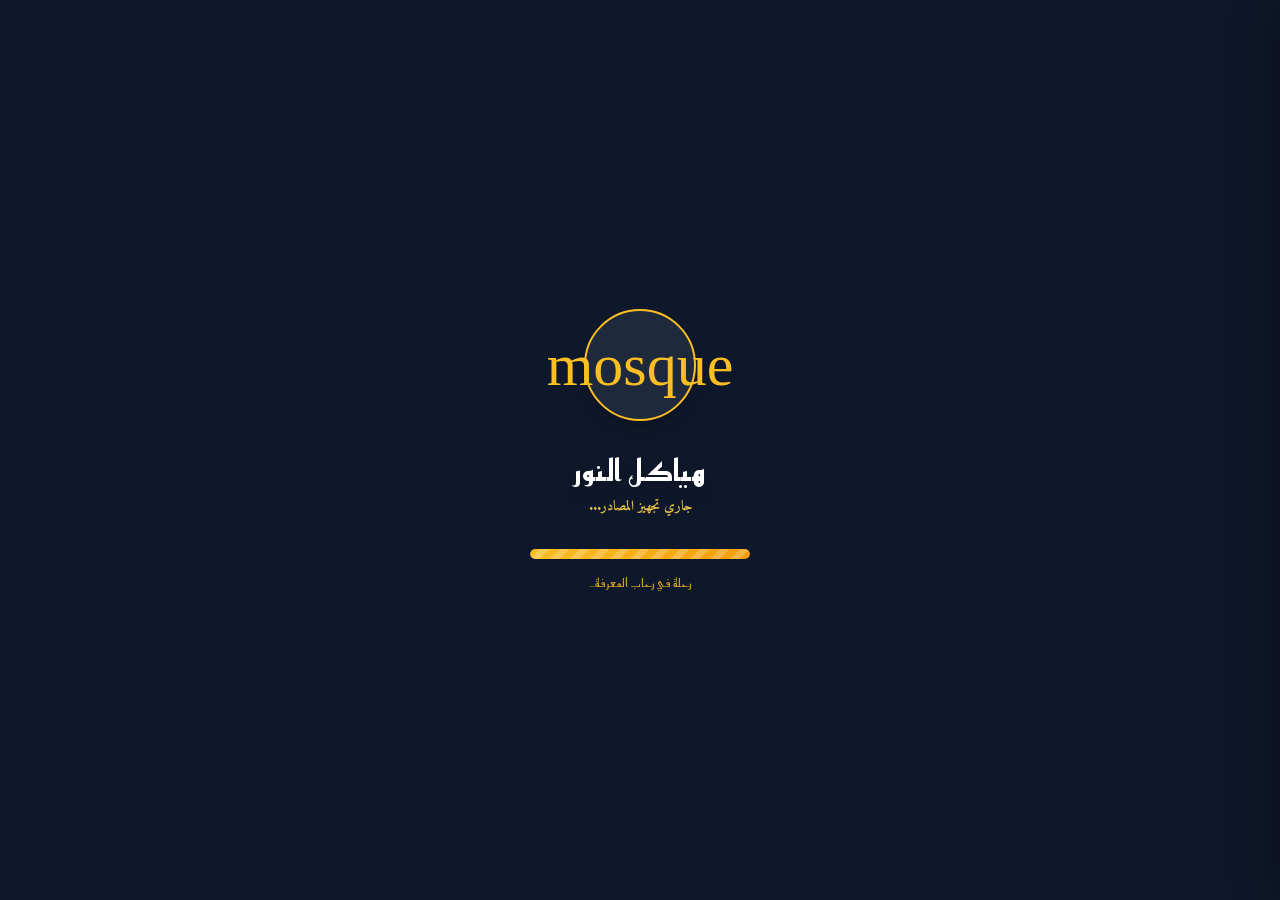
==== index.html @ 8a3eae38 "Add files via upload" ====
<!DOCTYPE html>
<html lang="ar" dir="rtl">
<head>
    <meta charset="UTF-8">
    <meta name="viewport" content="width=device-width, initial-scale=1.0">
    <title>هياكل النور</title>    
    <link rel="dns-prefetch" href="https://firestore.googleapis.com">
    <link rel="stylesheet" href="fonts.css">
    <link rel="manifest" href="manifest.json">
    <meta name="theme-color" content="#064E3B">
    <script src="tailwind-lib.js"></script>      
    <link rel="stylesheet" href="style.css">
    <style>
        .glass-effect {
            background: rgba(30, 41, 59, 0.7);
            backdrop-filter: blur(10px);
            -webkit-backdrop-filter: blur(10px);
            border-top: 1px solid rgba(255, 255, 255, 0.06);
        }
        ::-webkit-scrollbar { width: 0px; background: transparent; }
        .liquid-loader {
            width: 220px;
            height: 10px;
            background: rgba(51, 65, 85, 0.85);
            border-radius: 20px;
            position: relative;
            overflow: hidden;
            box-shadow: inset 0 2px 5px rgba(0,0,0,0.5);
        }
        .liquid-bar {
            height: 100%;
            width: 100%;
            background: linear-gradient(90deg, #fbbf24, #f59e0b);
            border-radius: 20px;
            position: relative;
            box-shadow: 0 0 10px rgba(251, 191, 36, 0.65);
            transform-origin: left;
            animation: liquidProgress 2.2s ease-in-out infinite;
        }
        .liquid-bar::after {
            content: '';
            position: absolute;
            inset: 0;
            background-image: linear-gradient(
                -45deg,
                rgba(255, 255, 255, .22) 25%,
                transparent 25%,
                transparent 50%,
                rgba(255, 255, 255, .22) 50%,
                rgba(255, 255, 255, .22) 75%,
                transparent 75%,
                transparent
            );
            z-index: 1;
            background-size: 20px 20px;
            animation: moveLiquid 2s linear infinite;
        }
        @keyframes liquidProgress {
            0%   { transform: scaleX(0.12); opacity: .85; }
            50%  { transform: scaleX(0.92); opacity: 1; }
            100% { transform: scaleX(0.12); opacity: .85; }
        }
        @keyframes moveLiquid {
            0% { background-position: 0 0; }
            100% { background-position: 20px 20px; }
        }
        .fade-in { animation: fadeIn 0.6s ease-in-out forwards; opacity: 0; }
        @keyframes fadeIn { from { opacity: 0; transform: translateY(10px);} to { opacity: 1; transform: translateY(0);} }
    </style>
</head>
<body class="flex flex-col items-center justify-center w-full h-full overflow-hidden bg-[#0f172a] fixed inset-0">
<div id="bottom-nav" class="hidden">
    <nav class="fixed bottom-0 left-0 w-full glass-effect z-50 pb-safe pointer-events-auto">
        <div class="flex justify-around items-center p-2 pointer-events-auto">
            <button id="menu-btn" type="button" class="flex flex-col items-center gap-1 p-2 text-slate-400 hover:text-slate-200 transition-colors active:scale-[0.98]">
                <span class="material-symbols-rounded text-2xl">menu</span>
                <span class="text-[10px] font-heading">القائمة</span>
            </button>
            <button type="button" id="bottom-notifications-btn" class="flex flex-col items-center gap-1 p-2 text-slate-400 hover:text-slate-200 transition-colors active:scale-[0.98]" onclick="try{event&&event.stopPropagation&&event.stopPropagation();event&&event.preventDefault&&event.preventDefault();const d=document.getElementById('notif-dropdown');if(d){d.classList.toggle('hidden');}}catch(_){} return false;">
                <span class="material-symbols-rounded text-2xl">notifications</span>
                <span class="text-[10px] font-heading">الإشعارات</span>
            </button>
            <button type="button" id="bottom-badges-btn" class="flex flex-col items-center gap-1 p-2 text-slate-400 hover:text-slate-200 transition-colors active:scale-[0.98]" onclick="try{document.getElementById('nav-badges')?.click()}catch(_){}">
                <span class="material-symbols-rounded text-2xl">military_tech</span>
                <span class="text-[10px] font-heading">الأوسمة</span>
            </button>
            <button type="button" id="bottom-bag-btn" class="flex flex-col items-center gap-1 p-2 text-slate-400 hover:text-slate-200 transition-colors active:scale-[0.98]" onclick="try{window.openBag&&window.openBag()}catch(_){}">
                <span class="material-symbols-rounded text-2xl">shopping_bag</span>
                <span class="text-[10px] font-heading">الحقيبة</span>
            </button>
            <button type="button" id="bottom-leaderboard-btn" class="flex flex-col items-center gap-1 p-2 text-slate-400 hover:text-slate-200 transition-colors active:scale-[0.98]">
                <span class="material-symbols-rounded text-2xl">leaderboard</span>
                <span class="text-[10px] font-heading">الأوائل</span>
            </button>
        </div>
    </nav>
</div>
<div id="notif-dropdown" class="hidden fixed bottom-24 right-3 w-64 bg-slate-900 border border-amber-500/30 rounded-xl shadow-2xl overflow-hidden origin-top-left transition-all duration-200 z-[10040]">
    <div class="p-3 border-b border-slate-700 flex justify-between items-center bg-slate-800">
        <span class="text-amber-400 font-bold text-xs font-heading">الإشعارات</span>
        <button id="clear-notif-btn" class="text-[10px] text-red-400 hover:text-red-300">مسح الكل</button>
    </div>
    <div id="notif-list" class="max-h-64 overflow-y-auto bg-slate-900/95"></div>
</div>
<div id="side-menu-overlay"></div>
<div id="side-menu" class="side-menu flex flex-col h-full">
    <div class="side-menu-header p-6 text-center relative shrink-0">
        <div class="absolute inset-x-0 bottom-0 h-px bg-gradient-to-r from-transparent via-amber-500 to-transparent"></div>
        <h2 class="text-2xl font-bold text-amber-500 font-heading drop-shadow-md">القائمة</h2>
        <div class="flex justify-center mt-2">
            <span class="w-16 h-1 bg-amber-600 rounded-full"></span>
        </div>
    </div>
    <div class="side-menu-body flex-grow overflow-y-auto p-4 space-y-2 custom-scrollbar">
        <div class="menu-item" id="nav-achievements">
            <span class="material-symbols-rounded">draw</span> انجازاتي
        </div>
        <div class="menu-item" id="nav-badges">
            <span class="material-symbols-rounded">military_tech</span> الأوسمة
        </div>
        <div class="menu-item" id="nav-favs">
            <span class="material-symbols-rounded">favorite</span> المفضلة
        </div>
        <div class="menu-item" id="nav-mistakes">
            <span class="material-symbols-rounded">history_edu</span> الأخطاء السابقة
        </div>
        <div class="side-menu-separator my-4"></div>
        <div class="menu-item" id="nav-privacy">
            <span class="material-symbols-rounded">visibility_off</span> خيارات الخصوصية
        </div>
        <div class="menu-item" id="nav-settings">
            <span class="material-symbols-rounded">settings</span> الإعدادات
        </div>
        <div class="menu-item" id="nav-about">
            <span class="material-symbols-rounded">info</span> عن التطبيق
        </div>
        <div class="menu-item" id="nav-contact">
            <span class="material-symbols-rounded">mail</span> راسل المطور
        </div>
    </div>
    <div class="side-menu-footer p-4 mt-auto shrink-0">
        <button id="logout-btn-menu" class="w-full py-2 border border-red-500 text-red-400 rounded-lg hover:bg-red-500 hover:text-white transition font-bold flex justify-center items-center gap-2">
            <span class="material-symbols-rounded">logout</span> خروج
        </button>
    </div>
</div>
    <div id="main-container" class="w-full max-w-2xl h-full p-4 relative z-10 flex flex-col justify-center">
        <div id="auth-loading" class="fixed inset-0 z-[100] flex flex-col items-center justify-center bg-[#0f172a] transition-opacity duration-700">
    <div class="mb-8 relative">
        <div class="w-28 h-28 rounded-full bg-slate-800 border-2 border-amber-400 flex items-center justify-center shadow-lg">
            <span class="material-symbols-rounded text-6xl text-amber-400">mosque</span>
        </div>
    </div>
    <h1 class="text-3xl font-bold text-white font-heading mb-2 tracking-wide drop-shadow-lg">
        هياكل النور
    </h1>
    <p class="text-amber-300/90 text-sm font-bold mb-8">
        جاري تجهيز المصادر...
    </p>
    <div class="liquid-loader">
        <div class="liquid-bar"></div>
    </div>
    <p class="mt-4 text-amber-400 font-heading text-xs opacity-80">
        رحلة في رحاب المعرفة...
    </p>
</div>
<div id="login-area" class="hidden fade-in">
            <div class="auth-shell">
                <div class="auth-ambient" aria-hidden="true">
                    <div class="auth-blob blob-1"></div>
                    <div class="auth-blob blob-2"></div>
                </div>
                <div class="auth-card">
                    <div class="auth-header">
                        <img src="Icon.png" class="auth-logo" alt="App Logo">
                        <h1 class="auth-title text-3xl">هياكل النور</h1>
                        <p class="auth-subtitle">مسابقات عقائدية وتاريخية</p>
                    </div>
                    <div class="auth-social-row">
                        <button id="google-login-btn" type="button" class="auth-btn-social">
                        <svg class="google-mark" viewBox="0 0 48 48" aria-hidden="true">
                            <path fill="#EA4335" d="M24 9.5c3.54 0 6.73 1.22 9.25 3.62l6.9-6.9C35.97 2.36 30.4 0 24 0 14.62 0 6.51 5.38 2.56 13.22l8.05 6.26C12.6 13.06 17.87 9.5 24 9.5z"/>
                            <path fill="#4285F4" d="M46.5 24.5c0-1.58-.14-3.1-.4-4.58H24v8.68h12.65c-.54 2.88-2.16 5.33-4.6 6.97l7.03 5.46C43.7 36.9 46.5 31.3 46.5 24.5z"/>
                            <path fill="#FBBC05" d="M10.61 28.48a14.5 14.5 0 0 1 0-8.96l-8.05-6.26a24 24 0 0 0 0 21.48l8.05-6.26z"/>
                            <path fill="#34A853" d="M24 48c6.4 0 11.77-2.12 15.69-5.77l-7.03-5.46c-1.95 1.31-4.44 2.08-8.66 2.08-6.13 0-11.4-3.56-13.39-8.72l-8.05 6.26C6.51 42.62 14.62 48 24 48z"/>
                        </svg>
                        <span> Google</span>
                    </button>
                        <button id="guest-login-btn" type="button" class="auth-btn-guest" aria-label="زائر">
                        <span class="material-symbols-rounded" aria-hidden="true">person</span>
                        <span>زائر</span>
                    </button>
                    </div>
                    <p class="auth-hint"></p>
                    <div class="auth-divider"><span></span></div>
                    <div id="auth-switcher" class="w-full mx-auto mb-5">
                        <div class="bg-slate-900/40 border border-white/10 rounded-2xl p-1 flex gap-1">
                            <button id="show-login-btn" type="button"
                                    class="flex-1 py-2.5 rounded-xl border font-bold font-heading text-sm transition duration-200 active:scale-95">
                                دخول
                            </button>
                            <button id="show-register-btn" type="button"
                                    class="flex-1 py-2.5 rounded-xl border font-bold font-heading text-sm transition duration-200 active:scale-95">
                                تسجيل
                            </button>
                        </div>
                    </div>
                    <div id="login-view">
                        <div class="auth-form space-y-4">
                            <div class="auth-field">
                                <span class="material-symbols-rounded auth-field-icon">mail</span>
                                <input dir="ltr" type="email" id="login-email-input" class="input-glass has-icon" placeholder="البريد الإلكتروني">
                            </div>
                            <div class="auth-field">
                                <span class="material-symbols-rounded auth-field-icon">lock</span>
                                <input type="password" id="login-password-input" class="input-glass has-icon" placeholder="كلمة المرور">
                            </div>
                            <p id="login-error-message" class="text-red-400 text-center text-sm min-h-[20px]"></p>
                            <div class="auth-actions">
                                <button id="email-login-btn" class="btn-gold-action text-fixed-white">دخول</button>
                            </div>
                        </div>
                    </div>
                    <div id="register-view" class="hidden">
                        <div class="auth-form space-y-4">
                            <div class="auth-field">
                                <span class="material-symbols-rounded auth-field-icon">badge</span>
                                <input type="text" id="reg-displayName-input" class="input-glass has-icon" placeholder="اسم داخل التطبيق (عربي)">
                            </div>
                            <div class="auth-field">
                                <span class="material-symbols-rounded auth-field-icon">mail</span>
                                <input dir="ltr" type="email" id="reg-email-input" class="input-glass has-icon" placeholder="البريد الإلكتروني">
                            </div>
                            <div class="auth-field">
                                <span class="material-symbols-rounded auth-field-icon">lock</span>
                                <input type="password" id="reg-password-input" class="input-glass has-icon" placeholder="كلمة المرور">
                            </div>
                            <div class="auth-field">
                                <span class="material-symbols-rounded auth-field-icon">verified_user</span>
                                <input type="password" id="reg-confirm-password-input" class="input-glass has-icon" placeholder="تأكيد كلمة المرور">
                            </div>
                            <p id="register-error-message" class="text-red-400 text-center text-sm min-h-[20px]"></p>
                            <div class="auth-actions">
                                <button id="email-register-btn" class="btn-gold-action bg-gradient-to-r from-green-600 to-green-500 text-fixed-white">تسجيل</button>
                            </div>
                        </div>
                    </div>
                </div>
            </div>
        </div>
        <div id="welcome-area" class="hidden fade-in absolute inset-x-0 top-0 bottom-0 overflow-y-auto pb-0 px-6">                        
            <div class="flex flex-col min-h-full w-full pb-24 fade-in">
                <header class="flex justify-between items-center pt-6 pb-2">
                    <div class="w-10"></div>
                    <div class="flex items-center gap-2">
                        <button id="notif-btn" class="relative p-2 rounded-full bg-slate-800 border border-slate-700 text-slate-200 active:scale-95 transition hidden">
                            <span class="material-symbols-rounded">notifications</span>
                            <span id="notif-badge" class="absolute -top-1 -left-1 min-w-[18px] h-[18px] px-1 rounded-full bg-red-600 text-white text-[10px] font-bold hidden items-center justify-center border-2 border-[#0f172a]"></span>
                        </button>
                        <button id="user-profile-btn" class="w-10 h-10 rounded-full bg-slate-800 border border-amber-500/50 text-amber-300 flex items-center justify-center active:scale-95 transition hidden" title="حسابي">
                            <span class="material-symbols-rounded">person</span>
                        </button>
                    </div>
                </header>
                <div id="monasbat-banner" class="w-full mt-3 mb-4 rounded-3xl border border-emerald-500/25 bg-gradient-to-br from-emerald-900/30 via-slate-900/75 to-slate-900/55 backdrop-blur-md px-4 py-3 shadow-2xl shadow-black/50 relative overflow-hidden">
                    <div class="absolute -right-10 -top-10 w-44 h-44 bg-emerald-400/10 rounded-full blur-3xl pointer-events-none"></div>
                    <div class="absolute -left-10 -bottom-10 w-44 h-44 bg-amber-400/10 rounded-full blur-3xl pointer-events-none"></div>
                    <div class="absolute right-0 top-0 bottom-0 w-1.5 bg-gradient-to-b from-amber-400/70 via-emerald-400/60 to-transparent"></div>
                    <div class="flex items-center justify-between gap-4 relative z-10">
                        <div class="flex items-center gap-3 min-w-0">
                            <div class="w-9 h-9 rounded-2xl bg-slate-950/35 border border-emerald-500/20 flex items-center justify-center shadow-lg shrink-0">
                                <span class="material-symbols-rounded text-xl text-amber-300">event</span>
                            </div>
                            <div class="min-w-0">
                                <div class="text-[11px] text-slate-400 font-bold">المناسبات</div>
                                <div id="monasbat-hijri-date" class="text-xs text-emerald-200 font-bold font-heading truncate">...</div>
                            </div>
                        </div>
                    </div>
                    <div id="monasbat-text" class="mt-3 text-sm text-slate-100 leading-7 whitespace-pre-line relative z-10">...</div>
                </div>
                <div class="bg-gradient-to-br from-slate-800 to-slate-900 rounded-2xl p-5 mb-4 border border-slate-700 shadow-lg relative overflow-hidden" onclick="try{document.getElementById('user-profile-btn')?.click()}catch(_){}">
                    <div class="absolute -left-10 -top-10 w-40 h-40 bg-amber-400 opacity-5 rounded-full blur-3xl pointer-events-none"></div>
                    <button id="guest-auth-btn-profile-card" type="button" class="hidden absolute top-4 left-4 w-10 h-10 rounded-full bg-slate-800 border border-amber-500/40 text-amber-300 flex items-center justify-center active:scale-95 transition animate-pulse" title="تسجيل الدخول / التسجيل" aria-label="تسجيل الدخول أو التسجيل" onclick="try{event.stopPropagation();}catch(_){} try{window.openGuestAuthRegister&&window.openGuestAuthRegister()}catch(_){}">
                            <svg class="google-mark" viewBox="0 0 48 48" aria-hidden="true">
                            <path fill="#EA4335" d="M24 9.5c3.54 0 6.73 1.22 9.25 3.62l6.9-6.9C35.97 2.36 30.4 0 24 0 14.62 0 6.51 5.38 2.56 13.22l8.05 6.26C12.6 13.06 17.87 9.5 24 9.5z"/>
                            <path fill="#4285F4" d="M46.5 24.5c0-1.58-.14-3.1-.4-4.58H24v8.68h12.65c-.54 2.88-2.16 5.33-4.6 6.97l7.03 5.46C43.7 36.9 46.5 31.3 46.5 24.5z"/>
                            <path fill="#FBBC05" d="M10.61 28.48a14.5 14.5 0 0 1 0-8.96l-8.05-6.26a24 24 0 0 0 0 21.48l8.05-6.26z"/>
                            <path fill="#34A853" d="M24 48c6.4 0 11.77-2.12 15.69-5.77l-7.03-5.46c-1.95 1.31-4.44 2.08-8.66 2.08-6.13 0-11.4-3.56-13.39-8.72l-8.05 6.26C6.51 42.62 14.62 48 24 48z"/>
                        </svg>
                    </button>
                    <div class="flex items-center gap-4 relative z-10">
                        <div id="profile-card-avatar" class="avatar-wrapper w-16 h-16 rounded-full bg-slate-700 border-2 border-amber-400">
                            <div class="w-full h-full rounded-full overflow-hidden flex items-center justify-center">
                                <img id="profile-card-avatar-img" src="Icon.png" alt="Logo" class="w-full h-full object-contain p-2" referrerpolicy="no-referrer">
                                <div id="profile-card-avatar-text" class="hidden w-full h-full flex items-center justify-center text-center px-1">
                                    <span class="text-[10px] leading-tight text-slate-200 font-bold">ضع صورتك هنا</span>
                                </div>
                            </div>
                            <div id="profile-card-avatar-frame" class="avatar-frame-overlay frame-default"></div>
                        </div>
                        <div class="flex-1">
                            <h2 id="username-display" class="text-xl font-heading text-white">زائر</h2>
                            <div class="flex items-center gap-2 mt-1">
                                <span class="material-symbols-rounded text-amber-400 text-lg">monetization_on</span>
                                <span id="header-score" class="text-amber-300 font-bold text-lg font-heading">0</span>
                                <span class="text-xs text-slate-400 mr-1">نقطة</span>
                            </div>
                        </div>
                    </div>
                    <div class="mt-4 bg-slate-950/40 rounded-lg p-3 border border-white/5">
                        <div class="flex items-center justify-between">
                            <div class="text-xs text-slate-400">نظام التقدم والمستويات</div>
                        </div>
                        <div class="mt-3 flex items-center gap-3">
                            <div class="flex-1">
                                <div class="glass-tube-container h-10 w-full border border-amber-500/20">
                                    <div id="player-level-progress-fill" class="liquid-fill liquid-gold"></div>
                                    <div class="player-level-tube-text absolute inset-0 flex items-center justify-center z-[3] pointer-events-none text-[11px] sm:text-xs font-bold text-slate-100">
                                        <span id="player-level-progress-text">%٠ • المتبقي: ٥٠</span>
                                    </div>
                                </div>
                            </div>
                            <div class="shrink-0 bg-slate-900/50 border border-amber-500/25 rounded-xl px-3 py-2 text-center">
                                <div class="text-[10px] text-slate-400 mb-1">المستوى</div>
                                <div id="player-level-number" class="text-amber-300 font-bold text-xl font-heading leading-none">١</div>
                            </div>
                        </div>
                    </div>
                </div>
                <div class="space-y-3 mb-6">
                    <div class="relative">
                        <button id="btn-category-trigger" class="w-full bg-slate-800 border border-slate-700 rounded-xl p-4 flex justify-between items-center active:scale-[0.99] transition-transform">
                            <div class="flex items-center gap-3">
                                <div class="w-10 h-10 rounded-lg bg-emerald-900/30 flex items-center justify-center text-emerald-300">
                                    <span class="material-symbols-rounded">category</span>
                                </div>
                                <div class="text-right">
                                    <div class="text-xs text-slate-400">القسم</div>
                                    <div id="txt-category-display" class="text-white font-heading text-lg">تصفح المكتبة</div>
                                </div>
                            </div>
                            <span class="material-symbols-rounded text-slate-500">expand_more</span>
                        </button>
                        <input type="hidden" id="category-select" value="">
                    </div>
                    <div class="relative">
                        <button id="btn-topic-trigger" class="w-full bg-slate-800 border border-slate-700 rounded-xl p-4 flex justify-between items-center active:scale-[0.99] transition-transform" disabled>
                            <div class="flex items-center gap-3">
                                <div class="w-10 h-10 rounded-lg bg-blue-900/30 flex items-center justify-center text-blue-300">
                                    <span class="material-symbols-rounded">menu_book</span>
                                </div>
                                <div class="text-right">
                                    <div class="text-xs text-slate-400">الموضوع</div>
                                    <div id="txt-topic-display" class="text-white font-heading text-lg">اختر الموضوع</div>
                                </div>
                            </div>
                            <span class="material-symbols-rounded text-slate-500">expand_more</span>
                        </button>
                        <input type="hidden" id="topic-select" value="">
                    </div>
                    <div class="relative">
                        <button id="btn-count-trigger" class="w-full bg-slate-800 border border-slate-700 rounded-xl p-4 flex justify-between items-center active:scale-[0.99] transition-transform">
                            <div class="flex items-center gap-3">
                                <div class="w-10 h-10 rounded-lg bg-purple-900/30 flex items-center justify-center text-purple-300">
                                    <span class="material-symbols-rounded">format_list_numbered</span>
                                </div>
                                <div class="text-right">
                                    <div class="text-xs text-slate-400">عدد الأسئلة</div>
                                    <div id="txt-count-display" class="text-white font-heading text-lg">١٠ أسئلة</div>
                                </div>
                            </div>
                            <span class="material-symbols-rounded text-slate-500">expand_more</span>
                        </button>
                        <input type="hidden" id="ai-question-count" value="10">
                    </div>
                </div>
                <button id="ai-generate-btn" class="w-full bg-gradient-to-r from-amber-400 to-amber-600 rounded-xl p-4 shadow-lg active:scale-[0.99] transition-all relative overflow-hidden group mb-4 btn-gold-action">
                    <div class="absolute inset-0 bg-white/15 group-hover:bg-white/25 transition-colors"></div>
                    <div class="relative z-10 flex items-center justify-center gap-2">
                        <span class="material-symbols-rounded text-[#0f172a] text-3xl">play_circle</span>
                        <span class="text-[#0f172a] font-heading font-bold text-2xl">ابدأ التحدي</span>
                    </div>
                </button>
                <button id="review-mistakes-btn" class="hidden w-full bg-slate-800 border border-red-900/50 rounded-xl p-3 flex justify-center items-center gap-2 mb-4 active:scale-[0.99] transition">
                    <span class="material-symbols-rounded text-red-400">history_edu</span>
                    <span id="review-mistakes-text" class="text-red-100 font-amiri">مراجعة أخطائي</span>
                </button>
                <div id="daily-quest-container" class="quest-container w-full flex justify-center hidden mt-1 mb-5">
                    <button id="btn-open-quests" class="group relative w-full overflow-hidden rounded-2xl p-[1px] transition-all hover:scale-[1.01] active:scale-95 shadow-lg">
                        <div class="absolute inset-0 bg-gradient-to-r from-amber-500/20 via-slate-600 to-amber-500/20 opacity-50 group-hover:opacity-100 transition-opacity"></div>
                        <div class="relative flex items-center justify-between rounded-2xl bg-slate-900/90 backdrop-blur-md p-3 border border-white/5">
                            <div class="flex items-center gap-4">
                                <div class="relative flex h-11 w-11 items-center justify-center rounded-xl bg-gradient-to-br from-amber-900/40 to-slate-800 border border-amber-500/30 shadow-[0_0_15px_rgba(245,158,11,0.15)] group-hover:shadow-[0_0_20px_rgba(245,158,11,0.3)] transition-shadow">
                                    <span class="material-symbols-rounded text-2xl text-amber-400 group-hover:scale-110 transition-transform">military_tech</span>
                                </div>
                                <div class="text-right z-10">
                                    <h4 class="font-heading text-sm font-bold text-white group-hover:text-amber-400 transition-colors tracking-wide">المهام اليومية</h4>
                                    <p class="text-[10px] text-slate-400 font-medium">جوائز وتحديات جديدة</p>
                                </div>
                            </div>
                            <div class="flex items-center gap-2 pl-1">
                                <span id="quest-notification-badge" class="hidden bg-red-600 text-white text-[10px] font-bold px-1.5 min-w-[18px] h-[18px] rounded-full flex items-center justify-center border border-slate-900 shadow-sm z-10">!</span>
                                <div class="h-8 w-8 rounded-full bg-slate-800 flex items-center justify-center border border-slate-700 group-hover:bg-amber-500 group-hover:border-amber-400 group-hover:text-slate-900 transition-all duration-300">
                                    <span class="material-symbols-rounded text-lg text-slate-400 group-hover:text-slate-900 rotate-180 group-hover:-translate-x-0.5 transition-transform">arrow_right_alt</span>
                                </div>
                            </div>
                        </div>
                    </button>
                </div>
                <div class="bg-gradient-to-r from-indigo-900/50 to-purple-900/50 rounded-xl p-4 border border-indigo-500/30 relative overflow-hidden mb-2">
                    <div class="flex justify-between items-center relative z-10">
                        <div>
                            <h3 class="font-heading text-white text-lg">أكمل النور</h3>
                            <p class="text-slate-300 text-xs mt-1">تحدي الماراثون اليومي</p>
                        </div>
                        <button id="btn-marathon-start" class="bg-indigo-600 hover:bg-indigo-500 text-white px-4 py-2 rounded-lg font-heading text-sm active:scale-95 transition">
                            دخول
                        </button>
                    </div>
                </div>
                <div id="tf-card" class="bg-gradient-to-r from-slate-900/50 to-slate-800/50 rounded-xl p-4 border border-amber-500/20 relative overflow-hidden mb-2">
                    <div class="flex justify-between items-center relative z-10">
                        <div>
                            <h3 class="font-heading text-white text-lg">صح أو خطأ</h3>
                            <p class="text-slate-300 text-xs mt-1">جولة سريعة بواجهـة التحدي</p>
                        </div>
                        <button id="btn-tf-start" class="bg-amber-600 hover:bg-amber-500 text-slate-900 px-4 py-2 rounded-lg font-heading text-sm active:scale-95 transition">
                            ابدأ
                        </button>
                    </div>
                    <div class="relative z-10 mt-3">
                        <div class="flex items-center gap-3">
                            <div class="flex-1 h-2 rounded-full bg-slate-900/60 border border-amber-500/20 overflow-hidden shadow shadow-black/20">
                                <div id="tf-home-progress" class="h-full w-0 bg-gradient-to-l from-amber-400/90 to-amber-600/70 transition-all duration-300"></div>
                            </div>
                            <span id="tf-home-progress-text" class="text-[10px] text-slate-200 font-bold font-heading min-w-[64px] text-left">0/0</span>
                        </div>
                        <div class="mt-2 flex items-center justify-between text-[10px]">
                            <span id="tf-home-remaining" class="text-amber-400/90 font-bold hidden">متبقي 0</span>
                            <span id="tf-home-badge" class="hidden px-2 py-0.5 rounded-full bg-emerald-500/10 text-emerald-300 border border-emerald-500/20 font-bold">مكتمل</span>
                        </div>
                    </div>
                </div>
            </div>
        </div>
        <div id="truefalse-view" class="hidden w-full h-full flex flex-col fade-in relative">
            <div class="flex justify-between items-center py-4 border-b border-amber-500/20 mb-4 px-4">
                <button id="btn-back-truefalse" class="text-slate-400 hover:text-white transition transform hover:-translate-x-1">
                    <span class="material-symbols-rounded text-2xl">arrow_forward</span>
                </button>
                <div class="text-center">
                    <h2 class="text-xl font-bold text-white font-heading">صح أو خطأ</h2>
                    <p class="text-[10px] text-amber-500/80 font-bold">سلسلة عشوائية</p>
                </div>
                <div class="w-6"></div>
            </div>
            <div class="flex-1 overflow-y-auto px-4 pb-24">
                <div class="mx-auto max-w-[520px] space-y-4">
                    <div class="relative h-5 rounded-full bg-slate-900/60 border border-amber-500/25 overflow-hidden shadow shadow-black/30">
                        <div id="tf-progress-fill" class="absolute inset-y-0 right-0 w-0 bg-gradient-to-l from-amber-400/90 to-amber-600/70 transition-all duration-300"></div>
                        <div class="absolute inset-0 flex items-center justify-center">
                            <span id="tf-progress-text" class="text-[11px] font-bold text-white font-heading drop-shadow">0/0</span>
                        </div>
                    </div>
                    <div class="bg-slate-900/55 backdrop-blur-md rounded-2xl border border-amber-500/20 p-5 shadow-lg shadow-black/30">
                        <p id="tf-question" class="text-white text-2xl leading-relaxed font-bold">جاري تحميل الأسئلة...</p>
                        <p id="tf-status" class="text-[10px] text-amber-400 mt-2 hidden"></p>
                    </div>
                    <div class="grid grid-cols-2 gap-3">
                        <button id="tf-btn-true" class="bg-emerald-600 hover:bg-emerald-500 text-white py-3 rounded-2xl font-heading text-sm border border-white/10 shadow-lg shadow-black/30 active:scale-95 transition">صح</button>
                        <button id="tf-btn-false" class="bg-rose-600 hover:bg-rose-500 text-white py-3 rounded-2xl font-heading text-sm border border-white/10 shadow-lg shadow-black/30 active:scale-95 transition">خطأ</button>
                    </div>
                </div>
            </div>
        </div>
        <div id="leaderboard-view" class="hidden w-full h-full flex flex-col fade-in relative">
            <div class="flex justify-between items-center py-4 border-b border-amber-500/20 mb-4 px-4">
                <button id="btn-back-leaderboard" class="text-slate-400 hover:text-white transition transform hover:-translate-x-1">
                    <span class="material-symbols-rounded text-2xl">arrow_forward</span>
                </button>
                <div class="text-center">
                    <h2 class="text-xl font-bold text-white font-heading">لوحة الشرف</h2>
                    <p class="text-[10px] text-amber-500/80 font-bold">أبطال هذا الشهر</p>
                </div>
                <div class="w-6"></div>
            </div>
            <div id="leaderboard-content" class="flex-1 overflow-y-auto px-4 pb-24">
                <button id="guest-auth-btn-leaderboard" type="button" class="hidden w-full mb-5 py-3 rounded-2xl bg-white text-slate-900 font-bold flex items-center justify-center gap-3 border border-white/10 shadow-lg shadow-black/20 active:scale-95 transition" title="تسجيل الدخول / التسجيل" aria-label="تسجيل الدخول أو التسجيل" onclick="try{window.openGuestAuth&&window.openGuestAuth()}catch(_){}">
    <span class="w-6 h-6 flex items-center justify-center" aria-hidden="true">
        <svg width="22" height="22" viewBox="0 0 48 48" xmlns="http://www.w3.org/2000/svg">
            <path fill="#EA4335" d="M24 9.5c3.54 0 6.73 1.22 9.25 3.62l6.87-6.87C35.92 2.38 30.28 0 24 0 14.64 0 6.49 5.38 2.56 13.22l8.03 6.23C12.45 13.02 17.76 9.5 24 9.5z"/>
            <path fill="#4285F4" d="M46.15 24.55c0-1.57-.14-3.08-.4-4.55H24v9.08h12.45c-.54 2.9-2.18 5.36-4.66 7.02l7.52 5.84c4.4-4.06 6.84-10.04 6.84-17.39z"/>
            <path fill="#FBBC05" d="M10.59 28.45c-.5-1.48-.79-3.06-.79-4.7s.29-3.22.79-4.7l-8.03-6.23C.92 16.24 0 20.02 0 23.75s.92 7.51 2.56 10.93l8.03-6.23z"/>
            <path fill="#34A853" d="M24 48c6.28 0 11.55-2.08 15.4-5.66l-7.52-5.84c-2.08 1.4-4.75 2.23-7.88 2.23-6.24 0-11.55-3.52-13.41-8.95l-8.03 6.23C6.49 42.62 14.64 48 24 48z"/>
        </svg>
    </span>
    <span class="font-heading">تسجيل الدخول / التسجيل</span>
</button>
                <div id="leaderboard-reset-timer" class="hidden mb-6 p-4 bg-amber-500/10 border border-amber-500/30 rounded-2xl text-center animate-fade-in">
                    <p class="text-[10px] font-bold text-amber-500 uppercase tracking-widest mb-2">سيتم تصفير لوحة المتصدرين بعد</p>
                    <div id="reset-timer-display" class="text-2xl font-bold text-white font-mono tracking-widest">0:00:00:00</div>
                </div>
                <div id="leaderboard-loading" class="text-center py-10">
                    <div id="leaderboard-progress-label" class="text-amber-400 font-black text-lg font-mono mb-2">0%</div>
                    <div class="w-full max-w-sm mx-auto h-3 bg-amber-500/10 border border-amber-500/20 rounded-full overflow-hidden">
                        <div id="leaderboard-progress-bar" class="h-full bg-amber-500 rounded-full transition-all duration-200" style="width:0%"></div>
                    </div>
                    <p id="leaderboard-loading-text" class="text-amber-500 text-sm font-bold animate-pulse mt-3">يتم عرض المتصدرين ....</p>
                </div>
                <div id="leaderboard-list" class="space-y-3 hidden"></div>
                <div class="mt-8 p-4 bg-slate-900/50 rounded-2xl border border-white/5 text-center">
                    <p class="text-[10px] text-slate-500">يتم تصفير لوحة المتصدرين تلقائياً في بداية كل شهر ميلادي</p>
                </div>
            </div>
        </div>
        <div id="achievements-view" class="hidden w-full h-full flex flex-col fade-in relative">
            <div class="flex justify-between items-center py-4 border-b border-amber-500/20 mb-4 px-4">
                <button id="btn-back-achievements" class="text-slate-400 hover:text-white transition transform hover:-translate-x-1">
                    <span class="material-symbols-rounded text-2xl">arrow_forward</span>
                </button>
                <div class="text-center">
                    <h2 class="text-xl font-bold text-white font-heading">إنجازاتي</h2>
                    <p class="text-[10px] text-amber-500/80 font-bold">معرض التقدّم والجوائز</p>
                </div>
                <div class="w-6"></div>
            </div>
            <div class="flex-1 overflow-y-auto px-2 pb-24">
                <div class="mx-auto max-w-[520px]">
                    <div class="mb-4 mx-3 p-4 rounded-2xl bg-slate-900/50 border border-white/5 text-slate-300 text-[11px] leading-relaxed">
                        كل بطاقة تُظهر نسبة تقدمك. عند إكمال إنجاز، يظهر زر تحميل الصورة عالية الدقة.
                    </div>
                </div>
                <div id="achievements-grid" class="achievements-grid"></div>
            </div>
        </div>
<div id="quiz-proper" class="hidden w-full h-full flex flex-col justify-center py-2 relative">
    <div id="quiz-topic-display" class="text-center text-amber-300/90 text-sm font-heading mb-2 tracking-wide bg-white/5 py-1 rounded-lg mx-auto w-fit px-4 border border-white/5"></div>
    <div class="flex justify-between items-center text-sm text-slate-400 font-heading mb-2">
        <div class="flex items-center gap-2">
            <button id="quit-quiz-btn" class="text-slate-500 hover:text-red-400 transition p-1" title="خروج"><span class="material-symbols-rounded">close</span></button>
            <button id="toggle-enrichment-btn" class="hover:text-white transition p-1" title="إيقاف/تشغيل المعلومات الإثرائية">
  <span id="enrichment-candle-icon" class="material-symbols-rounded">candle</span>
</button>
<button id="mute-audio-btn" class="text-slate-500 hover:text-white transition p-1" title="كتم الصوت">
    <span class="material-symbols-rounded">volume_up</span>
</button>
<span id="question-counter-text" class="bg-slate-800 px-2 py-1 rounded-lg text-xs">1/10</span>        </div>
        <div class="flex items-center gap-1">
            <span id="streak-icon" class="material-symbols-rounded text-orange-500 streak-fire text-2xl">local_fire_department</span>
            <span id="streak-count" class="text-orange-400 font-bold text-lg opacity-0 transition">x0</span>
            <div id="lives-display" class="flex items-center gap-1 mx-2"></div>
        </div>
        <span id="live-score-text" class="text-amber-400 font-bold text-lg transition-all">0</span>
    </div>
    <div class="flex justify-center mb-4"><div id="progress-dots" class="w-full max-w-xl mx-auto"></div></div>
    <div class="flex items-center justify-center text-center mb-6 p-6 relative shrink-0 min-h-[160px] w-full max-w-xl mx-auto transition-all duration-300 question-card-modern">
    <div class="absolute inset-0 bg-slate-900/80 backdrop-blur-md rounded-2xl border border-white/5 shadow-2xl question-surface-modern"></div>
    <div class="absolute top-0 right-0 w-8 h-8 border-t-2 border-r-2 border-amber-500/60 rounded-tr-xl"></div>
    <div class="absolute top-0 left-0 w-8 h-8 border-t-2 border-l-2 border-amber-500/60 rounded-tl-xl"></div>
    <div class="absolute bottom-0 right-0 w-8 h-8 border-b-2 border-r-2 border-amber-500/60 rounded-br-xl"></div>
    <div class="absolute bottom-0 left-0 w-8 h-8 border-b-2 border-l-2 border-amber-500/60 rounded-bl-xl"></div>
    <div class="absolute top-0 inset-x-0 h-px bg-gradient-to-r from-transparent via-amber-500/30 to-transparent"></div>
    <h2 id="question-text" class="relative z-10 text-xl md:text-2xl font-bold text-white leading-loose font-heading drop-shadow-md px-2">
        جاري جلب السؤال...
    </h2>
</div>
    <div id="options-container" class="space-y-1 mb-4 flex-1 flex flex-col justify-center"></div>
    <div class="flex justify-center gap-4 border-t border-slate-700 pt-4" id="helper-bar">
        <button id="helper-fifty-fifty" class="text-slate-500 hover:text-amber-400 text-xs flex flex-col items-center transition group"><span class="material-symbols-rounded bg-slate-800 p-2 rounded-full border border-slate-600 mb-1 group-hover:border-amber-400 transition">percent</span>حذف خيارين</button>
        <button id="helper-hint" class="text-slate-500 hover:text-amber-400 text-xs flex flex-col items-center transition group"><span class="material-symbols-rounded bg-slate-800 p-2 rounded-full border border-slate-600 mb-1 group-hover:border-amber-400 transition">lightbulb</span>حذف خيار</button>
        <button id="helper-skip" class="text-slate-500 hover:text-amber-400 text-xs flex flex-col items-center transition group"><span class="material-symbols-rounded bg-slate-800 p-2 rounded-full border border-slate-600 mb-1 group-hover:border-amber-400 transition">skip_next</span>تخطي السؤال</button>
        <button id="action-fav" class="text-slate-500 hover:text-red-400 text-xs flex flex-col items-center transition group"><span class="material-symbols-rounded bg-slate-800 p-2 rounded-full border border-slate-600 mb-1 group-hover:border-red-400 transition">favorite_border</span>حفظ السؤال</button>
        <button id="helper-report" class="text-slate-500 hover:text-red-400 text-xs flex flex-col items-center transition group"><span class="material-symbols-rounded bg-slate-800 p-2 rounded-full border border-slate-600 mb-1 group-hover:border-red-400 transition">flag</span>إبلاغ</button>
    </div>
    <p id="feedback-text" class="text-center mt-2 font-bold h-6"></p>
</div>
        <div id="results-area" class="hidden text-center fade-in">
            <h2 class="text-3xl font-bold text-white mb-6 font-heading">النتيجة النهائية</h2>
                        <div id="score-card" class="bg-slate-800 p-6 rounded-2xl border border-amber-500/30 mb-6 relative overflow-hidden shadow-2xl transform hover:scale-[1.01] transition duration-500">
                <div class="absolute top-0 left-0 w-full h-1 bg-gradient-to-r from-amber-600 via-yellow-400 to-amber-600"></div>
                <div class="absolute -bottom-10 -right-10 w-32 h-32 bg-amber-500/10 rounded-full blur-2xl"></div>
                <div class="flex justify-between border-b border-slate-700 pb-2 mb-4">
                    <div class="text-right">
                        <p class="text-slate-400 text-xs">اللاعب</p>
                        <p id="card-username" class="text-lg font-bold text-fixed-white font-heading">...</p>
                    </div>
                    <div class="text-left">
                        <p class="text-slate-400 text-xs">المستوى</p>
                        <p id="card-difficulty" class="text-fixed-white font-mono text-xs">موحد</p>
                    </div>
                </div>
                <div class="py-4">
                    <span id="card-score" class="text-6xl font-bold text-fixed-white font-heading block mb-2 drop-shadow-lg">0</span>
                    <span class="text-amber-400 text-sm font-heading uppercase tracking-widest">نقطة مكتسبة</span>
                </div>
                <div class="flex justify-center gap-4 mt-2 text-xs text-slate-400">
                    <span id="card-correct-count" class="flex items-center gap-1"><span class="material-symbols-rounded text-green-400 text-sm">check_circle</span> 0</span>
                    <span id="card-wrong-count" class="flex items-center gap-1"><span class="material-symbols-rounded text-red-400 text-sm">cancel</span> 0</span>
                </div>
                <p id="final-message" class="text-lg text-slate-300 mt-4 font-bold"></p>
                <div id="share-footer" class="hidden mt-4 pt-2 border-t border-slate-700 text-[10px] text-slate-500 flex justify-between"><span> تطبيق: هياكل النور</span></div>
            </div>
            <div class="grid grid-cols-2 gap-3">
                <button id="share-text-button" class="btn-secondary bg-slate-700 text-white py-3 rounded-xl justify-center border border-slate-600 hover:bg-slate-600 hover:border-amber-400 transition">مشاركة النتيجة</button>
                <button id="restart-button" class="btn-gold-action">الرئيسية</button>
            </div>
            <div id="review-area" class="hidden text-right mt-6 p-4 bg-slate-800/50 rounded-xl border border-slate-700">
                 <h3 class="text-amber-400 font-bold mb-3">مراجعة الأخطاء</h3>
                 <div id="review-items-container" class="max-h-60 overflow-y-auto space-y-3 scrollbar-thin"></div>
            </div>
        </div>
    </div>
  <div id="enrichment-modal" class="modal-overlay hidden z-50 fixed inset-0 flex items-center justify-center bg-black/90 transition-opacity duration-300">
    <div class="holo-card">
        <div class="holo-lamp-icon">
            <span class="material-symbols-rounded text-2xl">lightbulb</span>
        </div>
        <h3 class="holo-title">إضاءة معرفية</h3>
        <div class="relative overflow-hidden">
            <p id="enrichment-content" class="holo-text">
                </p>
        </div>
        <div class="text-[10px] text-cyan-500/50 mt-4 font-mono tracking-widest border-t border-cyan-500/10 pt-2">
            اضغط للمتابعة
        </div>
    </div>
</div>
    <div id="badges-modal" class="modal-overlay">
        <div class="modal-box">
            <div class="flex justify-between mb-4">
                <h3 class="text-xl font-bold text-amber-400 font-heading">مكتبة الأوسمة</h3>
                <button class="close-modal text-slate-400 hover:text-white">✕</button>
            </div>
            <div id="badges-list" class="badges-grid"></div>
      </div>
         </div>
<div id="news-modal" class="modal-overlay z-[70] backdrop-blur-sm">
  <div class="modal-box w-[95vw] max-w-2xl relative overflow-hidden bg-slate-900 rounded-3xl border border-amber-500/30 shadow-[0_0_40px_rgba(245,158,11,0.15)] transform transition-all max-h-[92vh] flex flex-col">
    <div class="absolute top-0 left-0 w-full h-1 bg-gradient-to-r from-transparent via-amber-500 to-transparent shadow-[0_0_15px_#f59e0b]"></div>
    <div class="absolute inset-0 opacity-10 pointer-events-none bg-news-radial"></div>
    <div class="relative z-10 px-4 pt-5 pb-4 text-center flex flex-col h-full">
      <div class="mb-3">
        <div class="relative inline-block">
          <div class="absolute inset-0 bg-amber-500 blur-xl opacity-15 animate-pulse"></div>
          <div class="relative bg-gradient-to-b from-slate-800 to-slate-950 border border-amber-500/35 w-16 h-16 rounded-2xl flex items-center justify-center shadow-xl mx-auto transition-transform duration-300">
            <img src="Icon.png"
                 alt="App Icon"
                 class="w-10 h-10 object-contain drop-shadow-[0_0_12px_rgba(245,158,11,0.35)]">
          </div>
          <span class="absolute -top-2 -right-2 bg-red-600 text-white text-[9px] font-bold px-2 py-0.5 rounded-full border border-slate-900 shadow-md animate-pulse z-20">
            جديد
          </span>
        </div>
        <h3 class="text-lg font-bold text-white font-heading mt-2 tracking-wide">
          أخبار التطبيق
        </h3>
        <p class="text-amber-500/70 text-[11px] font-bold mt-1">
          رسالة المطور
        </p>
      </div>
      <div class="bg-slate-950/60 p-5 rounded-2xl border border-white/5 text-right relative flex-1 min-h-[300px] overflow-hidden flex flex-col">
        <div class="absolute right-0 top-4 bottom-4 w-1 bg-gradient-to-b from-amber-600 to-amber-400 rounded-l-full shadow-[0_0_10px_#f59e0b]"></div>
        <div id="news-content"
             class="text-slate-200 text-base leading-8 font-medium whitespace-pre-line overflow-y-auto pl-2 pr-5 flex-1 scrollbar-thin scrollbar-thumb-amber-900 scrollbar-track-transparent">
        </div>
      </div>
      <button id="close-news-btn"
              class="mt-4 w-full py-3 rounded-xl bg-gradient-to-r from-amber-600 via-yellow-500 to-amber-600 text-slate-900 font-bold shadow-lg hover:shadow-amber-500/20 hover:scale-[1.02] active:scale-95 transition-all duration-200 flex items-center justify-center gap-2 border-t border-white/20">
        <span class="material-symbols-rounded text-xl">verified</span>
        <span>دخول</span>
      </button>
    </div>
  </div>
</div>
    <div id="player-profile-modal" class="modal-overlay">
        <div class="modal-box border border-amber-500/30">
            <button type="button" class="close-modal absolute top-4 left-4 text-slate-400 hover:text-white z-50 p-2 text-xl font-bold transition hover:scale-110">✕</button>
            <div class="text-center mb-6 relative">
                 <div class="w-24 h-24 rounded-full mx-auto border-4 border-amber-500 shadow-lg overflow-hidden relative bg-slate-800 flex items-center justify-center">
                     <img id="popup-player-img" src="" class="w-full h-full object-cover hidden" alt="">
                     <span id="popup-player-icon" class="material-symbols-rounded text-6xl text-slate-500">login</span>
                 </div>
                 <h3 id="popup-player-name" class="text-2xl font-bold text-white mt-4 font-heading">...</h3>
                 <div class="flex justify-center gap-2 mt-2">
                     <span id="popup-player-score" class="bg-amber-500/20 text-amber-400 px-3 py-1 rounded-full text-sm font-bold border border-amber-500/30">0 نقطة</span>
                 </div>
            </div>
            <div class="bg-slate-800/50 rounded-xl p-4 border border-slate-700">
                <h4 class="text-sm text-slate-400 mb-3 border-b border-slate-700 pb-2">الأوسمة المكتسبة</h4>
                <div id="popup-player-badges" class="flex flex-wrap gap-2 justify-center min-h-[50px]"></div>
            </div>
            <!-- زر تحدي صديق -->
            <div id="challenge-btn-container" class="mt-4 hidden">
                <button id="btn-challenge-friend" class="w-full py-3 rounded-xl bg-gradient-to-r from-orange-600 to-amber-500 text-white font-bold shadow-lg hover:shadow-orange-500/20 active:scale-[0.98] transition-all flex items-center justify-center gap-2">
                    <span class="material-symbols-rounded">swords</span>
                    <span>تحدي صديق</span>
                </button>
            </div>
        </div>
    </div>
    <div id="fav-modal" class="modal-overlay">
        <div class="modal-box">
            <div class="flex justify-between mb-4">
                <h3 class="text-xl font-bold text-red-400 font-heading">المفضلة</h3>
                <button class="close-modal text-slate-400 hover:text-white">✕</button>
            </div>
            <div id="fav-list" class="space-y-3 max-h-[60vh] overflow-y-auto pr-1"></div>
        </div>
    </div>
    <div id="fav-detail-modal" class="modal-overlay">
        <div class="modal-box">
            <div class="flex justify-between items-center mb-4">
                <h3 class="text-xl font-bold text-amber-400 font-heading">تفاصيل المفضلة</h3>
                <button id="fav-detail-close" class="text-slate-400 hover:text-white">✕</button>
            </div>
            <div class="space-y-4">
                <div class="p-3 bg-slate-800/50 rounded-xl border border-slate-700">
                    <p class="text-[11px] text-slate-400 mb-1 font-bold">السؤال</p>
                    <p id="fav-detail-question" class="text-slate-100 text-sm leading-relaxed whitespace-pre-wrap"></p>
                </div>
                <div class="p-3 bg-slate-800/50 rounded-xl border border-slate-700">
                    <p class="text-[11px] text-slate-400 mb-1 font-bold">الإجابة</p>
                    <p id="fav-detail-answer" class="text-emerald-300 text-sm font-bold leading-relaxed whitespace-pre-wrap"></p>
                </div>
                <div class="p-3 bg-slate-800/50 rounded-xl border border-slate-700">
                    <p class="text-[11px] text-slate-400 mb-1 font-bold">المعلومة الإثرائية</p>
                    <p id="fav-detail-enrichment" class="text-amber-200/90 text-sm leading-relaxed whitespace-pre-wrap"></p>
                </div>
            </div>
        </div>
    </div>
    <div id="settings-modal" class="modal-overlay fixed inset-0 z-50 flex items-center justify-center bg-black/60 backdrop-blur-sm transition-opacity duration-300" dir="rtl">
        <div class="w-full max-w-lg mx-4 bg-[#0f172a] rounded-3xl border border-white/10 shadow-2xl shadow-indigo-500/20 overflow-hidden flex flex-col max-h-[90dvh]">
            <div class="shrink-0 px-5 sm:px-6 py-4 border-b border-white/10 bg-slate-900/40 relative">
                <div class="absolute top-0 left-1/2 -translate-x-1/2 w-3/4 h-1 bg-gradient-to-r from-transparent via-indigo-500 to-transparent opacity-70 blur-sm"></div>
                <div class="flex items-center justify-between gap-3">
                    <div class="min-w-0">
                        <h3 class="text-xl sm:text-2xl font-bold bg-clip-text text-transparent bg-gradient-to-r from-indigo-300 via-white to-cyan-300 font-heading truncate">
                            ⚙️ الإعـدادات
                        </h3>
                        <p class="text-slate-400 text-[11px] sm:text-xs mt-1 font-medium tracking-wide">تخصيص تجربة الاستخدام الخاصة بك</p>
                    </div>
                    <button class="close-modal shrink-0 text-slate-400 hover:text-white hover:bg-white/10 rounded-full p-2 transition-all" aria-label="إغلاق">
                        <span class="material-symbols-rounded">close</span>
                    </button>
                </div>
            </div>
            <div class="flex-1 overflow-y-auto custom-scrollbar px-5 sm:px-6 py-5 space-y-5">
                <section class="bg-white/5 border border-white/5 rounded-2xl p-4 sm:p-5 hover:bg-white/10 hover:border-indigo-500/30 transition-all duration-300">
                    <div class="flex items-center justify-between gap-4">
                        <div class="flex items-center gap-3 min-w-0">
                            <div class="w-10 h-10 rounded-full bg-indigo-500/20 flex items-center justify-center text-indigo-300">
                                <span class="material-symbols-rounded text-xl">volume_up</span>
                            </div>
                            <div class="min-w-0">
                                <div class="flex items-center gap-2">
                                    <p class="text-slate-200 font-semibold text-sm">المؤثرات الصوتية</p>
                                    <span id="sound-status-label" class="text-[10px] px-2 py-0.5 rounded-full bg-slate-900/40 border border-white/10 text-slate-300">مفعل</span>
                                </div>
                                <p class="text-slate-500 text-[11px]">تشغيل/إيقاف أصوات اللعبة والتنبيهات</p>
                            </div>
                        </div>
                        <label class="relative inline-flex items-center cursor-pointer">
                            <input type="checkbox" id="mute-toggle" class="sr-only peer" checked>
                            <div class="w-12 h-6 bg-slate-700 rounded-full peer
                                peer-checked:bg-gradient-to-r peer-checked:from-indigo-500 peer-checked:to-cyan-500
                                after:content-[''] after:absolute after:top-[2px] after:right-[2px]
                                after:bg-white after:rounded-full after:h-5 after:w-5 after:shadow-sm
                                after:transition-all peer-checked:after:-translate-x-full"></div>
                        </label>
                    </div>
                    <div class="mt-4 pt-4 border-t border-white/10">
                        <div class="flex items-center justify-between mb-2">
                            <div class="flex items-center gap-2">
                                <span class="material-symbols-rounded text-pink-300">music_note</span>
                                <p class="text-slate-200 font-semibold text-sm">مستوى الصوت</p>
                            </div>
                            <span class="bg-slate-800 px-2 py-0.5 rounded text-pink-300 text-xs font-mono border border-slate-700">
                                <span id="sfx-volume-number">30</span>%
                            </span>
                        </div>
                        <input
                            type="range"
                            id="bg-music-volume"
                            min="0"
                            max="100"
                            value="30"
                            class="w-full h-2 bg-slate-700 rounded-lg appearance-none cursor-pointer accent-pink-500 hover:accent-pink-400 transition-all">
                        <div class="mt-3 flex items-center justify-between gap-2">
                            <button id="test-sfx-btn" class="flex-1 bg-slate-900/40 hover:bg-slate-900/60 border border-white/10 text-slate-200 rounded-xl py-2.5 text-xs font-bold transition active:scale-95 flex items-center justify-center gap-2">
                                <span class="material-symbols-rounded text-base">graphic_eq</span>
                                اختبار الصوت
                            </button>
                            <button id="reset-settings-btn" class="shrink-0 bg-white/5 hover:bg-white/10 border border-white/10 text-slate-300 rounded-xl py-2.5 px-3 text-xs font-bold transition active:scale-95 flex items-center justify-center gap-2" title="إعادة الضبط">
                                <span class="material-symbols-rounded text-base">restart_alt</span>
                            </button>
                        </div>
                    </div>
                </section>
                <section class="bg-white/5 border border-white/5 rounded-2xl p-4 sm:p-5 hover:bg-white/10 hover:border-cyan-500/30 transition-all duration-300">
                    <div class="flex items-start gap-3">
                        <div class="w-10 h-10 rounded-full bg-cyan-500/20 flex items-center justify-center text-cyan-300 shrink-0">
                            <span class="material-symbols-rounded text-xl">format_size</span>
                        </div>
                        <div class="w-full overflow-hidden">
                            <div class="flex justify-between items-center mb-2">
                                <p class="text-slate-200 font-semibold text-sm">حجم النصوص</p>
                                <span class="bg-slate-800 px-2 py-0.5 rounded text-cyan-300 text-xs font-mono border border-slate-700">
                                    <span id="font-size-number">16</span>px
                                </span>
                            </div>
                            <p id="font-size-preview" class="text-slate-300/90 font-medium mb-3 transition-all origin-right break-words leading-relaxed" style="font-size: var(--base-size);">
                                مثال: هذا نص تجريبي لمعاينة حجم السؤال
                            </p>
                            <p class="text-slate-500 text-[11px] mb-3">يتم تطبيق الحجم مباشرة على أسئلة اللعبة.</p>
                            <input
                                type="range"
                                id="font-size-slider"
                                min="12"
                                max="24"
                                value="16"
                                class="w-full h-2 bg-slate-700 rounded-lg appearance-none cursor-pointer accent-cyan-400 hover:accent-cyan-300 transition-all">
                        </div>
                    </div>
                </section>
                <section class="bg-white/5 border border-white/5 rounded-2xl p-4 sm:p-5 hover:bg-white/10 hover:border-indigo-500/30 transition-all duration-300">
                    <div class="flex items-center gap-3 mb-4">
                        <div class="w-10 h-10 rounded-full bg-indigo-500/20 flex items-center justify-center text-indigo-300">
                            <span class="material-symbols-rounded text-xl">manage_accounts</span>
                        </div>
                        <div>
                            <p class="text-slate-200 font-semibold text-sm">إدارة الحساب</p>
                            <p class="text-slate-500 text-[11px]">تغيير كلمة المرور وتسجيل الخروج</p>
                        </div>
                    </div>
                    <div class="flex gap-2 items-center mb-3">
                        <input
                            type="password"
                            id="settings-new-password"
                            class="flex-1 min-w-0 bg-slate-900/50 border border-slate-700 text-white text-sm rounded-xl px-4 py-2.5 focus:outline-none focus:border-indigo-500 focus:ring-1 focus:ring-indigo-500/50 placeholder-slate-600 transition"
                            placeholder="كلمة المرور الجديدة...">
                        <button
                            id="btn-update-password"
                            class="shrink-0 whitespace-nowrap bg-gradient-to-r from-indigo-600 to-indigo-500 hover:from-indigo-500 hover:to-indigo-400 text-white px-5 py-2.5 rounded-xl text-xs font-bold shadow-lg shadow-indigo-500/20 transition transform active:scale-95 h-full flex items-center">
                            حفظ
                        </button>
                    </div>
                    <button
                        id="logout-btn"
                        class="w-full py-3 bg-red-500/10 text-red-400 border border-red-500/10 rounded-xl flex justify-center items-center gap-2 hover:bg-red-500/20 hover:border-red-500/30 transition-all duration-200 font-medium text-sm group">
                        <span class="material-symbols-rounded text-lg group-hover:-translate-x-1 transition-transform">logout</span>
                        تسجيل الخروج من الجلسة
                    </button>
                </section>
                <section class="bg-white/5 border border-white/5 rounded-2xl p-4 sm:p-5 hover:bg-white/10 hover:border-red-500/30 transition-all duration-300">
                    <div class="flex items-center gap-3 mb-2">
                        <div class="w-10 h-10 rounded-full bg-red-500/15 flex items-center justify-center text-red-300">
                            <span class="material-symbols-rounded text-xl">delete_forever</span>
                        </div>
                        <div>
                            <p class="text-slate-200 font-semibold text-sm">البيانات والتخزين</p>
                            <p class="text-slate-500 text-[11px]">تنظيف الملفات المؤقتة وإعادة تهيئة التطبيق</p>
                        </div>
                    </div>
                    <button id="refresh-question-counts-btn" class="w-full mt-3 bg-slate-900/40 hover:bg-slate-900/60 border border-white/10 text-slate-200 rounded-xl py-3 text-xs font-bold transition active:scale-95 flex items-center justify-center gap-2">
    <span class="material-symbols-rounded text-base text-cyan-300">refresh</span>
    تحديث عدد الأسئلة
</button>
<p class="text-slate-500 text-[11px] mt-2">يعيد حساب عدد الأسئلة من ملفات التطبيق.</p>
<button id="clear-cache-btn" class="w-full mt-3 bg-slate-900/40 hover:bg-slate-900/60 border border-white/10 text-slate-200 rounded-xl py-3 text-xs font-bold transition active:scale-95 flex items-center justify-center gap-2">
    <span class="material-symbols-rounded text-base text-red-300">delete_sweep</span>
    مسح ذاكرة التخزين المؤقتة (Cache)
</button>
<p class="text-slate-500 text-[11px] mt-2">سيؤدي ذلك إلى تسجيل خروجك وحذف البيانات المحلية فقط.</p>                </section>
            </div>
            <div class="shrink-0 px-5 sm:px-6 py-4 border-t border-white/10 bg-slate-900/30">
                <button class="close-modal w-full bg-white/5 hover:bg-white/10 border border-white/10 text-slate-200 rounded-xl py-3 text-sm font-bold transition active:scale-95 flex items-center justify-center gap-2">
                    <span class="material-symbols-rounded text-base">close</span>
                    إغلاق
                </button>
            </div>
        </div>
    </div>
   <div id="about-modal" class="modal-overlay">
    <div class="modal-box border-2 border-amber-500/30 bg-[#0f172a] relative overflow-hidden">
        <div class="absolute top-0 left-0 w-full h-full opacity-10 pointer-events-none bg-icon-modal-watermark"></div>
        <div class="text-center mb-6 relative z-10">
            <div class="inline-block p-4 rounded-full border border-amber-500/20 bg-amber-500/5 mb-2">
                <span class="material-symbols-rounded text-amber-400 text-5xl animate-pulse-slow">auto_stories</span>
            </div>
            <h3 class="text-2xl font-bold text-white mt-2 font-heading">هياكل النور</h3>
            <p class="text-amber-400 text-sm font-bold tracking-widest mt-1">رحلة في رحاب النور</p>
        </div>
        <div id="about-content" class="text-slate-300 text-sm leading-loose space-y-4 font-body relative z-10 px-2">
            <p class="text-justify text-shadow-sm">
                ليس مجرد لعبة، بل هو نافذة تطل منها على بساتين المعرفة وتراث العترة الطاهرة. 
                صُمم هذا التطبيق ليكون جسراً يربطك بسيرة المعصومين (ع)، تاريخهم، فقههم، ومناقبهم بأسلوب تفاعلي يمزج بين 
                <span class="text-white font-bold">متعة التحدي وعمق الفائدة</span> والمعلومة الثقافية والدينية العامة.
            </p>
            <div class="h-px w-1/2 mx-auto bg-gradient-to-r from-transparent via-amber-500/50 to-transparent my-4"></div>
            <p class="text-justify">
                هنا.. كل إجابة صحيحة هي خطوة تقربك أكثر، وكل وسام تناله هو <span class="text-amber-400">وسام فخرٍ بمعرفتك</span>. 
                نافس المحبين في لوحة الشرف، واختبر معلوماتك، واجعل من ذكرهم (ع) رفيقاً ليومك.
            </p>
            <div class="mt-8 pt-4 border-t border-slate-700/50 text-center opacity-60">
                <p class="text-[10px] text-slate-400">الإصدار 2.0 • تم التطوير لخدمة نشر علوم آل محمد (ص)</p>
            </div>
        </div>
        <button class="close-modal absolute top-4 left-4 text-slate-400 hover:text-white transition p-2 bg-black/20 rounded-full z-50">X</button>
    </div>
</div>
<div id="privacy-modal" class="modal-overlay fixed inset-0 z-50 flex items-center justify-center bg-black/60 backdrop-blur-sm transition-opacity duration-300" dir="rtl">
        <div class="w-full max-w-md mx-4 bg-[#0f172a] rounded-3xl border border-white/10 shadow-2xl overflow-hidden flex flex-col">
            <div class="px-5 py-4 border-b border-white/10 bg-slate-900/40 relative">
                <div class="flex items-center justify-between gap-3">
                    <h3 class="text-xl font-bold text-white font-heading">
                        🔒 خيارات الخصوصية
                    </h3>
                    <button class="close-modal text-slate-400 hover:text-white rounded-full p-2 transition-all">
                        <span class="material-symbols-rounded">close</span>
                    </button>
                </div>
            </div>

            <div class="p-5 space-y-4">
                <div class="bg-white/5 border border-white/5 rounded-2xl p-4 hover:bg-white/10 transition">
                    <div class="flex items-center justify-between gap-4">
                        <div class="flex items-center gap-3">
                            <div class="w-10 h-10 rounded-full bg-amber-500/20 flex items-center justify-center text-amber-300">
                                <span class="material-symbols-rounded">visibility_off</span>
                            </div>
                            <div>
                                <p class="text-slate-200 font-semibold text-sm">إخفاء الحالة “نشط الآن”</p>
                                <p class="text-slate-500 text-[11px]">عدم إظهار حالتك للآخرين</p>
                            </div>
                        </div>

                        <label class="relative inline-flex items-center cursor-pointer">
                            <input type="checkbox" id="privacy-hide-online-toggle" class="sr-only peer">
                            <div class="w-12 h-6 bg-slate-700 rounded-full peer
                                peer-checked:bg-gradient-to-r peer-checked:from-amber-500 peer-checked:to-yellow-400
                                after:content-[''] after:absolute after:top-[2px] after:right-[2px]
                                after:bg-white after:rounded-full after:h-5 after:w-5 after:shadow-sm
                                after:transition-all peer-checked:after:-translate-x-full"></div>
                        </label>
                    </div>
                </div>
            </div>
        </div>
    </div>
<div id="user-modal" class="modal-overlay backdrop-blur-sm">
    <div class="modal-box !bg-[#0f172a] !border-2 !border-amber-500/30 !rounded-3xl !p-0 overflow-hidden shadow-[0_0_60px_rgba(245,158,11,0.15)] max-w-lg w-full flex flex-col max-h-[90vh]">
        <div class="relative bg-slate-900 p-6 text-center border-b border-amber-500/20 shrink-0 overflow-hidden">
            <div class="absolute top-0 left-1/2 -translate-x-1/2 w-full h-full bg-gradient-to-b from-amber-500/5 to-transparent pointer-events-none"></div>
            <div class="absolute -top-10 -right-10 w-32 h-32 bg-amber-500/10 rounded-full blur-3xl"></div>
            <div class="relative z-10 flex justify-between items-center">
                <div class="flex items-center gap-2">
                    <span class="material-symbols-rounded text-amber-500 text-2xl drop-shadow">id_card</span>
                    <h3 class="text-xl font-bold text-white font-heading">بطاقة اللاعب</h3>
                </div>
                <div class="flex items-center gap-2">
                    <button id="guest-auth-btn-user-modal" type="button" class="hidden w-8 h-8 rounded-full bg-slate-800 text-amber-300 hover:text-amber-200 hover:bg-amber-500/10 border border-amber-500/30 transition flex items-center justify-center" title="تسجيل الدخول / التسجيل" aria-label="تسجيل الدخول أو التسجيل" onclick="try{window.openGuestAuth&&window.openGuestAuth()}catch(_){}">
                        <svg class="google-mark" viewBox="0 0 48 48" aria-hidden="true">
                            <path fill="#EA4335" d="M24 9.5c3.54 0 6.73 1.22 9.25 3.62l6.9-6.9C35.97 2.36 30.4 0 24 0 14.62 0 6.51 5.38 2.56 13.22l8.05 6.26C12.6 13.06 17.87 9.5 24 9.5z"/>
                            <path fill="#4285F4" d="M46.5 24.5c0-1.58-.14-3.1-.4-4.58H24v8.68h12.65c-.54 2.88-2.16 5.33-4.6 6.97l7.03 5.46C43.7 36.9 46.5 31.3 46.5 24.5z"/>
                            <path fill="#FBBC05" d="M10.61 28.48a14.5 14.5 0 0 1 0-8.96l-8.05-6.26a24 24 0 0 0 0 21.48l8.05-6.26z"/>
                            <path fill="#34A853" d="M24 48c6.4 0 11.77-2.12 15.69-5.77l-7.03-5.46c-1.95 1.31-4.44 2.08-8.66 2.08-6.13 0-11.4-3.56-13.39-8.72l-8.05 6.26C6.51 42.62 14.62 48 24 48z"/>
                        </svg>
                    </button>
                    <button id="btn-back-bag" class="close-modal w-8 h-8 rounded-full bg-slate-800 text-slate-300 hover:text-white hover:bg-slate-700 border border-slate-700 transition flex items-center justify-center" aria-label="رجوع"><span class="material-symbols-rounded text-xl">close</span></button>
                </div>
            </div>
        </div>
        <div class="flex-1 overflow-y-auto custom-scrollbar p-6 space-y-6">
            <div class="flex flex-col items-center">
                <div class="relative w-24 h-24 mb-4 group">
                    <div class="absolute inset-0 bg-amber-500/20 rounded-full blur-md group-hover:bg-amber-500/40 transition-all"></div>
                    <img id="profile-img-preview" src="" class="w-full h-full rounded-full object-cover border-2 border-amber-500/50 shadow-xl relative z-10 hidden">
                    <div id="profile-icon-preview" class="w-full h-full rounded-full bg-slate-800 border-2 border-slate-600 flex items-center justify-center relative z-10 shadow-inner">
                        <span class="material-symbols-rounded text-5xl text-slate-500">person</span>
                    </div>
                    <div class="absolute -bottom-2 -right-2 z-20 flex gap-1">
                        <label for="avatar-upload" class="w-8 h-8 rounded-full bg-amber-500 text-slate-900 flex items-center justify-center cursor-pointer hover:bg-amber-400 hover:scale-110 transition shadow-lg border-2 border-[#0f172a]">
                            <span class="material-symbols-rounded text-lg font-bold">photo_camera</span>
                        </label>
                        <button id="delete-custom-avatar" class="hidden w-8 h-8 rounded-full bg-red-500 text-white flex items-center justify-center hover:bg-red-400 hover:scale-110 transition shadow-lg border-2 border-[#0f172a]">
                            <span class="material-symbols-rounded text-lg font-bold">delete</span>
                        </button>
                    </div>
                    <input type="file" id="avatar-upload" accept="image/*" class="hidden">
                </div>
                <div class="w-full max-w-xs text-center space-y-2">
                    <label class="text-[10px] text-amber-500 font-bold uppercase tracking-widest">الاسم الظاهر</label>
                    <div class="relative">
                        <input type="text" id="edit-username" class="w-full bg-slate-900 border border-slate-700 text-white text-center font-bold text-lg rounded-xl py-3 px-4 focus:outline-none focus:border-amber-500 focus:ring-1 focus:ring-amber-500 transition-all placeholder-slate-600" placeholder="أدخل اسمك">
                        <span class="material-symbols-rounded absolute left-3 top-1/2 -translate-y-1/2 text-slate-500 pointer-events-none">edit</span>
                    </div>
                    <div class="pt-2">
                        <label class="text-[10px] text-amber-500 font-bold uppercase tracking-widest">الجنس</label>
                        <div class="mt-2 flex justify-center gap-6">
                            <label class="flex items-center text-sm text-white cursor-pointer">
                                <input type="radio" name="edit-gender" id="edit-gender-male" value="male" class="peer sr-only">
                                <span class="flex items-center justify-center w-12 h-12 rounded-xl border border-slate-700 bg-slate-900/40 opacity-70 transition-all peer-checked:opacity-100 peer-checked:border-amber-500 peer-checked:ring-2 peer-checked:ring-amber-500">
                                    <img src="icon/man.svg" alt="ذكر" class="w-7 h-7">
                                </span>
                            </label>
                            <label class="flex items-center text-sm text-white cursor-pointer">
                                <input type="radio" name="edit-gender" id="edit-gender-female" value="female" class="peer sr-only">
                                <span class="flex items-center justify-center w-12 h-12 rounded-xl border border-slate-700 bg-slate-900/40 opacity-70 transition-all peer-checked:opacity-100 peer-checked:border-amber-500 peer-checked:ring-2 peer-checked:ring-amber-500">
                                    <img src="icon/woman.svg" alt="أنثى" class="w-7 h-7">
                                </span>
                            </label>
                        </div>
                    </div>
                    <p id="profile-join-date" class="text-[10px] text-slate-500 font-mono dir-ltr">Join Date: ...</p>
                </div>
            </div>
            <div class="grid grid-cols-2 gap-3">
                <div class="bg-slate-800/50 p-3 rounded-2xl border border-slate-700 flex items-center gap-3 relative overflow-hidden group">
                    <div class="absolute inset-0 bg-amber-500/5 opacity-0 group-hover:opacity-100 transition-opacity"></div>
                    <div class="w-10 h-10 rounded-xl bg-amber-500/10 flex items-center justify-center text-amber-400 border border-amber-500/20 shadow-[0_0_10px_rgba(245,158,11,0.1)]">
                        <span class="material-symbols-rounded">monetization_on</span>
                    </div>
                    <div>
                        <span class="text-[10px] text-slate-400 block font-bold">النقاط</span>
                        <span id="profile-stat-score" class="text-lg font-bold text-white font-mono">0</span>
                    </div>
                </div>
                <div class="bg-slate-800/50 p-3 rounded-2xl border border-slate-700 flex items-center gap-3 relative overflow-hidden group">
                    <div class="absolute inset-0 bg-blue-500/5 opacity-0 group-hover:opacity-100 transition-opacity"></div>
                    <div class="w-10 h-10 rounded-xl bg-blue-500/10 flex items-center justify-center text-blue-400 border border-blue-500/20 shadow-[0_0_10px_rgba(59,130,246,0.1)]">
                        <span class="material-symbols-rounded">sports_esports</span>
                    </div>
                    <div>
                        <span class="text-[10px] text-slate-400 block font-bold">جولات</span>
                        <span id="profile-stat-played" class="text-lg font-bold text-white font-mono">0</span>
                    </div>
                </div>
                <div class="bg-slate-800/50 p-3 rounded-2xl border border-slate-700 flex items-center gap-3 relative overflow-hidden group">
                    <div class="absolute inset-0 bg-green-500/5 opacity-0 group-hover:opacity-100 transition-opacity"></div>
                    <div class="w-10 h-10 rounded-xl bg-green-500/10 flex items-center justify-center text-green-400 border border-green-500/20 shadow-[0_0_10px_rgba(34,197,94,0.1)]">
                        <span class="material-symbols-rounded">check_circle</span>
                    </div>
                    <div>
                        <span class="text-[10px] text-slate-400 block font-bold">الاجابات الصحيحة</span>
                        <span id="profile-stat-correct" class="text-lg font-bold text-white font-mono">0</span>
                    </div>
                </div>
                <div class="bg-slate-800/50 p-3 rounded-2xl border border-slate-700 flex items-center gap-3 relative overflow-hidden group">
                    <div class="absolute inset-0 bg-purple-500/5 opacity-0 group-hover:opacity-100 transition-opacity"></div>
                    <div class="w-10 h-10 rounded-xl bg-purple-500/10 flex items-center justify-center text-purple-400 border border-purple-500/20 shadow-[0_0_10px_rgba(168,85,247,0.1)]">
                        <span class="material-symbols-rounded">percent</span>
                    </div>
                    <div>
                        <span class="text-[10px] text-slate-400 block font-bold">الدقة</span>
                        <span id="profile-stat-accuracy" class="text-lg font-bold text-white font-mono">0%</span>
                    </div>
                </div>
            </div>
            <div>
                <h4 class="text-xs text-slate-400 font-bold mb-3 flex items-center gap-2">
                    <span class="w-1 h-4 bg-amber-500 rounded-full"></span>
                    الأوسمة المكتسبة
                </h4>
                <div id="profile-badges-display" class="grid grid-cols-3 gap-3 p-4 bg-slate-900/50 rounded-2xl border border-slate-800 min-h-[100px] items-center justify-center text-center">
                    </div>
            </div>
        </div>
        <div class="p-5 bg-slate-900 border-t border-amber-500/20 mt-auto shrink-0">
            <button id="save-user-btn" class="w-full py-3 rounded-xl bg-gradient-to-r from-amber-600 to-amber-500 text-white font-bold shadow-lg shadow-amber-500/20 hover:shadow-amber-500/40 hover:-translate-y-1 transition-all flex justify-center items-center gap-2 active:scale-95">
                <span class="material-symbols-rounded">save</span>
                حفظ التعديلات
            </button>
        </div>
    </div>
</div>
    <div id="selection-modal" class="modal-overlay selection-modal-overlay">
        <div class="modal-box selection-modal-box">
            <div class="selection-modal-header flex justify-between items-center">
                <h3 id="selection-title" class="text-xl font-bold text-amber-400 font-heading">اختر القائمة</h3>
                <button class="close-modal selection-modal-close" aria-label="إغلاق">✕</button>
            </div>
            <div id="selection-list-container" class="selection-modal-list flex flex-col"></div>
        </div>
    </div>
<div id="bag-modal" class="hidden bag-page">
    <div class="modal-box !bg-[#0f172a] !border-2 !border-amber-500/30 !rounded-3xl !p-0 overflow-hidden shadow-[0_0_60px_rgba(245,158,11,0.15)] max-w-lg w-full flex flex-col h-[85vh] bag-page-box">
        <div class="relative bg-slate-900 p-5 text-center border-b border-amber-500/20 shrink-0 bag-page-header">
            <div class="flex justify-between items-center relative z-10">
                <div class="flex items-center gap-2">
                    <span class="material-symbols-rounded text-amber-500 text-2xl drop-shadow-[0_0_10px_rgba(245,158,11,0.5)]">local_mall</span>
                    <h3 class="text-xl font-bold text-white font-heading">الخزينة والمتجر</h3>
                </div>
                <button class="close-modal w-8 h-8 rounded-full bg-slate-800 text-slate-400 hover:text-white hover:bg-red-500/20 hover:border-red-500/50 border border-slate-700 transition flex items-center justify-center">✕</button>
            </div>
        </div>
        <div class="flex-1 overflow-y-auto custom-scrollbar p-5 bag-page-body">
            <div class="relative overflow-hidden rounded-2xl bg-gradient-to-r from-amber-900/40 to-slate-800 border border-amber-500/30 p-4 mb-6 group bag-wallet-card">
                <div class="absolute -right-6 -bottom-6 w-24 h-24 bg-amber-500/10 rounded-full blur-2xl group-hover:bg-amber-500/20 transition-colors"></div>
                <div class="relative z-10 flex justify-between items-center">
                    <div>
                        <span class="text-slate-400 text-xs font-bold block mb-1">رصيدك الحالي</span>
                        <div class="flex items-center gap-2">
                            <span id="bag-user-score" class="text-3xl font-bold text-white font-heading tracking-wider">0</span>
                            <span class="material-symbols-rounded text-amber-400 text-xl animate-pulse-slow">monetization_on</span>
                        </div>
                    </div>
                    <div class="w-10 h-10 rounded-xl bg-amber-500/10 flex items-center justify-center border border-amber-500/30 shadow-[0_0_15px_rgba(245,158,11,0.2)]">
                        <span class="material-symbols-rounded text-amber-400 text-2xl">account_balance_wallet</span>
                    </div>
                </div>
            </div>
            <div class="flex p-1 bg-slate-900 rounded-xl mb-6 border border-slate-700 relative bag-tabs">
                <button id="tab-inventory" class="flex-1 py-2.5 rounded-lg text-sm font-bold transition-all duration-300 relative z-10 bg-amber-500 text-black shadow-lg">
                    مقتنياتي
                </button>
                <button id="tab-shop" class="flex-1 py-2.5 rounded-lg text-sm font-bold transition-all duration-300 relative z-10 text-slate-400 hover:text-white">
                    المتجر
                </button>
            </div>
            <div id="inventory-view" class="space-y-6 animate-fade-in">
                <div class="grid grid-cols-2 gap-3">
                    <div class="bg-slate-800/50 p-3 rounded-xl border border-slate-700/50 flex items-center gap-3">
                        <div class="w-10 h-10 rounded-lg bg-red-500/10 flex items-center justify-center text-red-500 border border-red-500/20">
                            <span class="material-symbols-rounded">favorite</span>
                        </div>
                        <div>
                            <span class="text-[10px] text-slate-400 block">قلوب</span>
                            <span id="inv-lives-count" class="text-lg font-bold text-white">0</span>
                        </div>
                    </div>
                    <div class="bg-slate-800/50 p-3 rounded-xl border border-slate-700/50 flex items-center gap-3">
                        <div class="w-10 h-10 rounded-lg bg-blue-500/10 flex items-center justify-center text-blue-400 border border-blue-500/20">
                            <span class="material-symbols-rounded">percent</span>
                        </div>
                        <div>
                            <span class="text-[10px] text-slate-400 block">50/50</span>
                            <span id="inv-fifty-count" class="text-lg font-bold text-white">0</span>
                        </div>
                    </div>
                    <div class="bg-slate-800/50 p-3 rounded-xl border border-slate-700/50 flex items-center gap-3">
                        <div class="w-10 h-10 rounded-lg bg-yellow-500/10 flex items-center justify-center text-yellow-400 border border-yellow-500/20">
                            <span class="material-symbols-rounded">lightbulb</span>
                        </div>
                        <div>
                            <span class="text-[10px] text-slate-400 block">تلميحات</span>
                            <span id="inv-hint-count" class="text-lg font-bold text-white">0</span>
                        </div>
                    </div>
                    <div class="bg-slate-800/50 p-3 rounded-xl border border-slate-700/50 flex items-center gap-3">
                        <div class="w-10 h-10 rounded-lg bg-green-500/10 flex items-center justify-center text-green-400 border border-green-500/20">
                            <span class="material-symbols-rounded">skip_next</span>
                        </div>
                        <div>
                            <span class="text-[10px] text-slate-400 block">تخطي</span>
                            <span id="inv-skip-count" class="text-lg font-bold text-white">0</span>
                        </div>
                    </div>
                </div>
                </div>
            <div id="shop-view" class="hidden space-y-6 animate-fade-in">
                <div>
                    <h4 class="text-amber-400 text-xs font-bold mb-3 flex items-center gap-1 opacity-80 uppercase tracking-widest">
                        مستلزمات اللعب
                    </h4>
                    <div class="grid grid-cols-2 gap-3">
                        <button onclick="window.buyShopItem('life', 120)" class="group relative bg-slate-800 p-4 rounded-xl border border-slate-700 hover:border-red-500/50 hover:bg-slate-700/80 transition-all text-center overflow-hidden">
                             <div class="absolute inset-0 bg-red-500/5 opacity-0 group-hover:opacity-100 transition-opacity"></div>
                             <span class="material-symbols-rounded text-red-500 text-3xl mb-2 group-hover:scale-110 transition-transform block">favorite</span>
                             <p class="text-white text-sm font-bold">قلب إضافي</p>
                             <div class="mt-3 inline-flex items-center gap-1 bg-slate-900/80 px-2 py-1 rounded-lg border border-slate-600 group-hover:border-red-500/30 transition-colors">
                                <span class="text-amber-400 font-bold text-xs">120</span>
                                <span class="material-symbols-rounded text-amber-400 text-[10px]">monetization_on</span>
                             </div>
                        </button>
                        <button onclick="window.buyShopItem('fifty', 80)" class="group relative bg-slate-800 p-4 rounded-xl border border-slate-700 hover:border-blue-500/50 hover:bg-slate-700/80 transition-all text-center overflow-hidden">
                             <div class="absolute inset-0 bg-blue-500/5 opacity-0 group-hover:opacity-100 transition-opacity"></div>
                             <span class="material-symbols-rounded text-blue-400 text-3xl mb-2 group-hover:scale-110 transition-transform block">percent</span>
                             <p class="text-white text-sm font-bold">50/50</p>
                             <div class="mt-3 inline-flex items-center gap-1 bg-slate-900/80 px-2 py-1 rounded-lg border border-slate-600 group-hover:border-blue-500/30 transition-colors">
                                <span class="text-amber-400 font-bold text-xs">80</span>
                                <span class="material-symbols-rounded text-amber-400 text-[10px]">monetization_on</span>
                             </div>
                        </button>
                        <button onclick="window.buyShopItem('hint', 60)" class="group relative bg-slate-800 p-4 rounded-xl border border-slate-700 hover:border-yellow-400/50 hover:bg-slate-700/80 transition-all text-center overflow-hidden">
                             <div class="absolute inset-0 bg-yellow-400/5 opacity-0 group-hover:opacity-100 transition-opacity"></div>
                             <span class="material-symbols-rounded text-yellow-400 text-3xl mb-2 group-hover:scale-110 transition-transform block">lightbulb</span>
                             <p class="text-white text-sm font-bold">تلميح</p>
                             <div class="mt-3 inline-flex items-center gap-1 bg-slate-900/80 px-2 py-1 rounded-lg border border-slate-600 group-hover:border-yellow-400/30 transition-colors">
                                <span class="text-amber-400 font-bold text-xs">60</span>
                                <span class="material-symbols-rounded text-amber-400 text-[10px]">monetization_on</span>
                             </div>
                        </button>
                        <button onclick="window.buyShopItem('skip', 100)" class="group relative bg-slate-800 p-4 rounded-xl border border-slate-700 hover:border-green-400/50 hover:bg-slate-700/80 transition-all text-center overflow-hidden">
                             <div class="absolute inset-0 bg-green-400/5 opacity-0 group-hover:opacity-100 transition-opacity"></div>
                             <span class="material-symbols-rounded text-green-400 text-3xl mb-2 group-hover:scale-110 transition-transform block">skip_next</span>
                             <p class="text-white text-sm font-bold">تخطي</p>
                             <div class="mt-3 inline-flex items-center gap-1 bg-slate-900/80 px-2 py-1 rounded-lg border border-slate-600 group-hover:border-green-400/30 transition-colors">
                                <span class="text-amber-400 font-bold text-xs">100</span>
                                <span class="material-symbols-rounded text-amber-400 text-[10px]">monetization_on</span>
                             </div>
                        </button>
                    </div>
                </div>
                </div>
        </div>
    </div>
</div>
    <div id="toast-notification" class="hidden"></div>
    <canvas id="confetti-canvas" class="fixed top-0 left-0 w-full h-full pointer-events-none z-50"></canvas>
<div id="marathon-rules-modal" class="modal-overlay">
    <div class="modal-box border-2 border-slate-400/50">
        <h3 class="text-2xl font-bold text-white mb-4 font-heading text-center"> قواعد أكمل النور</h3>
        <div class="space-y-3 p-4 bg-slate-800/60 rounded-lg border border-slate-700 mb-6">
    <p class="text-slate-300 text-sm flex items-start gap-2">
        <span class="material-symbols-rounded text-sky-400 mt-1 shrink-0">lock_clock</span>
        متاح مرة واحدة كل <span class="font-bold text-white">٢٤ ساعة</span>.
    </p>
    <p class="text-slate-300 text-sm flex items-start gap-2">
        <span class="material-symbols-rounded text-orange-400 mt-1 shrink-0">history_edu</span>
        إذا كان لديك بنك أخطاء، راجعه أولاً قبل البدء.
    </p>
    <p class="text-slate-300 text-sm flex items-start gap-2">
        <span class="material-symbols-rounded text-red-400 mt-1 shrink-0">favorite</span>
        تبدأ الجولة بـ٣ قلوب، والخطأ يخصم قلبًا.
    </p>
    <p class="text-slate-300 text-sm flex items-start gap-2">
        <span class="material-symbols-rounded text-emerald-400 mt-1 shrink-0">quiz</span>
        الأسئلة من القرآن الكريم وتنتهي الجولة عند نفاد الأسئلة أو القلوب.
    </p>
    <p class="text-xs text-amber-500 font-bold mt-4 border-t border-slate-700 pt-3">
        المساعدات (حذف/تخطي) متاحة بالتكلفة العادية.
    </p>
</div>
        <button id="btn-marathon-confirm" class="btn-gold-action w-full py-3">بدء التحدي الآن!</button>
        <button class="close-modal w-full text-slate-500 hover:text-white mt-3 text-sm transition">إلغاء</button>
    </div>
</div>
<div id="truefalse-rules-modal" class="modal-overlay">
    <div class="modal-box border-2 border-amber-500/50 bg-[#0f172a]">
        <h3 class="text-2xl font-bold text-white mb-4 font-heading text-center">تحدي صح أو خطأ</h3>
        <div class="space-y-3 p-4 bg-slate-800/60 rounded-lg border border-slate-700 mb-5">
            <p class="text-slate-300 text-sm flex items-start gap-2">
                <span class="material-symbols-rounded text-amber-400 mt-1 shrink-0">favorite</span>
                نفس منطق القلوب: الخطأ يخصم قلباً، وتنتهي الجولة عند نفاد القلوب.
            </p>
            <p class="text-slate-300 text-sm flex items-start gap-2">
                <span class="material-symbols-rounded text-emerald-400 mt-1 shrink-0">workspace_premium</span>
                واجهة اللعب والنتيجة مطابقة للتحديات الأخرى (فوز/خسارة + مراجعة الأخطاء).
            </p>
            <p class="text-slate-300 text-sm flex items-start gap-2">
                <span class="material-symbols-rounded text-sky-400 mt-1 shrink-0">lock_clock</span>
                لن تتكرر الأسئلة التي تم عرضها لك حتى تُكمل الختم (إلا في وضع المراجعة).
            </p>
            <p class="text-xs text-amber-500 font-bold mt-4 border-t border-slate-700 pt-3">
                ملاحظة: تم تعطيل المساعدات هنا لأن الخيارات خياران فقط.
            </p>
        </div>
        <div class="bg-slate-800/50 p-4 rounded-xl border border-slate-700 mb-5">
            <div class="flex justify-between items-center text-xs text-slate-300 mb-2">
                <span class="font-bold">تقدّم الختم</span>
                <span id="tf-modal-progress-text" class="font-bold text-white">0/0</span>
            </div>
            <div class="h-2 rounded-full bg-slate-900/60 border border-amber-500/20 overflow-hidden">
                <div id="tf-modal-progress-fill" class="h-full w-0 bg-gradient-to-l from-amber-400/90 to-amber-600/70 transition-all duration-300"></div>
            </div>
            <div class="flex justify-between items-center mt-2 text-[10px] hidden">
                <span id="tf-modal-remaining" class="text-amber-400/90 font-bold">متبقي 0</span>
                <button id="tf-reset-progress" class="text-slate-400 hover:text-white underline decoration-dotted">إعادة ضبط الختم</button>
            </div>
        </div>
        <div class="mb-6 hidden">
            <p class="text-xs text-slate-400 mb-2 font-bold">اختر طول الجولة</p>
            <div class="grid grid-cols-3 gap-2">
                <button class="tf-round-btn bg-slate-800 text-white py-2 rounded-xl border border-slate-700 hover:border-amber-500/40 hover:bg-slate-700 transition font-heading text-sm" data-count="10">10</button>
                <button class="tf-round-btn bg-slate-800 text-white py-2 rounded-xl border border-slate-700 hover:border-amber-500/40 hover:bg-slate-700 transition font-heading text-sm" data-count="15">15</button>
                <button class="tf-round-btn bg-slate-800 text-white py-2 rounded-xl border border-slate-700 hover:border-amber-500/40 hover:bg-slate-700 transition font-heading text-sm" data-count="all">كامل</button>
            </div>
            <p id="tf-modal-note" class="text-[10px] text-slate-400 mt-2">الجولة «كامل» تلعب كل الأسئلة المتبقية حتى نهاية الختم.</p>
        </div>
        <button id="btn-tf-confirm" class="btn-gold-action w-full py-3">بدء الجولة</button>
        <button class="close-modal w-full text-slate-500 hover:text-white mt-3 text-sm transition">إلغاء</button>
    </div>
</div>
<script type="module" src="js/monasbat_banner.js"></script>
    <script type="module" src="js/main.js"></script>
            <div id="confirm-modal" class="modal-overlay z-[90]">
        <div class="modal-box border-2 border-amber-500/50 text-center bg-[#0f172a]">
            <div class="mb-4 flex justify-center">
                <span id="confirm-icon" class="material-symbols-rounded text-5xl text-amber-400 animate-bounce">help</span>
            </div>
            <h3 id="confirm-title" class="text-2xl font-bold text-white mb-2 font-heading">تأكيد الإجراء</h3>
            <p id="confirm-msg" class="text-slate-300 text-sm mb-6 leading-relaxed">...</p>
            <div class="flex gap-3 justify-center">
                <button id="btn-confirm-yes" class="btn-gold-action w-1/2 py-2 text-sm">نعم، متأكد</button>
                <button id="btn-confirm-no" class="bg-slate-700 text-white w-1/2 rounded-xl border border-slate-600 hover:bg-slate-600 transition font-heading">إلغاء</button>
            </div>
        </div>
    </div>
    <div id="force-review-modal" class="modal-overlay z-[80]">
        <div class="modal-box border-2 border-orange-500/50 text-center bg-[#0f172a]">
            <div class="mb-4 flex justify-center">
                <span class="material-symbols-rounded text-5xl text-orange-400 animate-pulse">history_edu</span>
            </div>
            <h3 class="text-xl font-bold text-white mb-2 font-heading">تنبيه هام</h3>
            <p class="text-slate-300 text-sm mb-6 leading-relaxed">لديك أسئلة سابقة أخطأت فيها.<br>يجب مراجعتها وتصحيحها أولاً قبل بدء تحدي جديد!</p>
            <div class="flex gap-3 justify-center">
                <button id="btn-force-review-confirm" class="btn-gold-action w-1/2 py-2 text-sm">مراجعة الآن</button>
                <button class="close-modal bg-slate-700 text-white w-1/2 rounded-xl border border-slate-600 hover:bg-slate-600 transition font-heading">إلغاء</button>
            </div>
        </div>
    </div>
<div id="reward-modal" class="modal-overlay z-[80]">
    <div class="modal-box border-2 border-amber-500/50 bg-[#0f172a] text-center">
        <div id="reward-content-area" class="reward-modal-content">
            </div>
        <button onclick="document.getElementById('reward-modal').classList.remove('active'); playSound('click');" class="btn-gold-action w-full mt-4">استلام الجوائز</button>
    </div>
</div>
<div id="pwa-install-modal" class="modal-overlay z-[80]">
    <div class="modal-box border-2 border-amber-500/50 text-center bg-[#0f172a] relative overflow-hidden">
        <div class="absolute inset-0 bg-gradient-to-b from-amber-500/10 to-transparent pointer-events-none"></div>
        <div class="mb-4 flex justify-center relative z-10">
            <span class="material-symbols-rounded text-5xl text-amber-400 animate-bounce">download</span>
        </div>
        <h3 class="text-2xl font-bold text-white mb-2 font-heading relative z-10">ثبّت التطبيق الآن</h3>
        <p id="pwa-install-msg" class="text-slate-300 text-sm mb-6 leading-relaxed relative z-10">ثبّت التطبيق على هاتفك للوصول السريع والعمل بسلاسة.</p>
        <div class="relative z-10 flex flex-col gap-3">
            <button id="btn-pwa-install" class="btn-gold-action w-full py-3">تثبيت التطبيق</button>
            <button id="btn-pwa-install-close" class="w-full text-slate-500 hover:text-white text-sm transition font-heading">لاحقًا</button>
        </div>
    </div>
</div>
<div id="update-available-modal" class="modal-overlay z-[80]">
    <div class="modal-box border-2 border-amber-500/50 text-center bg-[#0f172a] relative overflow-hidden">
        <div class="absolute inset-0 bg-gradient-to-b from-amber-500/10 to-transparent pointer-events-none"></div>
        <div class="mb-4 flex justify-center relative z-10">
            <span class="material-symbols-rounded text-5xl text-amber-400 animate-bounce">system_update</span>
        </div>
        <h3 class="text-2xl font-bold text-white mb-2 font-heading relative z-10">تحديث متاح</h3>
        <p class="text-slate-300 text-sm mb-6 leading-relaxed relative z-10">تتوفر نسخة جديدة من التطبيق. اضغط تحديث الآن لتفعيلها.</p>
        <div class="relative z-10 flex gap-3 justify-center">
            <button id="btn-update-now" class="btn-gold-action w-1/2 py-2 text-sm">تحديث الآن</button>
            <button id="btn-update-later" class="bg-slate-700 text-white w-1/2 rounded-xl border border-slate-600 hover:bg-slate-600 transition font-heading">لاحقًا</button>
        </div>
    </div>
</div>
<script>
    (function () {
        const isStandalone =
            (window.matchMedia && window.matchMedia('(display-mode: standalone)').matches) ||
            (window.matchMedia && window.matchMedia('(display-mode: fullscreen)').matches) ||
            (window.matchMedia && window.matchMedia('(display-mode: minimal-ui)').matches) ||
            window.navigator.standalone === true;
        if (isStandalone) return;
        const modal = document.getElementById('pwa-install-modal');
        const btnInstall = document.getElementById('btn-pwa-install');
        const btnClose = document.getElementById('btn-pwa-install-close');
        const msg = document.getElementById('pwa-install-msg');
        if (!modal || !btnInstall) return;
        const ua = (navigator.userAgent || '').toLowerCase();
        const isIOS = /iphone|ipad|ipod/.test(ua);
        let deferredPrompt = null;
        function showInstallModal() { modal.classList.add('active'); }
        function hideInstallModal() { modal.classList.remove('active'); }
        window.addEventListener('load', () => {
            if (isIOS && msg) {
                msg.innerHTML = 'للتثبيت على iPhone: اضغط زر المشاركة ثم اختر <b>إضافة إلى الشاشة الرئيسية</b>.';
                btnInstall.textContent = 'طريقة التثبيت';
                btnInstall.disabled = false;
                showInstallModal();
            } else {
                btnInstall.disabled = true;
                btnInstall.textContent = 'تثبيت التطبيق';
            }
        });
        if (btnClose) btnClose.addEventListener('click', hideInstallModal);
        window.addEventListener('beforeinstallprompt', (e) => {
            e.preventDefault();
            deferredPrompt = e;
            btnInstall.disabled = false;
            btnInstall.textContent = 'تثبيت التطبيق';
            if (msg) msg.textContent = 'ثبّت التطبيق على هاتفك للوصول السريع والعمل بسلاسة.';
            showInstallModal();
        });
        window.addEventListener('appinstalled', () => {
            hideInstallModal();
        });
        btnInstall.addEventListener('click', async () => {
            if (isIOS) return;
            if (!deferredPrompt) {
                if (msg) msg.innerHTML = 'التثبيت غير متاح الآن. افتح الموقع من <b>Google Chrome</b> أو أعد المحاولة لاحقًا.';
                return;
            }
            try {
                deferredPrompt.prompt();
                const choice = await deferredPrompt.userChoice;
                if (choice && choice.outcome === 'dismissed') return;
            } catch (_) {}
            deferredPrompt = null;
            hideInstallModal();
        });
    })();
    if ('serviceWorker' in navigator) {
        window.addEventListener('load', () => {
            const updateModal = document.getElementById('update-available-modal');
            const btnUpdateNow = document.getElementById('btn-update-now');
            const btnUpdateLater = document.getElementById('btn-update-later');
            let refreshing = false;

            function showUpdateModal() { if (updateModal) updateModal.classList.add('active'); }
            function hideUpdateModal() { if (updateModal) updateModal.classList.remove('active'); }

            navigator.serviceWorker.register('./sw.js')
                .then(registration => {
                    console.log('SW Registered:', registration.scope);

                    if (btnUpdateLater) btnUpdateLater.addEventListener('click', hideUpdateModal);
                    if (btnUpdateNow) btnUpdateNow.addEventListener('click', () => {
                        if (registration.waiting) {
                            registration.waiting.postMessage({ type: 'SKIP_WAITING' });
                            hideUpdateModal();
                        }
                    });

                    navigator.serviceWorker.addEventListener('controllerchange', () => {
                        if (refreshing) return;
                        refreshing = true;
                        window.location.reload();
                    });

                    if (registration.waiting && navigator.serviceWorker.controller) {
                        showUpdateModal();
                    }

                    registration.addEventListener('updatefound', () => {
                        const newWorker = registration.installing;
                        if (!newWorker) return;
                        newWorker.addEventListener('statechange', () => {
                            if (newWorker.state === 'installed' && navigator.serviceWorker.controller) {
                                showUpdateModal();
                            }
                        });
                    });
                })
                .catch(err => console.log('SW Registration Failed:', err));
        });
    }
</script>
    <div id="low-health-vignette" class="pointer-events-none fixed inset-0 z-[60] opacity-0 transition-opacity duration-500"></div>
<div id="daily-reward-modal" class="modal-overlay z-[80]">
    <div class="modal-box border-2 border-amber-500/50 text-center bg-[#0f172a] relative overflow-hidden">
        <div class="absolute top-0 left-0 w-full h-full bg-gradient-to-b from-amber-500/10 to-transparent pointer-events-none"></div>
        <div class="mb-6 relative z-10 mt-4">
            <div class="inline-block p-2 rounded-full bg-amber-500/5 border border-amber-500/20 mb-2 animate-bounce">
                <img src="Pic/33.png" 
                     class="w-24 h-24 object-contain drop-shadow-[0_0_20px_rgba(251,191,36,0.5)]" 
                     alt="Daily Reward">
            </div>
        </div>
        <h3 class="text-3xl font-bold text-white mb-2 font-heading">هديتك اليومية</h3>
        <p class="text-slate-300 text-sm mb-6 leading-relaxed">أهلاً بعودتك <br> </p>
        <div class="bg-slate-800/60 p-4 rounded-xl border border-slate-700 mb-6 flex justify-center gap-4">
            <div class="text-center">
                <span class="block text-amber-400 font-bold text-2xl font-heading">+200</span>
                <span class="text-[10px] text-slate-400">نقطة</span>
            </div>
            <div class="w-px h-10 bg-slate-600"></div>
            <div class="text-center">
                <span class="block text-red-500 font-bold text-2xl font-heading">+1</span>
                <span class="text-[10px] text-slate-400">قلب</span>
            </div>
        </div>
        <button onclick="window.claimDailyReward()" class="btn-gold-action w-full py-3 text-lg shadow-lg relative overflow-hidden group">
            <span class="relative z-10">استلام المكافأة</span>
            <div class="absolute inset-0 bg-white/20 translate-y-full group-hover:translate-y-0 transition duration-300"></div>
        </button>
    </div>
</div>
<div id="quest-modal" class="modal-overlay z-[80] backdrop-blur-sm">
    <div class="modal-box w-full max-w-md bg-[#0f172a] p-0 border border-amber-500/30 rounded-3xl relative overflow-hidden shadow-[0_0_60px_rgba(0,0,0,0.6)] flex flex-col max-h-[85vh]">
        <div class="relative px-5 py-4 flex items-center justify-between bg-slate-900 border-b border-white/5 shrink-0">
            <div class="absolute inset-0 bg-gradient-to-r from-amber-500/5 to-transparent pointer-events-none"></div>
            <div class="flex items-center gap-4 relative z-10">
                <div class="w-12 h-12 rounded-xl bg-gradient-to-br from-slate-800 to-slate-950 border border-amber-500/30 flex items-center justify-center shadow-lg group">
                    <span class="material-symbols-rounded text-2xl text-amber-400 group-hover:scale-110 transition-transform">assignment_turned_in</span>
                </div>
                <div class="text-right">
                    <h2 class="text-lg font-bold text-white tracking-wide">المهام اليومية</h2>
                    <p class="text-[11px] text-amber-500/80 font-bold">«اضغط على المهمة وانتقل للإنجاز»</p>
                </div>
            </div>
            <button id="close-quest-btn" class="text-slate-500 hover:text-white transition p-2 bg-slate-800 hover:bg-red-500/20 rounded-lg border border-slate-700 hover:border-red-500/50">
                <span class="material-symbols-rounded text-lg">close</span>
            </button>
        </div>
        <div class="flex-1 overflow-y-auto p-4 relative scrollbar-thin scrollbar-thumb-amber-900/50 scrollbar-track-transparent">
            <div class="absolute top-0 left-1/2 -translate-x-1/2 w-full h-full max-w-[200px] bg-amber-500/5 blur-[50px] pointer-events-none"></div>
            <div id="quest-list-container" class="quest-list space-y-3 min-h-[150px] relative z-10">
                </div>
        </div>
        <div id="grand-prize-area" class="quest-grand-prize hidden shrink-0 relative z-20">
            <div class="h-px w-full bg-gradient-to-r from-transparent via-amber-500/50 to-transparent"></div>
            <div class="p-4 bg-slate-900/95 backdrop-blur-xl">
                <div class="flex items-center justify-between gap-3 bg-amber-500/10 border border-amber-500/20 p-3 rounded-xl mb-3">
                    <div class="text-right">
                        <span class="block text-white font-bold text-xs">الجائزة الكبرى</span>
                        <span class="text-[10px] text-amber-400">مكافأة إتمام جميع المهام</span>
                    </div>
                    <span class="material-symbols-rounded text-amber-400 animate-pulse">stars</span>
                </div>
                <button id="claim-grand-prize-btn" class="w-full py-2.5 rounded-xl bg-gradient-to-r from-amber-600 via-yellow-500 to-amber-600 text-slate-900 font-bold shadow-lg hover:shadow-amber-500/20 active:scale-[0.98] transition-all flex items-center justify-center gap-2">
                    <span>استلام المكافأة</span>
                    <span class="material-symbols-rounded text-lg">redeem</span>
                </button>
            </div>
        </div>
    </div>
</div>
<div id="unlock-modal" class="modal-overlay hidden">
    <div class="modal-box border-2 border-amber-500/50 bg-slate-900 w-full max-w-sm">
        <div class="text-center mb-6">
            <span class="material-symbols-rounded text-amber-500 text-6xl mb-2">lock_clock</span>
            <h3 class="text-xl font-bold text-white font-heading">الملف مختوم</h3>
            <p class="text-slate-400 text-sm mt-2 leading-relaxed">
                لقد أتممت هذا القسم سابقاً.<br>
                يفتح مجاناً بعد: <span id="unlock-timer" class="text-green-400 font-bold font-mono">-- يوم</span>
            </p>
        </div>
        <div class="space-y-3">
            <button id="btn-pay-unlock" class="w-full bg-gradient-to-r from-amber-600 to-amber-500 hover:from-amber-500 hover:to-amber-400 text-black font-bold p-3 rounded-xl flex justify-between items-center shadow-lg group transition-all">
                <span class="flex items-center gap-2">
                    <span class="material-symbols-rounded">key</span> فتح الآن
                </span>
                <span class="bg-black/20 px-3 py-1 rounded text-xs flex items-center gap-1">
                    99,999 <span class="material-symbols-rounded text-[10px]">monetization_on</span>
                </span>
            </button>
            <button onclick="const m=document.getElementById('unlock-modal'); m.classList.remove('active'); setTimeout(()=>m.classList.add('hidden'), 300);" class="w-full bg-slate-800 hover:bg-slate-700 text-slate-300 p-3 rounded-xl transition">
    سأنتظر (إغلاق)
</button>
        </div>
    </div>
</div>
<div id="ban-modal" class="modal-overlay hidden">
    <div class="modal-box border-2 border-red-500/50 bg-slate-900 w-full max-w-md">
        <div class="text-center mb-5">
            <span class="material-symbols-rounded text-red-400 text-6xl mb-2">gpp_bad</span>
            <h3 class="text-xl font-bold text-white font-heading">تم حظرك</h3>
            <p class="text-slate-400 text-sm mt-2 leading-relaxed">
                لا يمكنك استخدام التطبيق حالياً.
            </p>
        </div>
        <div class="bg-slate-950/40 border border-slate-700/50 rounded-xl p-4 space-y-2">
            <div class="text-xs text-slate-400">السبب:</div>
            <div id="ban-reason-text" class="text-sm text-white font-bold leading-relaxed">--</div>
            <div class="h-px w-full bg-slate-800 my-2"></div>
            <div class="grid grid-cols-2 gap-3 text-right">
                <div>
                    <div class="text-[10px] text-slate-500">ينتهي في</div>
                    <div id="ban-until-text" class="text-xs text-amber-400 font-bold">--</div>
                </div>
                <div>
                    <div class="text-[10px] text-slate-500">المدة المتبقية</div>
                    <div id="ban-remaining-text" class="text-xs text-green-400 font-bold font-mono" dir="ltr">--</div>
                </div>
            </div>
        </div>
        <div class="space-y-3 mt-5">
            <button id="btn-refresh-ban" class="w-full bg-slate-800 hover:bg-slate-700 text-slate-200 p-3 rounded-xl transition flex items-center justify-center gap-2">
                <span class="material-symbols-rounded">refresh</span>
                تحديث الحالة
            </button>
            <button id="btn-logout-ban" class="w-full bg-red-900/40 hover:bg-red-900 text-red-200 p-3 rounded-xl transition flex items-center justify-center gap-2 border border-red-500/30">
                <span class="material-symbols-rounded">logout</span>
                تسجيل خروج
            </button>
        </div>
    </div>
</div>
<template id="option-template">
    <button class="option-btn option-btn-modern group relative overflow-hidden w-full p-3 mb-2 rounded-xl border border-slate-700 bg-slate-800/80 hover:bg-slate-700 hover:border-amber-500/50 transition-all duration-200 flex items-center gap-4 text-right">
        <span class="option-char flex items-center justify-center w-10 h-10 rounded-lg bg-slate-900 border border-slate-700 text-slate-400 font-bold group-hover:text-amber-400 group-hover:border-amber-500/50 transition-colors shrink-0 font-mono shadow-inner">
            1
        </span>
        <span class="option-text font-bold text-lg flex-1 relative z-10 group-hover:text-white transition-colors leading-relaxed">
            نص الإجابة هنا
        </span>
        <div class="progress-fill absolute inset-0 bg-amber-500/10 translate-x-full transition-transform duration-300 pointer-events-none"></div>
        <span class="status-icon material-symbols-rounded text-2xl hidden relative z-10 ml-2">check_circle</span>
    </button>
</template>
<template id="tf-option-template">
    <button class="option-btn tf-option-btn group relative overflow-hidden w-full rounded-2xl border border-slate-700 bg-slate-900/60 hover:bg-slate-800/90 transition-all duration-200 flex flex-col items-center justify-center py-6">
        <span class="tf-option-icon material-symbols-rounded text-5xl mb-2 opacity-90">check_circle</span>
        <span class="tf-option-text font-heading text-2xl font-bold">صح</span>
        <div class="progress-fill absolute inset-0 bg-amber-500/10 translate-x-full transition-transform duration-300 pointer-events-none"></div>
        <span class="status-icon material-symbols-rounded text-3xl hidden absolute top-3 left-3">check_circle</span>
    </button>
</template>
<template id="leaderboard-row-template">
    <div class="leaderboard-row flex justify-between items-center p-3 mb-3 rounded-xl border-2 transition transform hover:scale-[1.01] cursor-pointer group hover:bg-slate-700 relative">
        <div class="flex items-center gap-3">
            <div class="rank-icon flex items-center justify-center min-w-[40px] shrink-0 text-2xl drop-shadow-md"></div>
            <div class="player-avatar-container flex items-center justify-center shrink-0 relative z-10 w-10 h-10">
                    <span class="player-level-badge absolute bottom-0.5 right-0.5 inline-flex items-center justify-center w-4 h-4 rounded-full bg-amber-400 text-[#0f172a] text-[9px] font-black border border-slate-900/80 shadow-[0_0_6px_rgba(251,191,36,0.35)] z-20 pointer-events-none">١</span>
                </div>
            <div class="flex flex-col overflow-hidden w-full justify-center">
                <div class="flex items-center gap-2 min-w-0">
                    <span class="player-name text-white font-bold group-hover:text-amber-400 transition whitespace-nowrap overflow-hidden text-ellipsis min-w-0">
                        اسم اللاعب
                    </span>
                </div>
                <div class="player-status flex items-center gap-1.5 mt-1">
                    <span class="status-dot w-2 h-2 rounded-full inline-block"></span>
                    <span class="status-text text-[9px] opacity-80 leading-none pt-0.5"></span>
                </div>
            </div>
        </div>
        <div class="text-center pl-2 shrink-0 min-w-[60px]">
            <span class="player-score text-yellow-400 font-mono font-bold text-lg block leading-none text-shadow">0</span>
            <span class="material-symbols-rounded text-[10px] text-slate-500">check_circle</span>
        </div>
    </div>
</template>
<template id="quest-item-template">
    <div class="quest-item group flex items-center gap-3 p-2 border-b border-slate-700/30 hover:bg-slate-800/40 transition-all cursor-pointer">
        <div class="quest-icon-box w-10 h-10 rounded-xl bg-slate-900 flex items-center justify-center shrink-0 border border-slate-700 shadow-lg group-hover:scale-105 transition-transform">
            <span class="material-symbols-rounded text-xl quest-icon text-slate-400">task</span>
        </div>
        <div class="flex-1 min-w-0 flex flex-col gap-1.5">
            <div class="flex justify-between items-end px-1">
                <span class="quest-desc text-xs font-bold text-amber-400 truncate" style="font-family: 'Amiri', serif;">عنوان المهمة</span>
                <span class="quest-progress-text text-[10px] font-bold text-cyan-400 font-mono tracking-wider">0/10</span>
            </div>
            <div class="glass-tube-container w-full h-4">
                <div class="quest-progress-bar liquid-fill"></div>
            </div>
        </div>
        <div class="quest-action shrink-0 w-8 flex justify-center items-center">
        </div>
    </div>
</template>
<template id="notif-template"><div class="notif-item p-3 flex gap-3 border-l-2 transition-all"><div class="mt-1"><span class="notif-icon material-symbols-rounded text-lg"></span></div><div class="flex-1"><p class="notif-title text-xs font-bold text-slate-200 mb-0.5"></p><p class="notif-body text-[10px] text-slate-400 leading-relaxed"></p><p class="notif-date text-[9px] text-slate-600 mt-1 text-left" dir="ltr"></p></div></div></template>
<template id="selection-item-template"><div class="selection-item !flex-col !items-stretch !gap-1 !py-2 cursor-pointer hover:bg-white/5 rounded-lg px-2 transition-colors"><div class="flex justify-between w-full items-center"><div class="flex items-center gap-2"><span class="item-text text-base leading-tight"></span><span class="verified-icon material-symbols-rounded text-green-400 text-[10px] hidden" title="مختوم">verified</span></div><span class="material-symbols-rounded text-slate-500 text-sm">chevron_left</span></div><div class="progress-section w-full mt-0.5 px-0.5 hidden"><div class="flex justify-between text-[9px] text-slate-400 mb-0.5 font-mono leading-none"><span class="opacity-70">المعرفة</span><span class="progress-text text-amber-500" dir="ltr"></span></div><div class="h-1 w-full bg-slate-900/60 rounded-full overflow-hidden border border-slate-700/30"><div class="progress-bar h-full bg-amber-500 transition-all duration-1000 relative" style="width: 0%"><div class="shine-effect absolute inset-0 bg-white/30 animate-pulse hidden"></div></div></div></div></div></template>
<template id="badge-card-template"><div class="badge-card flex p-3 mb-2 rounded-xl border transition-all duration-300 relative overflow-hidden group bg-slate-800/40 border-slate-700"><div class="flex flex-col items-center justify-center gap-1 ml-3 shrink-0" style="min-width:60px"><div class="badge-icon-box relative w-12 h-12 rounded-full border-2 bg-black flex items-center justify-center transition-transform duration-300 group-hover:scale-110"><span class="badge-icon material-symbols-rounded text-3xl">star</span>
</div></div><div class="badge-info flex flex-col justify-center h-full w-full"><div class="flex justify-between items-center mb-1"><div class="flex flex-col"><h4 class="badge-name font-bold text-white text-sm leading-tight"></h4><span class="badge-tier text-[10px] font-bold opacity-90"></span></div><div class="flex flex-col items-end gap-1"><div class="bg-slate-900/50 px-2 py-0.5 rounded text-[10px] border border-white/5 shrink-0"><span class="badge-progress-text text-amber-400 font-bold" dir="ltr"></span></div></div></div><p class="badge-desc text-[10px] text-slate-400 mb-2 leading-tight opacity-80 pl-1"></p><div class="badge-rewards flex justify-between items-center mb-1"></div><div class="badge-track h-1.5 w-full bg-white/5 rounded-full overflow-hidden"><div class="badge-bar h-full transition-all duration-1000"></div></div></div></div></template>
<template id="review-card-template"><div class="review-item text-sm p-3 rounded-lg border mb-3 transition-colors"><p class="rev-q text-white font-bold mb-1 leading-relaxed"></p><div class="rev-opts space-y-1"></div><p class="rev-ans text-sm text-green-400 mt-2 pt-1 border-t border-red-800/50 hidden"></p></div></template>
<template id="game-item-template"><button class="game-item-card relative flex flex-col items-center justify-between p-3 rounded-xl bg-slate-800/80 border border-slate-700 hover:border-amber-500/50 hover:bg-slate-700 transition-all group h-full"><div class="item-preview w-12 h-12 relative mb-2 transition-transform group-hover:scale-110"></div><span class="item-name text-[10px] font-bold text-slate-300 group-hover:text-white text-center leading-tight mb-2"></span><div class="item-action mt-auto w-full flex justify-center"></div></button></template>
<template id="fav-item-template"><div class="fav-item p-3 bg-slate-800/50 rounded-xl border border-slate-700 mb-2 flex justify-between items-center gap-3 hover:border-amber-500/30 transition-all"><div class="overflow-hidden flex-1"><p class="fav-q text-amber-400 text-sm font-bold mb-1 truncate"></p><p class="fav-a text-[10px] text-slate-400 truncate"></p></div><button class="fav-del-btn text-red-400 hover:text-red-300 p-2 transition bg-red-500/10 rounded-lg hover:bg-red-500/20 shrink-0"><span class="material-symbols-rounded text-lg">delete</span></button></div></template>
<template id="mini-badge-template">
    <div class="mini-badge flex flex-col items-center gap-2 group cursor-pointer w-full p-1 rounded-lg hover:bg-white/5 transition-colors">
        <div class="badge-ring relative w-12 h-12 rounded-full border-2 bg-slate-800 transition-transform duration-300 group-hover:scale-110 flex items-center justify-center shadow-lg">
            <span class="badge-icon material-symbols-rounded text-2xl">star</span>
        </div>
        <div class="text-center w-full">
            <span class="badge-name block text-[10px] text-slate-200 font-bold leading-tight truncate px-1"></span>
            <span class="badge-tier block text-[9px] font-mono mt-0.5 opacity-80"></span>
        </div>
    </div>
</template>
<template id="toast-template"><div class="toast-box fixed top-6 left-1/2 -translate-x-1/2 z-[100] flex items-center gap-3 px-5 py-3 rounded-full shadow-[0_10px_40px_rgba(0,0,0,0.5)] border border-white/10 backdrop-blur-xl transition-all duration-500 transform translate-y-[-150%] opacity-0"><div class="toast-icon-box w-8 h-8 rounded-full flex items-center justify-center shrink-0 bg-white/10"><span class="toast-icon material-symbols-rounded text-lg">info</span></div><span class="toast-msg text-sm font-bold text-white tracking-wide"></span></div></template>
<template id="book-item-template"><div class="book-card relative group cursor-pointer flex flex-col gap-2"><div class="cover-box relative aspect-[2/3] rounded-xl overflow-hidden border border-slate-700 shadow-lg group-hover:border-amber-500/50 group-hover:shadow-[0_0_15px_rgba(245,158,11,0.2)] transition-all duration-300"><img class="book-img w-full h-full object-cover transition-transform duration-500 group-hover:scale-110" loading="lazy"><div class="absolute inset-0 bg-black/40 opacity-0 group-hover:opacity-100 transition-opacity flex items-center justify-center"><span class="material-symbols-rounded text-amber-400 text-3xl drop-shadow-lg scale-0 group-hover:scale-100 transition-transform duration-300">menu_book</span></div></div><h4 class="book-title text-[10px] font-bold text-center text-slate-300 group-hover:text-white transition-colors line-clamp-1"></h4></div></template>
<template id="audio-item-template"><div class="audio-item flex items-center justify-between p-3 bg-slate-800/50 rounded-xl border border-slate-700 mb-2 hover:border-amber-500/50 hover:bg-slate-800 transition-all cursor-pointer group active:scale-[0.98]"><div class="flex items-center gap-3"><div class="w-10 h-10 rounded-full bg-slate-900 border border-slate-600 flex items-center justify-center shrink-0 group-hover:border-amber-500 transition-colors relative"><span class="material-symbols-rounded text-slate-400 group-hover:text-amber-400 text-xl audio-icon transition-transform">play_arrow</span></div><div><h4 class="audio-title text-xs font-bold text-slate-200 group-hover:text-white leading-tight"></h4><span class="text-[9px] text-slate-500">مقطع صوتي</span></div></div><div class="audio-wave flex gap-0.5 items-end h-3 opacity-0 transition-opacity"><span class="w-0.5 h-full bg-amber-500 animate-[bounce_1s_infinite]"></span><span class="w-0.5 h-2/3 bg-amber-500 animate-[bounce_1.2s_infinite]"></span><span class="w-0.5 h-full bg-amber-500 animate-[bounce_0.8s_infinite]"></span></div></div></template>
<button id="chat-float-bubble" class="hidden fixed top-4 left-4 z-[999] w-14 h-14 rounded-full bg-emerald-500/20 border border-emerald-500/40 backdrop-blur shadow-xl flex items-center justify-center active:scale-95 transition">
    <span class="material-symbols-rounded text-2xl text-emerald-300">chat</span>
    <span id="chat-float-badge" class="hidden absolute -top-1 -right-1">
        <span class="absolute inline-flex w-4 h-4 rounded-full bg-red-500 opacity-60 chat-badge-ping"></span>
        <span class="relative inline-flex w-4 h-4 rounded-full bg-red-500 border-2 border-slate-900 chat-badge-blink"></span>
    </span>
</button>
    <div id="chat-page" class="hidden fixed inset-0 z-[1000] bg-slate-950/95 backdrop-blur">
        <div class="h-full w-full max-w-md mx-auto flex flex-col">
            <div class="shrink-0 px-4 py-3 border-b border-slate-700/60 bg-slate-900/60 flex items-center gap-3">
                <button id="chat-back" class="w-10 h-10 rounded-full hover:bg-white/5 active:scale-95 transition flex items-center justify-center">
                    <span class="material-symbols-rounded">arrow_back</span>
                </button>
                <div class="flex flex-col">
                    <div class="font-bold text-slate-100 leading-tight">مراسلة</div>
                    <div id="chat-header-user" class="text-xs text-slate-400">المطور</div>
                </div>
                <div class="mr-auto"></div>
            </div>
            <div id="chat-messages" class="flex-1 overflow-y-auto px-3 py-4 space-y-3 custom-scrollbar"></div>
            <div class="shrink-0 p-3 border-t border-slate-700/60 bg-slate-900/60">
                <div class="flex items-end gap-2">
                    <textarea id="chat-input" rows="1" class="flex-1 resize-none bg-slate-800/70 border border-slate-700 rounded-2xl px-3 py-2 text-sm outline-none focus:border-emerald-500/50 max-h-32" placeholder="اكتب رسالتك..."></textarea>
                    <button id="chat-send" class="w-11 h-11 rounded-2xl bg-emerald-500/20 border border-emerald-500/40 flex items-center justify-center active:scale-95 transition">
                        <span class="material-symbols-rounded text-emerald-300">send</span>
                    </button>
                </div>
                <div class="mt-2 text-[10px] text-slate-500 text-right">اكتب مشكلتك بدقة✓ </div>
            </div>
        </div>
    </div>
<div id="offline-banner" class="hidden fixed top-4 right-4 z-[200] w-10 h-10 rounded-full bg-red-900/90 text-white border border-red-500 backdrop-blur-sm shadow-lg pointer-events-none transition-transform duration-300 transform -translate-y-20">
    <span class="material-symbols-rounded text-[22px] leading-none">wifi_off</span>
</div>

<!-- نافذة اختيار عدد الأسئلة للتحدي -->
<div id="challenge-setup-modal" class="modal-overlay">
    <div class="modal-box border-2 border-orange-500/50 bg-[#0f172a]">
        <h3 class="text-2xl font-bold text-white mb-4 font-heading text-center">إعداد التحدي</h3>
        <p class="text-slate-300 text-center mb-3">اختر نوع الأسئلة:</p>
        <div class="grid grid-cols-2 gap-3 mb-6">
            <button class="challenge-bank-btn bg-slate-800 text-white py-3 rounded-xl border border-slate-700 hover:border-orange-500/40 hover:bg-slate-700 transition font-heading text-base" data-bank="random_all">عشوائي شامل</button>
            <button class="challenge-bank-btn bg-slate-800 text-white py-3 rounded-xl border border-slate-700 hover:border-orange-500/40 hover:bg-slate-700 transition font-heading text-base" data-bank="general_info">معلومات عامة</button>
            <button class="challenge-bank-btn bg-slate-800 text-white py-3 rounded-xl border border-slate-700 hover:border-orange-500/40 hover:bg-slate-700 transition font-heading text-base" data-bank="dataNooR">أكمل النور</button>
            <button class="challenge-bank-btn bg-slate-800 text-white py-3 rounded-xl border border-slate-700 hover:border-orange-500/40 hover:bg-slate-700 transition font-heading text-base" data-bank="truefalse">صح وخطأ</button>
        </div>
        <p class="text-slate-300 text-center mb-6">اختر عدد الأسئلة للجولة:</p>
        <div class="grid grid-cols-2 gap-3 mb-6">
            <button class="challenge-opt-btn bg-slate-800 text-white py-4 rounded-xl border border-slate-700 hover:border-orange-500/40 hover:bg-slate-700 transition font-heading text-xl" data-count="10">10</button>
            <button class="challenge-opt-btn bg-slate-800 text-white py-4 rounded-xl border border-slate-700 hover:border-orange-500/40 hover:bg-slate-700 transition font-heading text-xl" data-count="15">15</button>
            <button class="challenge-opt-btn bg-slate-800 text-white py-4 rounded-xl border border-slate-700 hover:border-orange-500/40 hover:bg-slate-700 transition font-heading text-xl" data-count="20">20</button>
            <button class="challenge-opt-btn bg-slate-800 text-white py-4 rounded-xl border border-slate-700 hover:border-orange-500/40 hover:bg-slate-700 transition font-heading text-xl" data-count="30">30</button>
        </div>
        <button class="close-modal w-full text-slate-500 hover:text-white text-sm transition">إلغاء</button>
    </div>
</div>

<!-- نافذة انتظار قبول التحدي -->
<div id="challenge-waiting-modal" class="modal-overlay">
    <div class="modal-box border-2 border-amber-500/50 bg-[#0f172a] text-center">
        <div class="mb-6">
            <div class="w-20 h-20 rounded-full bg-amber-500/10 flex items-center justify-center mx-auto border-2 border-amber-500/30 animate-pulse">
                <span class="material-symbols-rounded text-4xl text-amber-400">hourglass_empty</span>
            </div>
        </div>
        <h3 class="text-xl font-bold text-white mb-2 font-heading">في انتظار الخصم...</h3>
        <p id="challenge-waiting-details" class="text-slate-300 text-sm mb-2"></p>
        <p class="text-slate-400 text-sm mb-6">تنتهي الدعوة خلال <span id="challenge-timer" class="text-orange-400 font-bold">60</span> ثانية</p>
        <button id="btn-cancel-challenge" class="w-full py-3 rounded-xl bg-slate-800 text-red-400 border border-red-500/30 hover:bg-red-500/10 transition">إلغاء الدعوة</button>
    </div>
</div>

<!-- نافذة استقبال التحدي -->
<div id="challenge-receive-modal" class="modal-overlay">
    <div class="modal-box border-2 border-orange-500/50 bg-[#0f172a] text-center">
        <div class="mb-6">
            <div class="w-20 h-20 rounded-full bg-orange-500/10 flex items-center justify-center mx-auto border-2 border-orange-500/30">
                <span class="material-symbols-rounded text-4xl text-orange-400">swords</span>
            </div>
        </div>
        <h3 id="challenge-receive-text" class="text-xl font-bold text-white mb-6 font-heading">فلان يتحداك!</h3>
        <div class="flex gap-3">
            <button id="btn-accept-challenge" class="flex-1 py-3 rounded-xl bg-gradient-to-r from-green-600 to-emerald-500 text-white font-bold shadow-lg">قبول</button>
            <button id="btn-reject-challenge" class="flex-1 py-3 rounded-xl bg-slate-800 text-red-400 border border-red-500/30">رفض</button>
        </div>
        <p class="text-slate-500 text-[10px] mt-4">تنتهي الدعوة تلقائياً خلال <span id="receive-timer">60</span> ثانية</p>
    </div>
</div>

<!-- واجهة التحدي (المباراة) -->
<div id="challenge-match-view" class="hidden fixed inset-0 z-[150] bg-[#0f172a] flex flex-col">
    <!-- هيدر المباراة -->
    <div class="p-4 border-b border-white/5 bg-slate-900/50 flex flex-col gap-4">
        <!-- أنابيب التقدم -->
        <div class="space-y-3">
            <!-- تقدمي -->
            <div>
                <div class="flex justify-between text-[10px] mb-1 px-1">
                    <span class="text-emerald-400 font-bold">أنا (أنت)</span>
                    <span id="my-challenge-progress-text" class="text-white font-mono">0/0</span>
                </div>
                <div class="h-2 bg-slate-800 rounded-full overflow-hidden border border-white/5">
                    <div id="my-challenge-progress-fill" class="h-full w-0 bg-gradient-to-r from-emerald-600 to-emerald-400 transition-all duration-300"></div>
                </div>
            </div>
            <!-- تقدم الخصم -->
            <div>
                <div class="flex justify-between text-[10px] mb-1 px-1">
                    <span id="opponent-name-label" class="text-orange-400 font-bold">الخصم</span>
                    <span id="opponent-challenge-progress-text" class="text-white font-mono">0/0</span>
                </div>
                <div class="h-2 bg-slate-800 rounded-full overflow-hidden border border-white/5">
                    <div id="opponent-challenge-progress-fill" class="h-full w-0 bg-gradient-to-r from-orange-600 to-orange-400 transition-all duration-300"></div>
                </div>
            </div>
        </div>
        
        <!-- القلوب والنتيجة -->
        <div class="flex justify-between items-center">
            <div id="my-challenge-lives" class="flex gap-1">
                <!-- قلوب ستضاف برمجياً -->
            </div>
            <div class="text-center">
                <span id="challenge-match-score" class="text-2xl font-bold text-amber-400 font-mono">0 - 0</span>
            </div>
            <div id="opponent-challenge-lives" class="flex gap-1">
                <!-- قلوب الخصم ستضاف برمجياً -->
            </div>
        </div>
    </div>

    <!-- منطقة السؤال (سنستخدم نفس هيكل quiz-proper برمجياً أو نعيد استخدامه) -->
    <div id="challenge-quiz-area" class="flex-1 overflow-y-auto p-4 flex flex-col justify-center">
        <div id="challenge-question-container" class="bg-slate-800/40 border border-white/5 rounded-3xl p-6 mb-6 min-h-[150px] flex items-center justify-center text-center relative">
            <div id="challenge-question-topic" class="absolute top-3 right-4 left-4 text-[11px] text-slate-400 font-bold"></div>
            <p id="challenge-question-text" class="text-xl font-bold text-white leading-relaxed"></p>
        </div>
        <div id="challenge-options-container" class="space-y-3">
            <!-- خيارات ستضاف برمجياً -->
        </div>
    </div>

    <!-- تذييل المباراة -->
    <div class="p-4 border-t border-white/5 bg-slate-900/50">
        <button id="btn-quit-challenge" class="w-full py-3 text-slate-500 hover:text-red-400 transition text-sm flex items-center justify-center gap-2">
            <span class="material-symbols-rounded text-lg">logout</span>
            انسحاب من التحدي
        </button>
    </div>
</div>

<!-- نافذة نتيجة التحدي -->
<div id="challenge-result-modal" class="modal-overlay">
    <div class="modal-box border-2 border-amber-500/50 bg-[#0f172a] text-center">
        <div id="challenge-result-icon" class="mb-4">
            <!-- أيقونة فوز/خسارة -->
        </div>
        <h2 id="challenge-result-title" class="text-3xl font-bold text-white mb-2 font-heading">فزت!</h2>
        <p id="challenge-result-reason" class="text-amber-400 text-sm mb-6 font-bold"></p>
        
        <div class="bg-slate-800/60 rounded-2xl p-4 border border-white/5 mb-6">
            <div class="grid grid-cols-2 gap-4">
                <div class="text-center">
                    <p class="text-[10px] text-slate-400 mb-1">نتيجتك</p>
                    <p id="my-final-result" class="text-xl font-bold text-emerald-400 font-mono">0/0</p>
                </div>
                <div class="text-center border-r border-white/10">
                    <p class="text-[10px] text-slate-400 mb-1">نتيجة الخصم</p>
                    <p id="opponent-final-result" class="text-xl font-bold text-orange-400 font-mono">0/0</p>
                </div>
            </div>
        </div>
        
        <button id="btn-close-challenge-result" class="btn-gold-action w-full py-3">العودة للرئيسية</button>
    </div>
</div>
</body>
</html>
---- fonts.css ----
@font-face {
  font-family: "Amiri";
  src: url("./fonts/Amiri/Amiri-Regular.ttf") format("truetype");
  font-weight: 400;
  font-style: normal;
  font-display: swap;
}
@font-face {
  font-family: "Amiri";
  src: url("./fonts/Amiri/Amiri-Italic.ttf") format("truetype");
  font-weight: 400;
  font-style: italic;
  font-display: swap;
}
@font-face {
  font-family: "Amiri";
  src: url("./fonts/Amiri/Amiri-Bold.ttf") format("truetype");
  font-weight: 700;
  font-style: normal;
  font-display: swap;
}
@font-face {
  font-family: "Amiri";
  src: url("./fonts/Amiri/Amiri-BoldItalic.ttf") format("truetype");
  font-weight: 700;
  font-style: italic;
  font-display: swap;
}
@font-face {
  font-family: "Reem Kufi";
  src: url("./fonts/ReemKufi/static/ReemKufi-Regular.ttf") format("truetype");
  font-weight: 400;
  font-style: normal;
  font-display: swap;
}
@font-face {
  font-family: "Reem Kufi";
  src: url("./fonts/ReemKufi/static/ReemKufi-Medium.ttf") format("truetype");
  font-weight: 500;
  font-style: normal;
  font-display: swap;
}
@font-face {
  font-family: "Reem Kufi";
  src: url("./fonts/ReemKufi/static/ReemKufi-SemiBold.ttf") format("truetype");
  font-weight: 600;
  font-style: normal;
  font-display: swap;
}
@font-face {
  font-family: "Reem Kufi";
  src: url("./fonts/ReemKufi/static/ReemKufi-Bold.ttf") format("truetype");
  font-weight: 700;
  font-style: normal;
  font-display: swap;
}
@font-face {
  font-family: "Material Symbols Rounded";
  font-style: normal;
  font-weight: 400;
  src: url("./fonts/MaterialSymbolsRounded.woff2") format("woff2");
  font-display: block;
}
.material-symbols-rounded {
  font-family: "Material Symbols Rounded";
  font-weight: normal;
  font-style: normal;
  font-size: 24px;
  line-height: 1;
  letter-spacing: normal;
  text-transform: none;
  display: inline-block;
  white-space: nowrap;
  word-wrap: normal;
  direction: ltr;
  -webkit-font-feature-settings: "liga";
  -webkit-font-smoothing: antialiased;
  font-variation-settings: "FILL" 1, "wght" 400, "GRAD" 0, "opsz" 24;
}
---- style.css ----
:root{--font-heading:'Reem Kufi',sans-serif;--font-body:'Amiri',serif;--base-size:16px;--bg-body:radial-gradient(circle at top,#1e293b 0%,#020617 100%);--bg-card:linear-gradient(to bottom right,rgba(23,37,84,0.9),rgba(2,6,23,0.98));--bg-input:rgba(30,41,59,0.6);--bg-side-menu:#0f172a;--text-main:#f8fafc;--text-muted:#94a3b8;--accent-color:#fbbf24;--accent-dark:#b45309;--btn-gradient-start:#FFB800;--btn-gradient-end:#C05800;--accent-contrast:#ffffff;--border-color:rgba(255,255,255,0.1);--card-3d-depth:3px;--card-3d-shadow-spread:0 10px 30px rgba(0,0,0,0.6);--bg-card-gradient:linear-gradient(145deg,rgba(30,41,59,0.9),rgba(15,23,42,0.95));--bg-pattern-image:url("Css.png");--bg-pattern-opacity:0.10;--correct-bg:linear-gradient(135deg,#059669 0%,#047857 100%);--wrong-bg:linear-gradient(135deg,#b91c1c 0%,#991b1b 100%)}
body{font-family:var(--font-body);font-size:var(--base-size);line-height:1.8;user-select:none;color:var(--text-main);min-height:100vh;min-height:100dvh;overflow-x:hidden;position:relative;overscroll-behavior-y:none !important;touch-action:pan-x pan-y;-webkit-overflow-scrolling:touch}
html{overscroll-behavior-y:none !important}
body::before{content:"";position:fixed;top:0;left:0;width:100%;height:100%;background:var(--bg-body);z-index:-2;transition:background 0.5s ease}
body::after{content:"";position:fixed;top:0;left:0;width:100%;height:100%;z-index:-1;background-image:var(--bg-pattern-image);opacity:var(--bg-pattern-opacity);background-size:300px auto;pointer-events:none}
h1,h2,h3,h4,.font-heading{font-family:var(--font-heading)}
#question-text{font-family:'Amiri',serif !important;line-height:1.6;text-shadow:0 2px 4px var(--shadow-color);color:var(--text-main);width:100%;max-height:100%;overflow-y:auto;font-size:calc(var(--base-size)* 1.3)!important;scrollbar-width:thin;scrollbar-color:var(--accent-color)transparent;padding:0 10px;display:flex;flex-direction:column;justify-content:center}
.glass-card{background:#0f172a;border:1px solid rgba(255,255,255,0.1);border-radius:1.5rem;border-top:1px solid var(--accent-color);border-bottom:var(--card-3d-depth)solid var(--accent-dark);box-shadow:var(--card-3d-shadow-spread);transition:transform 0.3s ease,box-shadow 0.3s ease;transform:translateZ(0)}
.app-text-accent{color:var(--accent-color)}
.app-text-muted{color:var(--text-muted)}
.app-bg-input{background-color:var(--bg-input)}
.app-border{border-color:var(--border-color)}
.btn-gold-action{
  width:100%;
  padding-block:1rem;
  padding-inline:1rem;
  background:linear-gradient(135deg,#fbbf24 0%,#f59e0b 50%,#b45309 100%);
  color:var(--accent-contrast);
  border-radius:1rem;
  font-family:var(--font-heading);
  font-weight:700;
  display:flex;
  align-items:center;
  justify-content:center;
  gap:8px;
  border:1px solid rgba(255,255,255,0.25);
  box-shadow:0 4px 15px rgba(0,0,0,0.35);
  transition:transform 0.15s ease-out, filter 0.2s ease, box-shadow 0.2s ease;
}
.btn-gold-action:hover{transform:translateY(-2px);filter:brightness(1.06);box-shadow:0 8px 25px rgba(251,191,36,0.35)}
.btn-gold-action:active{transform:translateY(0) scale(0.99);box-shadow:0 4px 15px rgba(0,0,0,0.25)}
.btn-gold-action:disabled{filter:grayscale(1);opacity:0.6;cursor:not-allowed;transform:none;box-shadow:none}
.modal-box{
  background:linear-gradient(160deg,#1e293b 0%,#020617 100%);
  width:90%;
  max-width:460px;
  max-height:90vh;
  overflow:auto;
  border-radius:1.5rem;
  padding:1.5rem;
  border:1px solid rgba(255,255,255,0.12);
  border-top:1px solid rgba(255,255,255,0.18);
  box-shadow:0 25px 50px -12px rgba(0,0,0,0.5);
  transform:scale(0.95);
  transition:transform 0.3s ease, background 0.2s ease, border-color 0.2s ease;
}
.menu-item{
  margin:0.4rem 0.8rem;
  padding:0.7rem 1rem;
  border-radius:1rem;
  display:flex;
  align-items:center;
  gap:1rem;
  cursor:pointer;
  font-weight:bold;
  color:var(--text-muted);
  border:1px solid rgba(255,255,255,0.08);
  border-bottom:3px solid rgba(255,255,255,0.12);
  background:linear-gradient(to bottom,rgba(51,65,85,0.35),rgba(15,23,42,0.75));
  box-shadow:0 6px 18px rgba(0,0,0,0.35);
  transition:transform 0.15s ease-out, background 0.2s ease, color 0.2s ease, border-color 0.2s ease;
}
.menu-item:hover{
  background:linear-gradient(to bottom,rgba(51,65,85,0.5),rgba(30,41,59,0.85));
  color:var(--accent-color);
  border-color:rgba(251,191,36,0.35);
  transform:translateX(-4px);
}
.menu-item:active{
  transform:translateY(2px);
  box-shadow:none;
  border-bottom-width:1px;
}
body,p,h1,h2,h3,h4,h5,h6{color:var(--text-main)}
.text-fixed-white{color:#ffffff !important}
::-webkit-scrollbar{width:6px}
::-webkit-scrollbar-track{background:var(--bg-input)}
::-webkit-scrollbar-thumb{background:var(--text-muted);border-radius:10px}
.btn-secondary{
  background-color: rgba(51,65,85,0.25);
  border: 1px solid rgba(255,255,255,0.12);
  border-bottom: 3px solid rgba(0,0,0,0.40);
  border-radius: 0.75rem;
  padding: 0.75rem 1rem;
  color: var(--text-muted);
  font-family: var(--font-heading);
  font-weight: 700;
  display: flex;
  align-items: center;
  justify-content: center;
  gap: 0.5rem;
  cursor: pointer;
  transition: transform 0.15s ease-out, background-color 0.2s ease, color 0.2s ease, border-color 0.2s ease;
}
.btn-secondary:hover{
  background-color: rgba(51,65,85,0.35);
  color: var(--accent-color);
  border-color: rgba(251,191,36,0.35);
}
.btn-secondary:active{
  transform: translateY(3px);
  border-bottom-width: 1px;
}
.option-btn{width:100%;height:65px !important;min-height:65px !important;max-height:65px !important;background:var(--bg-input);border:1px solid var(--border-color);border-bottom:4px solid rgba(0,0,0,0.4)!important;border-radius:0.75rem;padding:0 1rem !important;display:flex !important;align-items:center !important;justify-content:flex-start;gap:0.75rem;color:var(--text-main);font-size:var(--base-size)!important;line-height:1.1 !important;text-align:right;overflow:hidden;position:relative;cursor:pointer;box-shadow:0 4px 6px rgba(0,0,0,0.1);transition:transform 0.1s,border-bottom-width 0.1s,background-color 0.2s}
.option-btn:active{border-bottom-width:1px !important;transform:translateY(3px);height:65px !important;box-shadow:none}
.option-btn .option-text{display:block;white-space:normal;overflow-wrap:anywhere;word-break:break-word;}
.option-btn.btn-correct{
  background:var(--correct-bg)!important;
  border-color:rgba(52,211,153,0.85)!important;
}
.option-btn.btn-incorrect{
  background:var(--wrong-bg)!important;
  border-color:rgba(248,113,113,0.85)!important;
}
.option-btn.btn-correct .option-text,
.option-btn.btn-incorrect .option-text{
  color:#fff!important;
  font-weight:800;
}
.option-btn.btn-correct .option-char{
  background:rgba(255,255,255,0.12)!important;
  border-color:rgba(52,211,153,0.85)!important;
  color:#fff!important;
}
.option-btn.btn-incorrect .option-char{
  background:rgba(255,255,255,0.10)!important;
  border-color:rgba(248,113,113,0.85)!important;
  color:#fff!important;
}
.option-number{width:32px;height:32px;min-width:32px;background:rgba(0,0,0,0.2);border-radius:50%;display:flex;align-items:center;justify-content:center;color:var(--accent-color);font-family:var(--font-heading);flex-shrink:0;border:1px solid var(--border-color);transition:background-color 0.2s,color 0.2s,border-color 0.2s}
.option-hidden{opacity:0;visibility:hidden;pointer-events:none}
#side-menu-overlay{position:fixed;inset:0;background:rgba(0,0,0,0.9);z-index:40;opacity:0;pointer-events:none;transition:opacity 0.3s}
#side-menu-overlay.open{opacity:1;pointer-events:auto}
#side-menu{position:fixed;top:0;right:0;width:280px;height:100%;background:rgba(15,23,42,0.95);z-index:200;transform:translateX(110%);transition:transform 0.4s cubic-bezier(0.4,0,0.2,1);box-shadow:-10px 0 30px rgba(0,0,0,0.5);border-top-left-radius:24px;border-bottom-left-radius:24px;backdrop-filter:blur(12px);-webkit-backdrop-filter:blur(12px);border-left:1px solid rgba(255,255,255,0.1)}
#side-menu.open{transform:translateX(0)}
.menu-item .material-symbols-rounded{font-size:22px;transition:transform 0.3s}
.menu-item:hover .material-symbols-rounded{transform:scale(1.1)}
#side-menu.open{right:0}
.modal-overlay{position:fixed;inset:0;background:rgba(0,0,0,0.95);z-index:300 !important;display:flex;align-items:center;justify-content:center;opacity:0;pointer-events:none;transition:opacity 0.3s}
.modal-overlay.active{opacity:1;pointer-events:auto}
.modal-overlay.active .fade-in{animation:fadeIn 0.6s cubic-bezier(0.22,1,0.36,1)forwards}
#confirm-modal.modal-overlay{z-index:10050 !important}
#fav-detail-modal.modal-overlay{z-index:350 !important}
body.ban-locked{overflow:hidden !important}
body.ban-locked > *:not(#ban-modal){
  pointer-events:none !important;
  user-select:none !important;
  touch-action:none !important;
}
body.ban-locked #ban-modal{pointer-events:auto !important}
body.ban-locked #ban-modal{opacity:1 !important}
@keyframes fadeIn{from{opacity:0;transform:translateY(20px)}
to{opacity:1;transform:translateY(0)}}
.shake{animation:shake 0.4s cubic-bezier(.36,.07,.19,.97)both}
@keyframes shake{0%,100%{transform:translateX(0)}
25%{transform:translateX(-6px)}
75%{transform:translateX(6px)}}
.pulse-slow{animation:pulse-slow 3s infinite}
@keyframes pulse-slow{0%,100%{opacity:1;transform:scale(1)}
50%{opacity:0.8;transform:scale(1.05)}}
.score-pop{animation:scorePop 0.4s cubic-bezier(0.175,0.885,0.32,1.275)}
@keyframes scorePop{0%{transform:scale(1)}
50%{transform:scale(1.5);color:var(--accent-color)}
100%{transform:scale(1)}}
.streak-fire{transition:transform 0.3s,opacity 0.3s,filter 0.3s;opacity:0;transform:translateY(10px)scale(0.8);filter:grayscale(1)}
.streak-fire.active{opacity:1;transform:translateY(0)scale(1);filter:grayscale(0);animation:burn 1s infinite alternate}
@keyframes burn{from{text-shadow:0 0 4px #ef4444,0 -5px 10px var(--accent-color)}
to{text-shadow:0 0 8px #ef4444,0 -10px 20px var(--accent-color);transform:scale(1.1)}}
#toast-notification{position:fixed;bottom:2rem;left:50%;transform:translateX(-50%)translateY(150%);background:var(--bg-side-menu);border:1px solid var(--accent-color);color:var(--text-main);padding:1rem 2rem;border-radius:1rem;z-index:2001;font-family:'Amiri',serif;font-weight:700;font-size:0.95rem;letter-spacing:0.5px;text-align:center;min-width:300px;transition:transform 0.4s cubic-bezier(0.68,-0.55,0.27,1.55);box-shadow:0 10px 30px var(--shadow-color)}
#toast-notification.show{transform:translateX(-50%)translateY(0)}
.badges-list-container{display:flex;flex-direction:column;gap:0.75rem;padding:0.25rem;max-height:60vh;overflow-y:auto}
.badge-card{display:flex;align-items:center;gap:1rem;padding:1rem;background:var(--bg-input);border:1px solid var(--border-color);border-radius:1rem;position:relative;transition:transform 0.3s,background-color 0.3s,border-color 0.3s,box-shadow 0.3s;overflow:hidden}
.badge-card.unlocked{background:linear-gradient(to left,rgba(6,78,59,0.4),var(--bg-input));border-color:rgba(52,211,153,0.3)}
.badge-card.unlocked .badge-icon-box{background:rgba(52,211,153,0.1);color:#34d399;border-color:#34d399}
.badge-card.active-target{border-color:var(--accent-color);background:linear-gradient(to left,rgba(251,191,36,0.1),var(--bg-input));box-shadow:0 4px 20px rgba(251,191,36,0.05);transform:scale(1.01)}
.badge-card.active-target .badge-icon-box{background:rgba(251,191,36,0.1);color:var(--accent-color);border-color:var(--accent-color);animation:pulse-slow 2s infinite}
.badge-card.locked{opacity:0.7;filter:grayscale(0.8)}
.badge-icon-box{width:3.5rem;height:3.5rem;border-radius:50%;background:rgba(255,255,255,0.05);border:1px solid rgba(255,255,255,0.1);display:flex;align-items:center;justify-content:center;font-size:1.75rem;flex-shrink:0;transition:transform 0.3s,color 0.3s,background-color 0.3s,border-color 0.3s}
.badge-info{flex-grow:1}
.badge-progress-track{height:6px;background:rgba(0,0,0,0.3);border-radius:10px;margin-top:0.5rem;overflow:hidden;position:relative}
.badge-progress-fill{height:100%;background:linear-gradient(90deg,var(--accent-dark),var(--accent-color));width:0%;border-radius:10px;transition:width 1s ease-out}
.reward-modal-content{text-align:center;padding:1rem}
.reward-icon-large{font-size:5rem;color:var(--accent-color);filter:drop-shadow(0 0 30px rgba(251,191,36,0.6));animation:floatBadge 3s infinite ease-in-out;margin-bottom:1rem;display:inline-block}
@keyframes floatBadge{0%,100%{transform:translateY(0)}
50%{transform:translateY(-10px)}}
.reward-items-grid{display:flex;justify-content:center;gap:1rem;margin:1.5rem 0}
.reward-item-box{background:rgba(255,255,255,0.05);padding:0.75rem;border-radius:1rem;border:1px solid rgba(255,255,255,0.1);min-width:80px;animation:popIn 0.5s cubic-bezier(0.175,0.885,0.32,1.275)forwards;opacity:0;transform:scale(0.5)}
.reward-item-box:nth-child(1){animation-delay:0.2s}
.reward-item-box:nth-child(2){animation-delay:0.4s}
.reward-item-box:nth-child(3){animation-delay:0.6s}
@keyframes popIn{to{opacity:1;transform:scale(1)}}
.custom-select-trigger{width:100%;background:var(--bg-input);border:1px solid var(--border-color);color:var(--text-main);border-radius:0.75rem;padding:0.75rem 1rem;font-family:'Amiri',serif;font-size:1.1rem;text-align:right;display:flex;justify-content:space-between;align-items:center;cursor:pointer;transition:background-color 0.3s,border-color 0.3s}
.custom-select-trigger:hover{border-color:var(--accent-color);background:var(--bg-card)}
.custom-select-trigger:disabled{opacity:0.5;cursor:not-allowed;border-color:var(--border-color)}
.selection-item{background:var(--bg-input);padding:1rem;border-bottom:1px solid var(--border-color);color:var(--text-main);font-family:'Amiri',serif;font-size:1.2rem;cursor:pointer;transition:background-color 0.2s,color 0.2s,padding-right 0.2s;text-align:right;display:flex;align-items:center;justify-content:space-between}
.selection-item:hover{background:rgba(251,191,36,0.1);color:var(--accent-color);padding-right:1.5rem}
.selection-item:last-child{border-bottom:none}
.trigger-icon{color:var(--accent-color);font-size:1.2rem;transition:transform 0.3s,color 0.3s}
#toggle-enrichment-btn:hover{transform:scale(1.1)}
.btn-marathon-silver{background:linear-gradient(135deg,#e5e7eb 0%,#a1a1aa 100%)!important;color:#1f2937 !important;width:100%;border-radius:0.75rem;padding:0.75rem 1rem;display:flex;align-items:center;justify-content:center;gap:0.5rem;font-weight:700;font-family:var(--font-heading);border:1px solid rgba(255,255,255,0.5)!important;border-bottom:5px solid #4b5563 !important;box-shadow:0 4px 15px rgba(161,161,170,0.4);transition:transform 0.2s,box-shadow 0.2s;overflow:hidden;position:relative;cursor:pointer}
.btn-marathon-silver:active{transform:translateY(2px);border-bottom-width:1px !important;box-shadow:none}
.btn-marathon-silver:hover{transform:translateY(-2px);box-shadow:0 6px 20px rgba(161,161,170,0.6)}
.btn-marathon-silver:active{transform:scale(0.98)}
@keyframes pulse-shine{0%,100%{transform:scale(1);opacity:1}
50%{transform:scale(1.01);opacity:0.95}}
.btn-marathon-silver-anim{animation:pulse-shine 2s infinite}
.count-badge{position:absolute;top:-5px;left:-5px;background:var(--accent-color);color:#000;font-size:10px;font-weight:bold;padding:2px 6px;border-radius:10px;border:1px solid #fff;box-shadow:0 2px 4px rgba(0,0,0,0.3);z-index:10}
.shop-item-owned{border-color:var(--accent-color)!important;background:rgba(251,191,36,0.1)!important;pointer-events:none}
.shop-item-owned::after{content:'check_circle';font-family:'Material Symbols Rounded';position:absolute;top:5px;left:5px;font-size:1.2rem;color:var(--accent-color)}
.pulse-red{animation:pulseRed 1.5s infinite}
@keyframes pulseRed{0%{transform:scale(0.95);box-shadow:0 0 0 0 rgba(239,68,68,0.7)}
70%{transform:scale(1);box-shadow:0 0 0 6px rgba(239,68,68,0)}
100%{transform:scale(0.95);box-shadow:0 0 0 0 rgba(239,68,68,0)}}
.notif-item{border-bottom:1px solid rgba(255,255,255,0.05);transition:background 0.2s}
.notif-item:hover{background:rgba(255,255,255,0.05)}
.notif-item:last-child{border-bottom:none}
#news-ticker-container {
    width: 100%;
    background: rgba(15, 23, 42, 0.9);
    backdrop-filter: blur(10px);
    border-bottom: 1px solid rgba(245, 158, 11, 0.3);
    height: 40px;
    overflow: hidden;
    position: fixed;
    top: 0;
    left: 0;
    z-index: 1000;
    display: none; 
}
.ticker-wrapper {
    display: flex;
    width: max-content;
    height: 100%;
    align-items: center;
}
.ticker-content {
    white-space: nowrap;
    padding-right: 50px;
    color: #fbbf24; 
    font-family: 'Amiri', serif;
    font-size: 1.1rem;
    font-weight: bold;
    animation: ticker-scroll 60s linear infinite;
}
@keyframes ticker-scroll {
    0% { transform: translateX(0); }
    100% { transform: translateX(100%); } 
}
#welcome-area:not(.hidden) ~ #main-container {
    margin-top: 40px;
}
.badges-list-container{display:flex !important;flex-direction:column !important;gap:12px !important;padding:10px !important;width:100% !important;max-height:65vh !important;overflow-y:auto !important;box-sizing:border-box !important}
.badge-card{display:flex !important;flex-direction:row !important;align-items:center !important;width:100% !important;min-height:80px !important;padding:15px !important;margin:0 !important;background:var(--bg-input);border:1px solid var(--border-color);border-radius:12px !important;position:relative !important;flex-shrink:0 !important;box-shadow:0 4px 6px rgba(0,0,0,0.1)}
.badge-icon-box{width:50px !important;height:50px !important;min-width:50px !important;border-radius:50%;display:flex;align-items:center;justify-content:center;margin-left:15px !important;background:rgba(255,255,255,0.05)}
.badge-info{flex-grow:1 !important;overflow:hidden}
.badge-info h4{margin:0 0 5px 0 !important;font-size:1rem !important}
.question-card-3d{background:linear-gradient(to bottom,rgba(30,41,59,0.8),rgba(15,23,42,0.9))!important;border:1px solid rgba(255,255,255,0.2)!important;border-bottom:6px solid rgba(0,0,0,0.5)!important;border-radius:1.5rem !important;box-shadow:0 10px 25px rgba(0,0,0,0.3)!important;height:220px !important;min-height:220px !important;max-height:220px !important;display:flex !important;flex-direction:column;justify-content:center;align-items:center;overflow:hidden !important;padding:1rem !important}
#user-profile-btn,#top-header>div:nth-child(2){background:linear-gradient(to bottom,rgba(51,65,85,0.9),rgba(15,23,42,0.95))!important;border:1px solid rgba(255,255,255,0.15)!important;border-bottom:4px solid rgba(0,0,0,0.5)!important;border-radius:9999px !important;box-shadow:0 5px 10px rgba(0,0,0,0.3)!important;transition:transform 0.1s,border-bottom-width 0.1s !important;transform:translateY(0)}
#user-profile-btn:active{border-bottom-width:1px !important;transform:translateY(3px)!important;box-shadow:none !important}
.custom-select-trigger{background:linear-gradient(to bottom,rgba(51,65,85,0.6),rgba(30,41,59,0.9))!important;border:1px solid rgba(255,255,255,0.2)!important;border-bottom:4px solid rgba(0,0,0,0.5)!important;border-radius:0.75rem !important;box-shadow:0 4px 6px rgba(0,0,0,0.1)!important;transition:transform 0.1s,border-bottom-width 0.1s !important;transform:translateY(0)}
.custom-select-trigger:active{border-bottom-width:1px !important;transform:translateY(3px)!important;box-shadow:none !important}
.selection-item{margin-bottom:0.75rem !important;background:linear-gradient(to bottom,rgba(40,50,70,0.6),rgba(20,30,50,0.8))!important;border:1px solid rgba(255,255,255,0.15)!important;border-bottom:4px solid rgba(0,0,0,0.5)!important;border-radius:0.75rem !important;padding:0.8rem 1rem !important;display:flex !important;justify-content:space-between !important;align-items:center !important;box-shadow:0 4px 6px rgba(0,0,0,0.1);transition:transform 0.1s,border-bottom-width 0.1s,background-color 0.2s,border-color 0.2s !important;transform:translateY(0)}
.selection-item:hover{background:linear-gradient(to bottom,rgba(50,60,80,0.7),rgba(30,40,60,0.9))!important;border-color:var(--accent-color)!important}
.selection-item:active{border-bottom-width:1px !important;transform:translateY(3px)!important;box-shadow:none !important}
.selection-item:last-child{border-bottom:4px solid rgba(0,0,0,0.5)!important;margin-bottom:0.75rem !important}
#logout-btn-menu{background:linear-gradient(to bottom,rgba(127,29,29,0.5),rgba(69,10,10,0.8))!important;border:1px solid rgba(255,255,255,0.1)!important;border-bottom:4px solid rgba(0,0,0,0.5)!important;border-radius:0.75rem !important;margin:0 0.8rem !important;padding:0.7rem 1rem !important;width:auto !important;transition:transform 0.1s,border-bottom-width 0.1s !important;font-size:0.95rem !important}
#logout-btn-menu:active{border-bottom-width:1px !important;transform:translateY(3px)!important}
.input-glass{width:100% !important;display:block !important;padding:14px 20px !important;margin-bottom:16px !important;box-sizing:border-box !important;background:rgba(15,23,42,0.6)!important;backdrop-filter:blur(10px)!important;-webkit-backdrop-filter:blur(10px)!important;border-radius:16px !important;border:1px solid rgba(255,255,255,0.1)!important;border-bottom:2px solid rgba(255,255,255,0.15)!important;color:#FFC900 !important;font-family:'Amiri',serif !important;font-size:1.2rem !important;font-weight:bold !important;line-height:1.5 !important;text-align:right !important;box-shadow:0 4px 6px -1px rgba(0,0,0,0.1),0 2px 4px -1px rgba(0,0,0,0.06)!important;transition:all 0.3s cubic-bezier(0.4,0,0.2,1)!important;outline:none !important}
.input-glass:focus{background:rgba(15,23,42,0.8)!important;border-color:#FFC700 !important;box-shadow:0 0 0 4px rgba(251,191,36,0.1),0 10px 15px -3px rgba(0,0,0,0.2)!important;transform:translateY(-2px)!important}
.input-glass::placeholder{color:rgba(251,191,36,0.5)!important;font-family:'Amiri',serif !important;font-weight:normal !important}
.input-glass[dir="ltr"]{text-align:left !important;font-family:monospace !important;direction:ltr !important}
#shop-view button,#inventory-view .grid>div{background:linear-gradient(to bottom,rgba(51,65,85,0.5),rgba(30,41,59,0.8))!important;border:1px solid rgba(255,255,255,0.1)!important;border-bottom:4px solid rgba(0,0,0,0.5)!important;border-radius:1rem !important;transition:transform 0.1s,border-bottom-width 0.1s !important}
#shop-view button:active{border-bottom-width:1px !important;transform:translateY(3px)!important}
#score-card{background:linear-gradient(135deg,#1e293b 0%,#0f172a 100%)!important;border:1px solid rgba(255,255,255,0.1)!important;border-bottom:8px solid #000 !important;box-shadow:0 20px 40px rgba(0,0,0,0.4)!important}
.btn-secondary,.close-modal,#restart-button{border-bottom:3px solid rgba(0,0,0,0.4)!important;transition:transform 0.1s,border-bottom-width 0.1s !important}
.btn-secondary:active,.close-modal:active,#restart-button:active{border-bottom-width:0px !important;transform:translateY(3px)!important}
.btn-marathon-silver{border:1px solid rgba(255,255,255,0.5)!important;border-bottom:5px solid #4b5563 !important}
.btn-marathon-silver:active{border-bottom-width:1px !important;transform:translateY(4px)!important}
#leaderboard-list>div.lb-rank-default:not(.active-shine){background:linear-gradient(to bottom,rgba(15,23,42,0.72),rgba(2,6,23,0.92))!important;border:1px solid rgba(148,163,184,0.18)!important;border-bottom:4px solid rgba(0,0,0,0.55)!important;box-shadow:0 10px 25px rgba(0,0,0,0.35)!important;transform:translateY(0)!important;transition:transform 0.12s,border-bottom-width 0.12s,box-shadow 0.2s,border-color 0.2s,background 0.2s !important;backdrop-filter:blur(8px)!important;-webkit-backdrop-filter:blur(8px)!important}
#leaderboard-list>div.lb-rank-default:not(.active-shine):hover{background:linear-gradient(to bottom,rgba(30,41,59,0.78),rgba(2,6,23,0.94))!important;border-color:rgba(245,158,11,0.35)!important;transform:translateY(-2px)!important;box-shadow:0 14px 30px rgba(0,0,0,0.45)!important}
#leaderboard-list>div.lb-rank-default:not(.active-shine):active{border-bottom-width:1px !important;transform:translateY(3px)!important;box-shadow:none !important}
#leaderboard-list>div.lb-rank-default:hover{background:linear-gradient(to bottom,rgba(30,41,59,0.78),rgba(2,6,23,0.94))!important;border-color:rgba(245,158,11,0.35)!important;transform:translateY(-2px)!important;box-shadow:0 14px 30px rgba(0,0,0,0.45)!important}
#leaderboard-list>div.lb-rank-default:active{border-bottom-width:1px !important;transform:translateY(3px)!important;box-shadow:none !important}
.frame-gold{box-shadow:0 0 0 2px #d97706,0 0 10px #fbbf24;border:2px solid #fbbf24}
.frame-fire{box-shadow:0 0 5px #ef4444,0 0 10px #f97316;border:2px solid #ef4444;animation:firePulse 1.5s infinite alternate}
@keyframes firePulse{0%{box-shadow:0 0 5px #ef4444,0 0 10px #f97316}
100%{box-shadow:0 0 15px #ef4444,0 0 25px #f59e0b;border-color:#f59e0b}}
.frame-floral{border:3px dashed #10b981;box-shadow:0 0 0 2px #ec4899}
.frame-diamond{border:2px solid #06b6d4;box-shadow:0 0 10px #22d3ee,inset 0 0 10px #22d3ee;animation:diamondSparkle 2s infinite}
@keyframes diamondSparkle{0%,100%{filter:brightness(1)}
50%{filter:brightness(1.3)}}
.frame-neon{border:2px solid #d946ef;box-shadow:0 0 5px #d946ef,0 0 10px #8b5cf6}
.avatar-wrapper{position:relative;display:inline-block;border-radius:50%;z-index:1}
.avatar-frame-overlay{position:absolute;inset:-3px;border-radius:50%;pointer-events:none;z-index:2;inset:-4px;z-index:10;background:transparent}
.frame-galaxy{border:2px solid transparent;box-shadow:0 0 15px #a855f7,inset 0 0 10px #6366f1}
.frame-galaxy::after{content:'';position:absolute;inset:-4px;border-radius:50%;border:2px dashed rgba(255,255,255,0.4);border-top-color:#ec4899;animation:spinSlow 6s linear infinite}
.frame-dark-matter{box-shadow:inset 0 0 20px #000000,0 0 15px #4c1d95;border:2px solid #312e81;animation:pulseDark 3s infinite alternate}
@keyframes pulseDark{0%{box-shadow:inset 0 0 20px #000,0 0 10px #4c1d95}
100%{box-shadow:inset 0 0 30px #000,0 0 25px #6d28d9}}
.frame-rgb{border:3px double transparent;background-image:linear-gradient(#1e293b,#1e293b),conic-gradient(#ff0000,#ffff00,#00ff00,#00ffff,#0000ff,#ff00ff,#ff0000);background-origin:border-box;background-clip:padding-box,border-box;animation:spinRGB 4s linear infinite}
@keyframes spinRGB{from{filter:hue-rotate(0deg)}
to{filter:hue-rotate(360deg)}}
.frame-divine{border:2px solid #fbbf24;box-shadow:0 0 20px rgba(251,191,36,0.6),inset 0 0 10px rgba(251,191,36,0.4);animation:divineGlow 2s infinite alternate}
.frame-divine::before{content:'';position:absolute;top:-10px;left:50%;transform:translateX(-50%);width:40%;height:4px;background:#fff;border-radius:10px;box-shadow:0 0 10px #fbbf24}
@keyframes divineGlow{0%{box-shadow:0 0 15px #fbbf24;opacity:0.8}
100%{box-shadow:0 0 30px #fbbf24,0 0 50px #f59e0b;opacity:1}}
.frame-karbala{border:3px solid #991b1b;box-shadow:0 0 15px #dc2626;animation:bloodPulse 3s infinite ease-in-out}
.frame-karbala::after{content:'';position:absolute;inset:2px;border-radius:50%;border:1px dashed #fca5a5;opacity:0.5;animation:spinReverse 10s linear infinite}
@keyframes bloodPulse{0%{border-color:#991b1b}
50%{border-color:#ef4444;box-shadow:0 0 25px #ef4444}
100%{border-color:#991b1b}}
#selection-modal.modal-overlay{
  background:radial-gradient(circle at 15% 10%,rgba(251,191,36,0.10) 0%,rgba(0,0,0,0.86) 45%,rgba(0,0,0,0.92) 100%) !important;
  backdrop-filter:blur(10px) saturate(1.05) !important;
  -webkit-backdrop-filter:blur(10px) saturate(1.05) !important;
}
#selection-modal .selection-modal-box{
  max-width:520px;
  width:min(92vw,520px);
  padding:0;
  border-radius:1.75rem;
  border:1px solid rgba(251,191,36,0.22);
  box-shadow:0 30px 70px rgba(0,0,0,0.65);
  overflow:hidden;
  transform:translateY(18px) scale(0.98);
}
#selection-modal.active .selection-modal-box{
  transform:translateY(0) scale(1);
}
#selection-modal .selection-modal-header{
  position:sticky;
  top:0;
  z-index:2;
  padding:1.05rem 1.1rem;
  border-bottom:1px solid rgba(255,255,255,0.07);
  background:linear-gradient(180deg,rgba(15,23,42,0.98) 0%,rgba(15,23,42,0.92) 100%);
}
#selection-modal .selection-modal-header::before{
  content:"";
  position:absolute;
  inset:-40px -60px auto auto;
  width:160px;
  height:160px;
  background:radial-gradient(circle,rgba(251,191,36,0.22),transparent 60%);
  filter:blur(2px);
  opacity:0.65;
  pointer-events:none;
}
#selection-modal .selection-modal-close{
  width:40px;
  height:40px;
  border-radius:9999px;
  display:inline-flex;
  align-items:center;
  justify-content:center;
  background:rgba(30,41,59,0.65);
  border:1px solid rgba(255,255,255,0.10);
  color:rgba(226,232,240,0.85);
  font-weight:800;
  transition:transform 0.15s ease, background 0.2s ease, border-color 0.2s ease, color 0.2s ease;
}
#selection-modal .selection-modal-close:hover{
  background:rgba(30,41,59,0.85);
  border-color:rgba(251,191,36,0.25);
  color:#ffffff;
  transform:translateY(-1px);
}
#selection-modal .selection-modal-list{
  padding:1rem 1rem 1.1rem;
  max-height:min(72vh,640px);
  overflow:auto;
}
#selection-modal .selection-item{
  margin-bottom:0.65rem !important;
}
#side-menu.side-menu{
  width:290px;
  background:linear-gradient(180deg,rgba(15,23,42,0.98) 0%,rgba(2,6,23,0.98) 100%) !important;
  border-left:1px solid rgba(251,191,36,0.18) !important;
  box-shadow:-18px 0 55px rgba(0,0,0,0.62) !important;
  border-top-left-radius:28px;
  border-bottom-left-radius:28px;
  overflow:hidden;
}
#side-menu-overlay.open{
  background:radial-gradient(circle at 20% 10%,rgba(251,191,36,0.08),rgba(0,0,0,0.82) 45%,rgba(0,0,0,0.90) 100%) !important;
  backdrop-filter:blur(8px) !important;
  -webkit-backdrop-filter:blur(8px) !important;
}
#side-menu.side-menu .side-menu-header{
  background:radial-gradient(circle at 20% 0%,rgba(251,191,36,0.16) 0%,transparent 55%),
             linear-gradient(180deg,rgba(15,23,42,0.96) 0%,rgba(15,23,42,0.90) 100%);
  border-bottom:1px solid rgba(255,255,255,0.06);
}
#side-menu.side-menu .side-menu-body{
  padding:1rem;
}
#side-menu.side-menu .side-menu-footer{
  background:rgba(15,23,42,0.78);
  border-top:1px solid rgba(255,255,255,0.06);
}
#side-menu.side-menu .side-menu-separator{
  height:1px;
  width:100%;
  background:linear-gradient(90deg,transparent,rgba(255,255,255,0.14),transparent);
  opacity:0.7;
}
#side-menu.side-menu .menu-item{
  margin:0;
  padding:0.85rem 0.9rem;
  border-radius:1.15rem;
  gap:0.85rem;
  align-items:center;
  background:rgba(30,41,59,0.55);
  border:1px solid rgba(255,255,255,0.08);
  border-bottom:3px solid rgba(0,0,0,0.45);
  color:rgba(226,232,240,0.86);
  box-shadow:0 10px 18px rgba(0,0,0,0.25);
  transition:transform 0.15s ease, background 0.2s ease, border-color 0.2s ease, color 0.2s ease;
}
#side-menu.side-menu .menu-item .material-symbols-rounded{
  width:38px;
  height:38px;
  display:inline-flex;
  align-items:center;
  justify-content:center;
  border-radius:14px;
  background:rgba(251,191,36,0.10);
  border:1px solid rgba(251,191,36,0.14);
  color:#fbbf24;
  font-size:22px;
  transition:transform 0.15s ease, background 0.2s ease, border-color 0.2s ease;
}
#side-menu.side-menu .menu-item:hover{
  background:rgba(251,191,36,0.10);
  border-color:rgba(251,191,36,0.28);
  color:#fbbf24;
  transform:translateX(-4px);
}
#side-menu.side-menu .menu-item:hover .material-symbols-rounded{
  background:rgba(251,191,36,0.16);
  border-color:rgba(251,191,36,0.25);
  transform:scale(1.04);
}
#side-menu.side-menu .menu-item:active{
  transform:translateY(2px);
  border-bottom-width:1px;
  box-shadow:none;
}
.frame-sakura{border:3px solid #fbcfe8;box-shadow:0 0 10px #f472b6}
.frame-sakura::after{content:'❀';position:absolute;top:-5px;right:0;color:#ec4899;font-size:14px;animation:floatPetal 3s infinite ease-in-out}
.frame-sakura::before{content:'❀';position:absolute;bottom:0;left:-5px;color:#ec4899;font-size:10px;animation:floatPetal 4s infinite ease-in-out reverse}
@keyframes floatPetal{0%,100%{transform:translateY(0)rotate(0deg)}
50%{transform:translateY(-3px)rotate(20deg)}}
.frame-thunder{border:2px dashed #0ea5e9;box-shadow:0 0 10px #0284c7;animation:electricShock 0.5s infinite steps(2)}
@keyframes electricShock{0%{border-color:#0ea5e9;transform:translateX(1px)}
50%{border-color:#bae6fd;transform:translateX(-1px);box-shadow:0 0 20px #38bdf8}
100%{border-color:#0ea5e9}}
.frame-compass{border:4px double #d97706}
.frame-compass::before{content:'';position:absolute;inset:-6px;border-radius:50%;border:1px solid #f59e0b;border-left-color:transparent;border-right-color:transparent;animation:spinSlow 8s linear infinite}
.frame-compass::after{content:'▲';position:absolute;top:-8px;left:50%;transform:translateX(-50%);color:#b45309;font-size:8px}
.frame-void{border:2px solid #fff;box-shadow:0 0 0 2px #000,0 0 20px #fff;animation:voidBreath 4s infinite}
@keyframes voidBreath{0%{box-shadow:0 0 0 2px #000,0 0 10px #fff}
50%{box-shadow:0 0 0 4px #000,0 0 30px #fff}
100%{box-shadow:0 0 0 2px #000,0 0 10px #fff}}
.frame-emerald{border:3px solid #059669;box-shadow:inset 0 0 10px #10b981,0 0 10px #059669;position:relative}
.frame-emerald::after{content:'';position:absolute;top:10%;right:10%;width:6px;height:6px;background:#fff;border-radius:50%;box-shadow:0 0 5px #fff;opacity:0.8;animation:sparkle 2s infinite}
@keyframes spinSlow{from{transform:rotate(0deg)}
to{transform:rotate(360deg)}}
@keyframes spinReverse{from{transform:rotate(360deg)}
to{transform:rotate(0deg)}}
@keyframes sparkle{0%,100%{opacity:0.5;transform:scale(1)}
50%{opacity:1;transform:scale(1.5)}}
.badge-card.diamond{border-color:#06b6d4 !important;background:linear-gradient(to left,rgba(6,182,212,0.15),var(--bg-input))}
.badge-card.diamond .badge-progress-fill{background:linear-gradient(90deg,#06b6d4,#22d3ee)!important}
.badge-card.diamond .badge-icon-box{color:#22d3ee !important;border-color:#06b6d4 !important;box-shadow:0 0 15px rgba(34,211,238,0.4)}
.badge-card.legendary{border:1px solid #ef4444 !important;background:linear-gradient(to left,rgba(239,68,68,0.2),var(--bg-input));box-shadow:0 0 20px rgba(239,68,68,0.1)}
.badge-card.legendary .badge-progress-fill{background:linear-gradient(90deg,#b91c1c,#ef4444)!important}
.badge-card.legendary .badge-icon-box{color:#ef4444 !important;border-color:#b91c1c !important;box-shadow:0 0 20px rgba(239,68,68,0.8);animation:pulse-slow 2s infinite}
.badge-card.locked{box-shadow:none !important;border-color:rgba(255,255,255,0.05)!important}
.badges-list-container,#leaderboard-list{will-change:transform}
.modal-box,#side-menu,.badges-list-container,#leaderboard-list,#notif-list,#review-items-container,#shop-view,#inventory-view,.overflow-y-auto{-ms-overflow-style:none;scrollbar-width:none}
.modal-box::-webkit-scrollbar,#side-menu::-webkit-scrollbar,.badges-list-container::-webkit-scrollbar,#leaderboard-list::-webkit-scrollbar,#notif-list::-webkit-scrollbar,#review-items-container::-webkit-scrollbar,#shop-view::-webkit-scrollbar,#inventory-view::-webkit-scrollbar,.overflow-y-auto::-webkit-scrollbar{display:none}
#enrichment-content{color:#ffffff;font-weight:500;text-shadow:0 2px 5px rgba(0,0,0,0.8);line-height:2.2;font-size:1.1rem}
.count-badge{position:absolute !important;top:-8px !important;left:-5px !important;background:var(--accent-color)!important;color:#000000 !important;border:2px solid #006002 !important;font-family:'Reem Kufi',sans-serif !important;font-size:10px !important;font-weight:800 !important;padding:1px 6px !important;border-radius:20px !important;box-shadow:0 3px 6px rgba(0,0,0,0.4)!important;z-index:20}
.frame-cyber-pulse{box-shadow:0 0 0 2px #0ea5e9,0 0 15px #0ea5e9,inset 0 0 10px #0ea5e9;border:2px solid #fff;animation:cyberPulseAnim 1.5s infinite}
@keyframes cyberPulseAnim{0%{box-shadow:0 0 0 2px #0ea5e9,0 0 10px #0ea5e9}
50%{box-shadow:0 0 0 4px #0ea5e9,0 0 25px #0ea5e9}
100%{box-shadow:0 0 0 2px #0ea5e9,0 0 10px #0ea5e9}}
.frame-matrix{border:2px dashed #22c55e;box-shadow:0 0 10px #22c55e;animation:matrixSpin 3s linear infinite}
@keyframes matrixSpin{0%{transform:rotate(0deg);filter:hue-rotate(0deg)}
100%{transform:rotate(360deg);filter:hue-rotate(90deg)}}
.frame-magma{border:3px solid #7f1d1d;box-shadow:0 0 10px #ef4444,inset 0 0 10px #ef4444;animation:magmaFlow 2s infinite alternate}
@keyframes magmaFlow{0%{border-color:#ef4444;box-shadow:0 0 5px #ef4444}
100%{border-color:#fca5a5;box-shadow:0 0 20px #ef4444,0 0 10px #fca5a5}}
.frame-holo{border:2px solid rgba(6,182,212,0.5);box-shadow:0 0 10px #06b6d4;animation:holoFlicker 0.1s infinite}
@keyframes holoFlicker{0%{opacity:1}
95%{opacity:1}
96%{opacity:0.8;transform:translateX(1px)}
100%{opacity:1}}
.frame-radar{border:2px solid #10b981;position:relative;overflow:hidden}
.frame-radar::after{content:'';position:absolute;inset:0;border-radius:50%;background:conic-gradient(from 0deg,transparent 0%,rgba(16,185,129,0.5)20%,transparent 40%);animation:radarSweep 2s linear infinite}
@keyframes radarSweep{from{transform:rotate(0deg)}
to{transform:rotate(360deg)}}
.frame-quantum{border:2px double #8b5cf6;box-shadow:0 0 5px #a78bfa,inset 0 0 10px #8b5cf6;animation:quantumShake 3s infinite ease-in-out}
@keyframes quantumShake{0%,100%{transform:scale(1)}
50%{transform:scale(1.05);box-shadow:0 0 15px #a78bfa}}
.frame-royal-flow{border:3px solid #fbbf24;box-shadow:0 0 15px #d97706;animation:borderFlow 2s infinite}
@keyframes borderFlow{0%{box-shadow:0 0 5px #d97706}
50%{box-shadow:0 0 20px #fbbf24,0 0 10px #fff}
100%{box-shadow:0 0 5px #d97706}}
.frame-neon-pink{border:2px solid #ec4899;box-shadow:0 0 10px #db2777,0 0 20px #db2777;animation:neonBreath 1.5s infinite alternate}
@keyframes neonBreath{from{opacity:0.8}
to{opacity:1;box-shadow:0 0 15px #ec4899,0 0 30px #ec4899}}
.frame-electric{border:2px dashed #eab308;animation:electricJitter 0.3s infinite}
@keyframes electricJitter{0%{transform:translate(0,0)}
25%{transform:translate(1px,-1px)}
50%{transform:translate(-1px,1px)}
75%{transform:translate(1px,1px)}
100%{transform:translate(0,0)}}
.frame-dark-matter{border:2px solid #000;box-shadow:0 0 10px #6366f1,inset 0 0 10px #000;background:#000}
.frame-frost{border:2px solid #bae6fd;box-shadow:0 0 10px #e0f2fe,inset 0 0 10px #bae6fd;animation:frostGlow 3s infinite}
@keyframes frostGlow{50%{box-shadow:0 0 20px #bae6fd}}
.frame-forcefield{border:1px solid rgba(255,255,255,0.5);box-shadow:0 0 0 4px rgba(59,130,246,0.3);animation:forceRipple 1s infinite}
@keyframes forceRipple{0%{box-shadow:0 0 0 2px rgba(59,130,246,0.5)}
100%{box-shadow:0 0 0 8px rgba(59,130,246,0)}}
.frame-pixel{border:4px dashed #fff;box-shadow:0 0 0 4px #000;border-radius:0 !important}
.frame-dragon{border:3px solid #166534;border-top-color:#4ade80;border-bottom-color:#14532d;animation:spinSlow 5s linear infinite}
.frame-rgb{border:3px solid transparent;background:linear-gradient(#000,#000)padding-box,linear-gradient(to right,red,orange,yellow,green,blue,indigo,violet)border-box;animation:rgbSpin 2s linear infinite}
@keyframes rgbSpin{100%{filter:hue-rotate(360deg)}}
.password-wrapper{position:relative;width:100%}
.password-toggle-btn{position:absolute;left:10px;top:50%;transform:translateY(-50%);color:var(--text-muted);cursor:pointer;padding:5px;z-index:10;transition:color 0.3s}
.password-toggle-btn:hover{color:var(--accent-color)}
.input-glass.has-icon{padding-left:2.5rem !important}
@keyframes skeleton-pulse{0%{background-color:rgba(255,255,255,0.05)}
50%{background-color:rgba(255,255,255,0.15)}
100%{background-color:rgba(255,255,255,0.05)}}
.skeleton{background:rgba(255,255,255,0.05);border-radius:8px;animation:skeleton-pulse 1.5s infinite ease-in-out;pointer-events:none}
.skeleton-row{height:60px;width:100%;margin-bottom:10px;border-radius:12px}
.skeleton-question{height:120px;width:100%;margin-bottom:20px;border-radius:1.5rem}
.skeleton-option{height:55px;width:100%;margin-bottom:12px;border-radius:0.75rem}
.skeleton{background:#1e293b;background:linear-gradient(90deg,#1e293b 25%,#334155 50%,#1e293b 75%);background-size:200% 100%;animation:shimmer 1.5s infinite;border-radius:8px;opacity:0.7}
@keyframes shimmer{0%{background-position:200% 0}
100%{background-position:-200% 0}}
.sk-row{display:flex;align-items:center;gap:1rem;padding:1rem;margin-bottom:0.75rem;border:1px solid rgba(255,255,255,0.05);border-radius:12px}
.sk-circle{width:40px;height:40px;border-radius:50%}
.sk-line{height:12px;border-radius:6px}
.sk-line.short{width:30%}
.sk-line.long{width:70%}
.sk-line.tiny{width:40px}
.sk-card{height:120px;width:100%;margin-bottom:2rem;border-radius:1.5rem}
.sk-btn{height:50px;width:100%;margin-bottom:0.75rem;border-radius:0.75rem}
#low-health-vignette{background:radial-gradient(circle,transparent 40%,rgba(220,38,38,0.8)100%);box-shadow:inset 0 0 50px rgba(220,38,38,0.5);pointer-events:none}
.animate-danger-pulse{animation:dangerPulse 1.5s infinite ease-in-out}
@keyframes dangerPulse{0%,100%{opacity:0.2}
50%{opacity:0.9}}
.touch-ripple{position:absolute;width:20px;height:20px;background:radial-gradient(circle,rgba(251,191,36,0.8)0%,rgba(251,191,36,0)70%);border-radius:50%;transform:translate(-50%,-50%)scale(1);animation:rippleEffect 0.5s ease-out forwards;pointer-events:none;z-index:9999;box-shadow:0 0 10px rgba(251,191,36,0.5)}
@keyframes rippleEffect{0%{transform:translate(-50%,-50%)scale(1);opacity:1}
100%{transform:translate(-50%,-50%)scale(6);opacity:0}}
.float-feedback{position:fixed;font-family:'Reem Kufi',sans-serif;font-weight:700;font-size:1.8rem;pointer-events:none;z-index:10000;animation:floatUpFade 1.2s cubic-bezier(0.2,1,0.3,1)forwards;text-shadow:0 2px 4px rgba(0,0,0,0.5);direction:ltr}
@keyframes floatUpFade{0%{transform:translateY(0)scale(0.5);opacity:0}
20%{transform:translateY(-30px)scale(1.3);opacity:1}
100%{transform:translateY(-80px)scale(1);opacity:0}}
.badge-icon-box{width:60px !important;height:60px !important;min-width:60px !important;background:transparent !important;border:3px solid rgba(255,255,255,0.1)!important;border-radius:50% !important;display:flex !important;align-items:center;justify-content:center;margin-left:15px !important;overflow:hidden !important;position:relative;padding:0 !important;box-shadow:0 4px 10px rgba(0,0,0,0.3)}
.badge-icon-box img{width:100%;height:100%;object-fit:cover;display:block;transition:transform 0.3s ease}
.badge-card:hover .badge-icon-box img{transform:scale(1.1)}
.badge-card .badge-icon-box.text-red-500{border-color:#cd7f32 !important;box-shadow:0 0 10px rgba(205,127,50,0.3)}
.badge-card .badge-icon-box.text-slate-100{border-color:#c0c0c0 !important;box-shadow:0 0 15px rgba(192,192,192,0.4)}
.badge-card .badge-icon-box.text-amber-400{border-color:#ffd700 !important;box-shadow:0 0 20px rgba(255,215,0,0.5)}
.badge-card .badge-icon-box.text-cyan-400{border-color:#22d3ee !important;box-shadow:0 0 20px rgba(34,211,238,0.6)}
.badge-card .badge-icon-box.text-red-600{border-color:#ef4444 !important;box-shadow:0 0 25px rgba(239,68,68,0.7)}
.badge-card.locked .badge-icon-box img{filter:grayscale(1)brightness(0.7);opacity:0.6}
.badge-card.locked .badge-icon-box{border-color:rgba(255,255,255,0.05)!important}
.reward-icon-large{display:block !important;width:120px;height:120px;margin:0 auto 1rem auto;border-radius:50%;border:4px solid #ffd700;box-shadow:0 0 30px rgba(255,215,0,0.5);object-fit:cover;background:#000}
#question-text,#enrichment-content{
  user-select:none !important;
  -webkit-user-select:none !important;
  -webkit-touch-callout:none !important;
  cursor:default;
}
::selection{background:rgba(6,182,212,0.3);color:white}
input[list]::-webkit-calendar-picker-indicator{display:block !important;opacity:1 !important;height:20px;width:20px;cursor:pointer;background-color:transparent;filter:invert(1);transition:transform 0.2s;margin-left:-10px}
input[list]:hover::-webkit-calendar-picker-indicator{transform:scale(1.2)}
#font-size-preview{font-family:'Amiri',serif;font-size:calc(var(--base-size)* 1.3);line-height:1;white-space:nowrap}
.dual-gold-btn{display:flex;width:100%;background:linear-gradient(135deg,#fbbf24 0%,#b45309 100%);border:1px solid rgba(255,255,255,0.4);border-bottom:5px solid #78350f;border-radius:1rem;box-shadow:0 4px 15px rgba(251,191,36,0.4);overflow:hidden;height:56px}
.btn-side{flex:1;background:transparent;border:none;color:#ffffff !important;font-family:var(--font-heading);font-weight:700;display:flex;align-items:center;justify-content:center;gap:0.5rem;cursor:pointer;transition:transform 0.1s}
.btn-side:active{transform:translateY(2px);background:rgba(0,0,0,0.05)}
.divider-v{width:1px;background:rgba(255,255,255,0.3);margin:12px 0}
.options-grid-mode{display:grid !important;grid-template-columns:repeat(2,1fr)!important;gap:0.75rem !important;width:100% !important}
.options-grid-mode>*{margin-top:0 !important;margin-bottom:0 !important}
.options-truefalse-mode{
  display:grid !important;
  grid-template-columns:repeat(2,1fr)!important;
  gap:0.85rem !important;
  width:100% !important;
}
.options-truefalse-mode>*{margin-top:0 !important;margin-bottom:0 !important}
.tf-option-btn{
  min-height:170px !important;
  height:170px !important;
  justify-content:center !important;
  text-align:center !important;
  padding:1.25rem !important;
  border-radius:1.25rem !important;
  backdrop-filter:blur(10px);
  -webkit-backdrop-filter:blur(10px);
}
.tf-option-btn .tf-option-icon{
  filter:drop-shadow(0 8px 18px rgba(0,0,0,0.35));
}
.tf-option-btn.tf-true{
  border-color:rgba(16,185,129,0.35)!important;
  background:linear-gradient(165deg, rgba(6,95,70,0.55) 0%, rgba(2,6,23,0.55) 70%) !important;
}
.tf-option-btn.tf-true:hover{
  border-color:rgba(16,185,129,0.7)!important;
  background:linear-gradient(165deg, rgba(6,95,70,0.72) 0%, rgba(2,6,23,0.62) 70%) !important;
}
.tf-option-btn.tf-false{
  border-color:rgba(244,63,94,0.35)!important;
  background:linear-gradient(165deg, rgba(159,18,57,0.45) 0%, rgba(2,6,23,0.55) 70%) !important;
}
.tf-option-btn.tf-false:hover{
  border-color:rgba(244,63,94,0.75)!important;
  background:linear-gradient(165deg, rgba(159,18,57,0.62) 0%, rgba(2,6,23,0.62) 70%) !important;
}
#score-card.result-win{
  border-color:rgba(16,185,129,0.35)!important;
  box-shadow:0 22px 70px rgba(16,185,129,0.10), 0 22px 70px rgba(0,0,0,0.55) !important;
}
#score-card.result-loss{
  border-color:rgba(239,68,68,0.35)!important;
  box-shadow:0 22px 70px rgba(239,68,68,0.12), 0 22px 70px rgba(0,0,0,0.55) !important;
}
#login-area{width:100%}
.auth-shell{
  position:relative;
  width:100%;
  max-width:460px;
  margin:0 auto;
}
.auth-ambient{
  position:absolute;
  inset:-40px;
  pointer-events:none;
  z-index:0;
  overflow:hidden;
  filter:saturate(1.1);
}
.auth-blob{
  position:absolute;
  width:420px;
  height:420px;
  border-radius:9999px;
  opacity:0.35;
  filter:blur(28px);
  animation:authFloat 10s ease-in-out infinite;
}
.auth-blob.blob-1{
  top:-120px;
  right:-160px;
  background:radial-gradient(circle at 30% 30%, rgba(251,191,36,0.95), rgba(180,83,9,0.15) 55%, transparent 70%);
}
.auth-blob.blob-2{
  bottom:-160px;
  left:-180px;
  animation-duration:12s;
  background:radial-gradient(circle at 35% 35%, rgba(34,211,238,0.65), rgba(59,130,246,0.12) 55%, transparent 70%);
}
.auth-ambient::after{
  content:"";
  position:absolute;
  inset:0;
  opacity:0.10;
  background-image:
    radial-gradient(rgba(255,255,255,0.22) 1px, transparent 1px);
  background-size:18px 18px;
  mask-image:radial-gradient(circle at 50% 40%, #000 0%, transparent 62%);
}
@keyframes authFloat{
  0%,100%{transform:translate3d(0,0,0) scale(1)}
  50%{transform:translate3d(16px,22px,0) scale(1.03)}
}
.auth-card{
  position:relative;
  z-index:1;
  padding:26px 22px;
  border-radius:28px;
  background:linear-gradient(165deg, rgba(2,6,23,0.86) 0%, rgba(15,23,42,0.72) 100%);
  border:1px solid rgba(255,255,255,0.10);
  box-shadow:0 24px 60px rgba(0,0,0,0.55);
  backdrop-filter:blur(16px);
  -webkit-backdrop-filter:blur(16px);
  overflow:hidden;
}
.auth-card::before{
  content:"";
  position:absolute;
  inset:0;
  padding:1px;
  border-radius:28px;
  background:linear-gradient(135deg, rgba(251,191,36,0.55), rgba(34,211,238,0.28), rgba(251,191,36,0.20));
  -webkit-mask:linear-gradient(#000 0 0) content-box, linear-gradient(#000 0 0);
  -webkit-mask-composite:xor;
  mask-composite:exclude;
  pointer-events:none;
}
.auth-header{
  text-align:center;
  margin-bottom:18px;
}
.auth-logo{
  width:86px;
  height:86px;
  margin:0 auto 10px auto;
  object-fit:contain;
  filter:drop-shadow(0 14px 22px rgba(0,0,0,0.55));
}
.auth-title{
  font-family:var(--font-heading);
  font-weight:800;
  letter-spacing:0.2px;
  color:#f8fafc;
  text-shadow:0 10px 22px rgba(0,0,0,0.35);
}
.auth-subtitle{
  color:rgba(148,163,184,0.9);
  font-size:0.95rem;
  margin-top:6px;
}
.auth-btn-social{
  width:100%;
  display:flex;
  align-items:center;
  justify-content:center;
  gap:10px;
  padding:0.85rem 1rem;
  border-radius:16px;
  background:rgba(255,255,255,0.06);
  border:1px solid rgba(255,255,255,0.12);
  color:#f8fafc;
  font-weight:800;
  font-family:var(--font-heading);
  box-shadow:0 12px 30px rgba(0,0,0,0.35);
  transition:transform 0.15s ease-out, filter 0.2s ease, background 0.2s ease, border-color 0.2s ease;
}
.auth-btn-social:hover{
  transform:translateY(-2px);
  background:rgba(255,255,255,0.09);
  border-color:rgba(251,191,36,0.35);
  filter:brightness(1.05);
}
.auth-btn-social:active{transform:translateY(0) scale(0.99)}
.auth-social-row{
  display:grid;
  grid-template-columns:1fr 1fr;
  gap:10px;
  margin-top:2px;
}
.auth-social-row .auth-btn-social,
.auth-social-row .auth-btn-guest{
  width:100%;
  margin-top:0;
  padding:0.78rem 0.85rem;
  text-align:center;
  line-height:1.15;
}
.auth-social-row .auth-btn-social span,
.auth-social-row .auth-btn-guest span:last-child{
  font-size:0.92rem;
}
.auth-btn-guest{
  width:100%;
  display:flex;
  align-items:center;
  justify-content:center;
  gap:10px;
  padding:0.78rem 1rem;
  border-radius:16px;
  margin-top:10px;
  background:rgba(2,6,23,0.40);
  border:1px solid rgba(255,255,255,0.10);
  color:rgba(226,232,240,0.92);
  font-weight:800;
  font-family:var(--font-heading);
  transition:transform 0.15s ease-out, background 0.2s ease, border-color 0.2s ease;
}
.auth-btn-guest:hover{
  transform:translateY(-1px);
  background:rgba(2,6,23,0.55);
  border-color:rgba(34,211,238,0.22);
}
.auth-btn-guest:active{transform:translateY(0) scale(0.99)}
.auth-hint{
  margin-top:8px;
  text-align:center;
  color:rgba(148,163,184,0.9);
  font-size:0.82rem;
}
.google-mark{
  width:20px;
  height:20px;
  flex:0 0 20px;
  filter:drop-shadow(0 3px 8px rgba(0,0,0,0.35));
}
.auth-divider{
  position:relative;
  text-align:center;
  margin:16px 0 14px 0;
  color:rgba(148,163,184,0.9);
  font-weight:700;
  font-size:0.9rem;
}
.auth-divider::before{
  content:"";
  position:absolute;
  left:0;
  right:0;
  top:50%;
  height:1px;
  background:linear-gradient(to right, transparent, rgba(255,255,255,0.12), transparent);
}
.auth-divider span{
  position:relative;
  display:inline-block;
  padding:0 14px;
  background:linear-gradient(165deg, rgba(2,6,23,0.86) 0%, rgba(15,23,42,0.72) 100%);
}
.auth-form{margin-top:8px}
.auth-field{position:relative;width:100%}
.auth-field-icon{
  position:absolute;
  right:16px;
  top:50%;
  transform:translateY(-50%);
  font-size:22px;
  color:rgba(148,163,184,0.9);
  pointer-events:none;
}
.input-glass.has-icon{padding-right:3.1rem !important;padding-left:1.2rem !important}
.auth-field input[dir="ltr"].has-icon{padding-left:1.2rem !important;padding-right:3.1rem !important}
.auth-actions{margin-top:10px}
#auth-switcher .bg-slate-900\/40{background:rgba(2,6,23,0.48) !important}
.options-grid-mode .option-btn{height:135px !important;min-height:135px !important;max-height:135px !important;width:100% !important;flex-direction:column !important;justify-content:center !important;align-items:center !important;text-align:center !important;padding:8px !important;line-height:1.35 !important;white-space:normal !important}.options-grid-mode .option-char{width:2rem !important;height:2rem !important;margin-bottom:0.5rem !important;font-size:0.875rem !important}
.options-grid-mode .option-text{font-size:0.875rem !important}
.options-grid-mode .option-number{margin-bottom:8px !important;margin-right:0 !important}
.options-grid-mode .option-char{width:2rem !important;height:2rem !important;margin-bottom:0.5rem !important;margin-right:0 !important;font-size:0.875rem !important}
.options-grid-mode .option-text{font-size:0.95rem !important;line-height:1.35 !important;text-align:center !important;flex:0 0 auto !important}
@keyframes popInGrid{0%{opacity:0;transform:scale(0.8)translateY(10px)}
100%{opacity:1;transform:scale(1)translateY(0)}}
.grid-pop{animation:popInGrid 0.3s cubic-bezier(0.175,0.885,0.32,1.275)forwards;opacity:0}
.grid-pop-delay-0{animation-delay:0s}
.grid-pop-delay-1{animation-delay:0.1s}
.grid-pop-delay-2{animation-delay:0.2s}
.grid-pop-delay-3{animation-delay:0.3s}
.grid-pop-delay-4{animation-delay:0.4s}
.grid-pop-delay-5{animation-delay:0.5s}
.grid-pop-delay-6{animation-delay:0.6s}
.grid-pop-delay-7{animation-delay:0.7s}
.grid-pop-delay-8{animation-delay:0.8s}
.grid-pop-delay-9{animation-delay:0.9s}
#offline-banner.show-offline{display:flex !important;align-items:center !important;justify-content:center !important;transform:translateY(0)!important}
#bottom-nav{position:fixed;bottom:0px;left:50%;transform:translateX(-50%);width:95%;max-width:500px;z-index:30;pointer-events:none}
.nav-glass-body{pointer-events:auto;background:var(--bg-card-gradient);backdrop-filter:blur(20px);-webkit-backdrop-filter:blur(20px);border:1px solid var(--border-color);border-bottom:4px solid rgba(0,0,0,0.5);border-radius:2rem;box-shadow:0 10px 30px var(--card-3d-shadow-spread);height:70px;display:flex;justify-content:space-between;align-items:center;padding:0 10px;position:relative;overflow:visible}
.nav-floating-btn-container{position:absolute;top:-10px;left:50%;transform:translateX(-50%);width:75px;height:75px;background:var(--bg-body);border-radius:50%;display:flex;align-items:center;justify-content:center;box-shadow:0 -5px 15px rgba(0,0,0,0.3);z-index:10;border:1px solid transparent}
.nav-floating-btn{width:60px;height:60px;border-radius:80%;background:#0f172a;border:none;display:flex;align-items:center;justify-content:center;color:var(--text-muted);box-shadow:0 5px 15px rgba(0,0,0,0.3);cursor:pointer;transition:transform 0.3s cubic-bezier(0.34,1.56,0.64,1);position:relative;overflow:visible !important;z-index:20}
.nav-floating-btn .avatar-wrapper{width:100%;height:100%}
.nav-floating-btn .avatar-frame-overlay{box-shadow:none !important}
.nav-floating-btn .frame-neon,.nav-floating-btn .frame-fire,.nav-floating-btn .frame-sun{box-shadow:0 0 10px currentColor !important}
.nav-floating-btn:active{transform:scale(0.9)}
.nav-floating-btn img{width:100%;height:100%;object-fit:cover}
.nav-item-btn{flex:1;display:flex;flex-direction:column;align-items:center;justify-content:center;height:100%;color:var(--text-muted);transition:all 0.3s ease;cursor:pointer;background:transparent;border:none;position:relative}
.nav-item-btn:hover,.nav-item-btn.active{color:var(--accent-color);transform:translateY(-2px)}
.nav-item-btn .material-symbols-rounded{font-size:28px;margin-bottom:2px;transition:text-shadow 0.3s}
.nav-item-btn.active .material-symbols-rounded{font-variation-settings:'FILL' 1;filter:drop-shadow(0 0 8px var(--accent-color))}
.nav-item-btn span.label{font-size:10px;font-weight:bold;font-family:var(--font-heading);opacity:0.7}
.nav-item-btn.active span.label{opacity:1}
.nav-spacer{width:70px}
.nav-badge{position:absolute;top:10px;right:25%;width:10px;height:10px;background:#ef4444;border:2px solid var(--bg-side-menu);border-radius:50%;animation:pulse-red 2s infinite}
@keyframes silver-fire-glow{0%{box-shadow:0 4px 15px rgba(161,161,170,0.4);border-color:rgba(255,255,255,0.5)}
50%{box-shadow:0 0 20px rgba(251,191,36,0.6),inset 0 0 10px rgba(251,191,36,0.2);border-color:#fbbf24}
100%{box-shadow:0 4px 15px rgba(161,161,170,0.4);border-color:rgba(255,255,255,0.5)}}
.btn-marathon-silver-anim{animation:silver-fire-glow 3s infinite ease-in-out !important}
.btn-marathon-silver span.material-symbols-rounded{color:#f59e0b;filter:drop-shadow(0 0 2px rgba(0,0,0,0.5))}
.avatar-wrapper{position:relative;display:inline-block;border-radius:50%;z-index:1;transform:translateZ(0)}
.avatar-frame-overlay{position:absolute;inset:-3px;border-radius:50%;pointer-events:none;z-index:2}
.frame-neon{border:2px solid #d946ef;box-shadow:0 0 5px #d946ef,0 0 10px #8b5cf6;animation:neonPulse 1.5s infinite alternate}
@keyframes neonPulse{from{box-shadow:0 0 5px #d946ef,0 0 10px #8b5cf6}
to{box-shadow:0 0 10px #d946ef,0 0 20px #8b5cf6}}
.frame-sun{border:2px solid #fbbf24;box-shadow:0 0 10px #f59e0b,0 0 20px #fbbf24,inset 0 0 10px #f59e0b;background:radial-gradient(circle at center,transparent 60%,rgba(251,191,36,0.2)100%);animation:sunPulse 2s infinite alternate}
@keyframes sunPulse{0%{box-shadow:0 0 10px #f59e0b,0 0 20px #fbbf24}
100%{box-shadow:0 0 20px #f59e0b,0 0 40px #d97706;border-color:#fff}}
.frame-eagle{border:3px double #92400e;border-top-color:#f59e0b;border-bottom-color:#f59e0b;box-shadow:0 0 0 2px #451a03,0 0 10px #b45309;border-radius:40% 40% 50% 50%}
.frame-star{border:2px dashed #eab308;box-shadow:0 0 5px #ca8a04;animation:spinSlow 10s linear infinite}
.frame-star::after{content:'';position:absolute;inset:-4px;border-radius:50%;border:1px dotted #fff;animation:spinReverse 5s linear infinite}
.frame-tech{border:2px solid #06b6d4;border-left:2px solid transparent;border-right:2px solid transparent;box-shadow:0 0 5px #06b6d4;animation:spinTech 2s linear infinite}
.frame-tech::before{content:'';position:absolute;inset:2px;border:1px solid #0891b2;border-top:transparent;border-bottom:transparent;border-radius:50%;animation:spinReverse 1s linear infinite}
.frame-energy{box-shadow:0 0 0 2px #3b82f6,0 0 15px #2563eb,inset 0 0 10px #60a5fa;animation:electricPulse 0.2s infinite}
@keyframes electricPulse{0%{opacity:1}
50%{opacity:0.8}
100%{opacity:1}}
.frame-ruby{border:3px solid #9f1239;box-shadow:0 0 5px #e11d48,inset 0 0 10px #881337}
.frame-nature{border:3px solid #22c55e;box-shadow:inset 0 0 10px #15803d;border-style:double}
.frame-hex{border:2px solid #e2e8f0;outline:2px dashed #64748b;outline-offset:2px}
.frame-ghost{border:1px solid rgba(255,255,255,0.3);box-shadow:0 0 15px rgba(255,255,255,0.5);animation:ghostFloat 3s ease-in-out infinite}
@keyframes ghostFloat{0%,100%{box-shadow:0 0 15px rgba(255,255,255,0.5);transform:scale(1)}
50%{box-shadow:0 0 25px rgba(255,255,255,0.8);transform:scale(1.02)}}
.frame-galaxy-fixed{border:2px solid rgba(167,139,250,0.35);box-shadow:0 0 12px rgba(168,85,247,0.35),inset 0 0 0 1px rgba(255,255,255,0.06);border-radius:50%;background:transparent}
.frame-galaxy-fixed::before{content:'';position:absolute;inset:0;border-radius:50%;background:conic-gradient(from 180deg,#22d3ee,#60a5fa,#a855f7,#ec4899,#22d3ee);animation:spinRGB 6s linear infinite;-webkit-mask:radial-gradient(closest-side,transparent 85%,black 86%);mask:radial-gradient(closest-side,transparent 85%,black 86%);pointer-events:none}
.frame-galaxy-fixed::after{content:'';position:absolute;inset:-7px;border-radius:50%;background:conic-gradient(from 0deg,rgba(34,211,238,0.35),rgba(96,165,250,0.35),rgba(168,85,247,0.35),rgba(236,72,153,0.35),rgba(34,211,238,0.35));animation:spinReverse 18s linear infinite;-webkit-mask:radial-gradient(closest-side,transparent 88%,black 89%);mask:radial-gradient(closest-side,transparent 88%,black 89%);filter:blur(10px);opacity:0.55;pointer-events:none}
.frame-rgb-fixed{position:absolute;inset:-3px;border-radius:50%;background:conic-gradient(red,yellow,lime,aqua,blue,magenta,red);animation:spinRGB 1.5s linear infinite;-webkit-mask:radial-gradient(closest-side,transparent 85%,black 86%);mask:radial-gradient(closest-side,transparent 85%,black 86%)}
@keyframes spinRGB{to{transform:rotate(360deg)}}
.frame-dark-matter-fixed{box-shadow:0 0 15px #000,0 0 30px #4c1d95,inset 0 0 20px #000;border:2px solid rgba(0,0,0,0.8);animation:darkMatterPulse 3s infinite alternate}
.frame-dark-matter-fixed::after{content:'';position:absolute;inset:-5px;border-radius:50%;border:2px dashed #8b5cf6;animation:spinReverse 10s linear infinite;opacity:0.5}
@keyframes darkMatterPulse{0%{box-shadow:0 0 15px #000,0 0 10px #4c1d95}
100%{box-shadow:0 0 25px #000,0 0 40px #8b5cf6}}
.frame-nur{box-shadow:0 0 15px #fff,0 0 30px #fbbf24,inset 0 0 10px #fbbf24;border:2px solid #fff;animation:nurGlow 2s infinite ease-in-out}
@keyframes nurGlow{0%,100%{opacity:0.8}
50%{opacity:1;box-shadow:0 0 25px #fff,0 0 50px #fbbf24}}
.frame-angelic{border:3px double #e2e8f0;box-shadow:0 0 20px rgba(255,255,255,0.6)}
.frame-angelic::before{content:'';position:absolute;top:-10px;left:50%;transform:translateX(-50%);width:120%;height:20px;background:radial-gradient(ellipse at center,rgba(255,255,255,0.8)0%,transparent 70%);border-radius:50%;animation:floatHalo 3s infinite ease-in-out}
@keyframes floatHalo{0%,100%{transform:translateX(-50%)translateY(0)}
50%{transform:translateX(-50%)translateY(-5px)}}
.frame-crescent{border-radius:50%;box-shadow:-4px -4px 0 2px #fbbf24;transform:rotate(-45deg);border:1px solid transparent}
.frame-kufic{border:4px solid #1e293b;outline:2px dashed #d97706;outline-offset:-2px;background-image:repeating-linear-gradient(45deg,#d97706 0,#d97706 2px,transparent 0,transparent 10px);-webkit-mask:radial-gradient(closest-side,transparent 85%,black 86%);mask:radial-gradient(closest-side,transparent 85%,black 86%)}
.frame-heaven{border:2px solid rgba(255,255,255,0.7);box-shadow:0 0 10px rgba(56,189,248,0.35),0 0 26px rgba(255,255,255,0.12);border-radius:50%;background:transparent}
.frame-heaven::before{content:'';position:absolute;inset:0;border-radius:50%;background:conic-gradient(from 180deg,#ffffff,rgba(56,189,248,0.85),#ffffff);animation:spinRGB 10s linear infinite;-webkit-mask:radial-gradient(closest-side,transparent 85%,black 86%);mask:radial-gradient(closest-side,transparent 85%,black 86%);pointer-events:none}
.frame-heaven::after{content:'';position:absolute;inset:-10px;border-radius:50%;background:radial-gradient(circle,rgba(255,255,255,0.35)0%,rgba(56,189,248,0.18)40%,transparent 70%);-webkit-mask:radial-gradient(closest-side,transparent 72%,black 90%);mask:radial-gradient(closest-side,transparent 72%,black 90%);filter:blur(8px);opacity:0.75;pointer-events:none}
.frame-blizzard{border:2px solid rgba(186,230,253,0.55);box-shadow:0 0 12px rgba(14,165,233,0.35),inset 0 0 0 1px rgba(255,255,255,0.06);border-radius:50%;background:conic-gradient(from 180deg,#ffffff,#bae6fd,#0ea5e9,#38bdf8,#ffffff);-webkit-mask:radial-gradient(closest-side,transparent 85%,black 86%);mask:radial-gradient(closest-side,transparent 85%,black 86%);animation:spinSlow 14s linear infinite}
.frame-blizzard::before{content:'';position:absolute;inset:0;border-radius:50%;background:url('data:image/svg+xml;utf8,<svg xmlns="http://www.w3.org/2000/svg" viewBox="0 0 10 10"><circle cx="2" cy="3" r="0.8" fill="white"/><circle cx="7" cy="6" r="0.7" fill="white"/><circle cx="5" cy="9" r="0.6" fill="white"/></svg>')repeat;opacity:0.55;-webkit-mask:radial-gradient(closest-side,transparent 85%,black 86%);mask:radial-gradient(closest-side,transparent 85%,black 86%);animation:snowSpin 12s linear infinite;pointer-events:none}
.frame-blizzard::after{content:'';position:absolute;inset:-8px;border-radius:50%;background:conic-gradient(from 0deg,rgba(255,255,255,0.22),rgba(186,230,253,0.32),rgba(14,165,233,0.22),rgba(255,255,255,0.22));-webkit-mask:radial-gradient(closest-side,transparent 88%,black 89%);mask:radial-gradient(closest-side,transparent 88%,black 89%);filter:blur(10px);opacity:0.55;animation:spinReverse 22s linear infinite;pointer-events:none}
@keyframes snowSpin{from{transform:rotate(0deg)}
to{transform:rotate(360deg)}}
.frame-thunder{border:2px solid #facc15;box-shadow:0 0 5px #facc15;animation:thunderFlash 3s infinite}
@keyframes thunderFlash{0%,90%,100%{box-shadow:0 0 5px #facc15;border-color:#facc15}
92%,96%{box-shadow:0 0 30px #fff,0 0 50px #facc15;border-color:#fff}}
.frame-ocean{border:3px solid #1e40af;box-shadow:inset 0 0 15px #60a5fa,0 0 10px #1e3a8a;background:radial-gradient(circle at 30% 30%,rgba(255,255,255,0.1),transparent)}
.frame-sand{border:3px dotted #d97706;animation:spinReverse 20s linear infinite;box-shadow:0 0 10px #b45309}
.frame-emerald{border:3px solid #10b981;box-shadow:0 0 10px #059669 inset;animation:liquidBorder 2s infinite ease-in-out;border-radius:40% 60% 70% 30% / 40% 50% 60% 50%}
@keyframes liquidBorder{0%{border-radius:40% 60% 70% 30% / 40% 50% 60% 50%}
50%{border-radius:60% 40% 30% 70% / 60% 30% 70% 40%}
100%{border-radius:40% 60% 70% 30% / 40% 50% 60% 50%}}
.frame-glitch{border:2px solid #ef4444;box-shadow:-2px 0 #22d3ee;animation:glitchAnim 1s infinite steps(2)}
@keyframes glitchAnim{0%{clip-path:inset(0 0 0 0);transform:translate(0)}
20%{clip-path:inset(20% 0 80% 0);transform:translate(-2px,2px)}
40%{clip-path:inset(80% 0 10% 0);transform:translate(2px,-2px)}
60%{clip-path:inset(10% 0 60% 0);transform:translate(-2px,0)}
80%{clip-path:inset(50% 0 30% 0);transform:translate(2px,2px)}
100%{clip-path:inset(0 0 0 0);transform:translate(0)}}
.frame-scanner{border:2px solid rgba(16,185,129,0.85);box-shadow:0 0 10px rgba(16,185,129,0.25),inset 0 0 0 1px rgba(255,255,255,0.06);border-radius:50%;overflow:hidden;background:radial-gradient(circle at 30% 30%,rgba(16,185,129,0.08),transparent 55%)}
.frame-scanner::before{content:'';position:absolute;inset:0;border-radius:50%;background:conic-gradient(from 180deg,#34d399,#10b981,#059669,#34d399);animation:spinRGB 7s linear infinite,liquidBorder 3s infinite ease-in-out;-webkit-mask:radial-gradient(closest-side,transparent 85%,black 86%);mask:radial-gradient(closest-side,transparent 85%,black 86%);opacity:0.95;pointer-events:none}
.frame-scanner::after{content:'';position:absolute;top:0;left:0;width:100%;height:20px;background:linear-gradient(to bottom,rgba(255,255,255,0),rgba(255,255,255,0.55),rgba(255,255,255,0));box-shadow:0 0 18px rgba(16,185,129,0.25),0 0 18px rgba(255,255,255,0.25);animation:scanMove 2s linear infinite;pointer-events:none}
@keyframes scanMove{0%{top:0;opacity:1}
100%{top:100%;opacity:0}}
.frame-hud{border:1px solid rgba(14,165,233,0.5);box-shadow:0 0 5px #0ea5e9}
.frame-hud::before{content:'';position:absolute;inset:-5px;border:2px dashed #0ea5e9;border-radius:50%;animation:spinSlow 10s linear infinite}
.frame-hud::after{content:'';position:absolute;inset:2px;border:1px solid #0ea5e9;border-left:transparent;border-right:transparent;border-radius:50%;animation:spinReverse 4s linear infinite}
.frame-amethyst{border:3px solid #7c3aed;box-shadow:0 0 10px #a78bfa,inset 0 0 10px #5b21b6;border-top-color:#ddd6fe}
.frame-sapphire{border:2px solid #1e3a8a;box-shadow:0 0 0 2px #1d4ed8,0 0 15px #3b82f6}
.frame-pearl{border:2px solid transparent;border-radius:50%;background:conic-gradient(from 180deg,rgba(255,255,255,0.95),rgba(186,230,253,0.85),rgba(216,180,254,0.75),rgba(254,205,211,0.70),rgba(255,255,255,0.95)) border-box;-webkit-mask:radial-gradient(closest-side,transparent 84%,#000 85%);mask:radial-gradient(closest-side,transparent 84%,#000 85%);box-shadow:0 0 10px rgba(226,232,240,0.42),0 0 22px rgba(186,230,253,0.22);outline:2px solid rgba(255,255,255,0.28);outline-offset:3px;opacity:0.96;animation:spinSlow 2s linear infinite}
.frame-phoenix{border:2px solid #f97316;box-shadow:0 0 15px #c2410c,0 0 30px #f97316;animation:phoenixRise 2s infinite alternate}
@keyframes phoenixRise{from{box-shadow:0 0 10px #c2410c;transform:scale(1)}
to{box-shadow:0 0 25px #f97316,0 0 40px #fbbf24;transform:scale(1.02)}}
.frame-dragon-breath{border:3px solid #15803d;box-shadow:0 0 10px #22c55e,inset 0 0 20px #b91c1c;animation:breathe 3s infinite ease-in-out}
@keyframes breathe{0%,100%{box-shadow:0 0 10px #22c55e,inset 0 0 20px #b91c1c}
50%{box-shadow:0 0 25px #4ade80,inset 0 0 30px #ef4444}}
.frame-infinity{background:linear-gradient(45deg,#ff00cc,#3333ff,#ff00cc);background-size:400% 400%;animation:infinityGradient 3s ease infinite;-webkit-mask:radial-gradient(closest-side,transparent 88%,black 89%);mask:radial-gradient(closest-side,transparent 88%,black 89%)}
@keyframes infinityGradient{0%{background-position:0% 50%}
50%{background-position:100% 50%}
100%{background-position:0% 50%}}
.frame-mystic{border:1px solid rgba(139,92,246,0.5);box-shadow:0 0 0 4px rgba(139,92,246,0.2),0 0 20px rgba(167,139,250,0.4);animation:mysticPulse 4s infinite ease-in-out}
@keyframes mysticPulse{0%{box-shadow:0 0 0 2px rgba(139,92,246,0.2),0 0 10px rgba(167,139,250,0.2)}
50%{box-shadow:0 0 0 6px rgba(139,92,246,0.4),0 0 30px rgba(167,139,250,0.6)}
100%{box-shadow:0 0 0 2px rgba(139,92,246,0.2),0 0 10px rgba(167,139,250,0.2)}}
.frame-time{border:2px dashed #a855f7;animation:spinTech 10s linear infinite;box-shadow:inset 0 0 20px #581c87}
@keyframes spinSlow{100%{transform:rotate(360deg)}}
@keyframes spinReverse{100%{transform:rotate(-360deg)}}
@keyframes spinTech{0%{transform:rotate(0deg);border-color:#06b6d4 transparent #06b6d4 transparent}
50%{border-color:transparent #06b6d4 transparent #06b6d4}
100%{transform:rotate(360deg);border-color:#06b6d4 transparent #06b6d4 transparent}}
.status-badge{display:block;width:10px;height:10px;border-radius:50%;border:1px solid var(--bg-card);position:absolute;top:5px;right:5px;z-index:10}
.status-badge.online{background:#10b981;box-shadow:0 0 0 2px #10b981,0 0 8px #10b981;animation:pulse-green 2s infinite}
@keyframes pulse-green{0%{transform:scale(0.9);opacity:0.7}
50%{transform:scale(1.1);opacity:1}
100%{transform:scale(0.9);opacity:0.7}}
.status-badge.offline{background:#64748b;box-shadow:none}
.status-dot-inline{width:8px;height:8px;border-radius:50%;display:inline-block;flex-shrink:0}
.status-dot-inline.online{background-color:#10b981;box-shadow:0 0 8px rgba(16,185,129,0.6);animation:pulse-green-text 2s infinite}
.status-dot-inline.offline{background-color:#64748b;opacity:0.5}
@keyframes pulse-green-text{0%{transform:scale(0.95);opacity:0.8}
50%{transform:scale(1.1);opacity:1}
100%{transform:scale(0.95);opacity:0.8}}
.quest-container{margin-top:15px;width:100%;display:flex;justify-content:center}
.quest-floating-btn{background:linear-gradient(135deg,#1e293b,#0f172a);border:2px solid #fbbf24;color:#fff;padding:10px 20px;border-radius:50px;display:flex;align-items:center;gap:10px;font-family:'Amiri',serif;font-size:16px;font-weight:bold;cursor:pointer;box-shadow:0 4px 15px rgba(251,191,36,0.3);transition:all 0.3s ease;position:relative;overflow:visible}
.quest-floating-btn:hover{transform:translateY(-3px);box-shadow:0 6px 20px rgba(251,191,36,0.5);background:linear-gradient(135deg,#334155,#1e293b)}
.quest-floating-btn:active{transform:scale(0.95)}
.quest-icon{font-size:24px;color:#fbbf24}
.quest-badge{position:absolute;top:-5px;right:-5px;background-color:#ef4444;color:white;width:20px;height:20px;border-radius:50%;font-size:12px;display:flex;justify-content:center;align-items:center;border:2px solid #0f172a;animation:questPulse 2s infinite}
@keyframes questPulse{0%{transform:scale(1)}
50%{transform:scale(1.2)}
100%{transform:scale(1)}}
.quest-hidden{display:none !important}
.quest-modal-overlay{position:fixed;top:0;left:0;width:100%;height:100%;background:rgba(0,0,0,0.85);backdrop-filter:blur(5px);z-index:2000;display:flex;justify-content:center;align-items:center;opacity:0;visibility:hidden;transition:all 0.3s ease}
.quest-modal-overlay.active{opacity:1;visibility:visible}
.quest-modal-content{background:linear-gradient(to bottom,#1e293b,#0f172a);border:1px solid #334155;border-radius:20px;width:90%;max-width:450px;padding:20px;box-shadow:0 0 30px rgba(251,191,36,0.1);position:relative;transform:scale(0.9);transition:transform 0.3s cubic-bezier(0.175,0.885,0.32,1.275)}
.quest-modal-overlay.active .quest-modal-content{transform:scale(1)}
.quest-header{display:flex;justify-content:space-between;align-items:center;margin-bottom:20px;border-bottom:1px solid rgba(255,255,255,0.1);padding-bottom:10px}
.quest-title{color:#fbbf24;font-family:'Reem Kufi',sans-serif;font-size:20px;margin:0}
.quest-close-btn{background:none;border:none;color:#94a3b8;font-size:30px;cursor:pointer;line-height:1}
.quest-item{background:rgba(255,255,255,0.05);border-radius:12px;padding:12px;margin-bottom:12px;border:1px solid rgba(255,255,255,0.05)}
.quest-item-header{display:flex;justify-content:space-between;font-size:14px;color:#e2e8f0;margin-bottom:8px}
.quest-progress-bg{width:100%;height:10px;background:#334155;border-radius:5px;overflow:hidden;position:relative}
.quest-progress-fill{height:100%;background:linear-gradient(90deg,#fbbf24,#d97706);width:0%;border-radius:5px;transition:width 0.5s ease-out}
.quest-progress-text{font-size:12px;color:#94a3b8;margin-top:5px;text-align:left;display:block}
.quest-claim-btn{background:#10b981;color:white;border:none;padding:5px 15px;border-radius:5px;font-size:12px;cursor:pointer;margin-top:8px;animation:bounce 1s infinite}
.quest-grand-prize{text-align:center;margin-top:20px;padding-top:15px;border-top:1px solid rgba(255,255,255,0.1)}
.quest-claim-grand-btn{background:linear-gradient(45deg,#f59e0b,#fbbf24,#f59e0b);background-size:200% auto;color:#000;font-weight:bold;padding:12px 30px;border-radius:50px;border:none;cursor:pointer;font-family:'Reem Kufi',sans-serif;animation:gradientMove 3s linear infinite}
@keyframes gradientMove{0%{background-position:0% 50%}
50%{background-position:100% 50%}
100%{background-position:0% 50%}}
#live-score-text{user-select:none !important;-webkit-user-select:none !important;touch-action:manipulation !important;display:inline-block !important;min-width:40px;text-align:center;cursor:default}
.material-symbols-rounded{user-select:none !important;-webkit-user-select:none !important}
.btn-gold-action,.option-btn,.nav-item-btn{transition:all 0.1s ease-out !important}
#notif-dropdown,#side-menu{transition-duration:0.2s !important}
.quest-progress-fill{transition:width 0.3s ease-out !important}
.fade-in{animation-duration:0.3s !important}
.nav-glass-body{transition:all 0.2s !important}
.game-store-grid{display:grid;grid-template-columns:repeat(auto-fill,minmax(80px,1fr));gap:12px;padding:10px 0}
.game-item-card{position:relative;display:flex;flex-direction:column;align-items:center;justify-content:center;gap:6px;background-color:#1e293b;border:1px solid #475569;border-radius:12px;padding:10px;transition:all 0.2s ease-out;cursor:pointer;overflow:hidden}
.game-item-card:active{transform:scale(0.95)}
.game-item-card.equipped{background-color:rgba(251,191,36,0.1);border-color:#fbbf24;box-shadow:0 0 10px rgba(251,191,36,0.2)}
.game-item-card.owned{opacity:0.7;border-color:#10b981;cursor:default}
.game-item-card.owned:active{transform:none}
.game-item-name{font-size:10px;font-weight:bold;color:#cbd5e1;text-align:center;white-space:nowrap;overflow:hidden;text-overflow:ellipsis;width:100%}
.game-item-card.equipped .game-item-name{color:#fbbf24}
.game-item-price{font-size:10px;background-color:#0f172a;color:#fbbf24;padding:2px 6px;border-radius:4px}
.game-item-card.owned .game-item-price{background-color:transparent;color:#10b981}
.equip-badge{position:absolute;top:0;right:0;background-color:#fbbf24;color:#000;border-bottom-left-radius:8px;padding:2px;font-size:12px;display:none}
.game-item-card.equipped .equip-badge{display:block}
.game-item-hidden{display:none !important}
.audio-modal-overlay{position:fixed;top:0;left:0;width:100%;height:100%;background:rgba(8,47,73,0.85);backdrop-filter:blur(8px);z-index:2000;display:flex;justify-content:center;align-items:center;opacity:0;pointer-events:none;transition:opacity 0.3s ease}
.audio-modal-overlay.active{opacity:1;pointer-events:auto}
.audio-modal-content{width:90%;max-width:400px;background:linear-gradient(145deg,rgba(21,94,117,0.6)0%,rgba(8,47,73,0.9)100%);border:1px solid rgba(103,232,249,0.3);border-radius:24px;padding:24px;box-shadow:0 0 30px rgba(6,182,212,0.2),inset 0 0 20px rgba(6,182,212,0.05);display:flex;flex-direction:column;align-items:center;gap:20px;transform:translateY(20px);transition:transform 0.3s cubic-bezier(0.175,0.885,0.32,1.275)}
.audio-modal-overlay.active .audio-modal-content{transform:translateY(0)}
.audio-visual-wrapper{position:relative;width:140px;height:140px;display:flex;justify-content:center;align-items:center;margin:10px 0}
.audio-visual-circle{width:100px;height:100px;border-radius:50%;background:linear-gradient(135deg,#06b6d4,#0891b2);box-shadow:0 10px 20px rgba(6,182,212,0.4);display:flex;justify-content:center;align-items:center;position:relative;z-index:2}
.audio-main-icon{font-size:48px;color:white}
.audio-reward-badge{position:absolute !important;top:0px !important;right:10px !important;background:linear-gradient(135deg,#10b981,#059669);color:white;font-family:'Reem Kufi',sans-serif;font-size:0.85rem;font-weight:bold;padding:6px 14px;border-radius:20px;border:1px solid rgba(255,255,255,0.2);display:flex;align-items:center;gap:6px;box-shadow:0 5px 15px rgba(16,185,129,0.4);z-index:20;pointer-events:none;transform:translateY(-10px);transition:all 0.3s cubic-bezier(0.175,0.885,0.32,1.275)}
.audio-reward-badge:not(.hidden){transform:translateY(0);animation:popBadge 0.5s cubic-bezier(0.175,0.885,0.32,1.275)}
@keyframes popBadge{0%{transform:scale(0.5)translateY(10px);opacity:0}
100%{transform:scale(1)translateY(0);opacity:1}}
.wave{position:absolute;top:50%;left:50%;transform:translate(-50%,-50%);border-radius:50%;border:1px solid rgba(103,232,249,0.5);width:100%;height:100%;z-index:1;opacity:0}
.audio-visual-circle.playing .wave{animation:wavePulse 2s infinite linear}
.audio-visual-circle.playing .wave.w2{animation-delay:0.6s}
.audio-visual-circle.playing .wave.w3{animation-delay:1.2s}
@keyframes wavePulse{0%{width:100px;height:100px;opacity:0.8;border-width:2px}
100%{width:220px;height:220px;opacity:0;border-width:0px}}
.audio-visual-circle.playing .audio-main-icon{animation:slowSpin 10s infinite linear}
.audio-title{color:#cffafe;font-family:'Reem Kufi',sans-serif;font-size:1.1rem;text-align:center;margin-bottom:5px}
.audio-player-container{width:100%;display:flex;flex-direction:column;gap:12px}
.audio-progress-bar-area{width:100%;height:6px;background:rgba(255,255,255,0.1);border-radius:10px;position:relative;cursor:pointer;overflow:hidden}
.audio-progress-fill{height:100%;background:#22d3ee;border-radius:10px;width:0%;transition:width 0.1s linear;box-shadow:0 0 10px #22d3ee}
.audio-time-display{display:flex;justify-content:space-between;font-size:0.75rem;color:#67e8f9;font-family:monospace}
.audio-controls{display:flex;justify-content:center;align-items:center;gap:20px;margin-top:5px}
.audio-main-btn{width:60px;height:60px;border-radius:50%;background:white;color:#0891b2;border:none;display:flex;justify-content:center;align-items:center;font-size:32px;box-shadow:0 0 15px rgba(255,255,255,0.3);cursor:pointer;transition:transform 0.1s}
.audio-main-btn:active{transform:scale(0.95)}
.audio-sec-btn{background:transparent;border:none;color:#a5f3fc;font-size:24px;cursor:pointer;opacity:0.7;transition:opacity 0.2s}
.audio-sec-btn:hover{opacity:1}
.audio-close-btn{position:absolute;top:15px;left:15px;background:transparent;border:none;color:rgba(255,255,255,0.5);cursor:pointer}
.audio-header{width:100%;text-align:center;position:relative}
#learn-mode-modal #learn-mode-modal .modal-box{background:linear-gradient(145deg,#0f172a,#1e293b);border:1px solid rgba(255,255,255,0.1);box-shadow:0 25px 50px -12px rgba(0,0,0,0.5)}
#btn-mode-listen:hover{border-color:rgba(34,211,238,0.5);box-shadow:0 0 20px rgba(34,211,238,0.1);transform:translateY(-2px)}
#btn-mode-read:hover{border-color:rgba(251,191,36,0.5);box-shadow:0 0 20px rgba(251,191,36,0.1);transform:translateY(-2px)}
button.mode-disabled{opacity:0.5;cursor:not-allowed;filter:grayscale(1);pointer-events:none}
#pdf-canvas-container{touch-action:pan-y pinch-zoom;user-select:none;background-image:radial-gradient(circle at center,#1e293b 0%,#020617 100%)}
#the-canvas{border-radius:8px;box-shadow:0 10px 30px rgba(0,0,0,0.5);max-width:95%;height:auto;max-height:90vh}
.fade-in-up{opacity:1 !important;transform:translate(0)!important;pointer-events:auto !important}
@keyframes nurGlow{0%,100%{opacity:0.8}
50%{opacity:1}}
@keyframes silver-pulse{0%,100%{opacity:1}
50%{opacity:0.9}}
@keyframes pulse-red{0%,100%{transform:scale(1)}
50%{transform:scale(0.95)}}
.nav-glass-body,.quest-modal-overlay,.modal-overlay,#side-menu-overlay{backdrop-filter:none !important;background:rgba(0,0,0,0.8)!important}
*{-webkit-tap-highlight-color:transparent}
.holo-card{background:rgba(10,10,15,0.96);border:1px solid rgba(34,211,238,0.3);border-radius:20px;box-shadow:0 0 20px rgba(6,182,212,0.15),inset 0 0 30px rgba(6,182,212,0.05);position:relative;max-width:90%;width:350px;padding:30px 20px 20px 20px;text-align:center;transform:scale(0.95);transition:transform 0.3s cubic-bezier(0.34,1.56,0.64,1)}
.modal-overlay.active .holo-card{transform:scale(1)}
.holo-lamp-icon{position:absolute;top:-25px;left:50%;transform:translateX(-50%);background:#0f172a;border:1px solid rgba(251,191,36,0.5);color:#fbbf24;width:50px;height:50px;border-radius:50%;display:flex;align-items:center;justify-content:center;box-shadow:0 0 15px rgba(251,191,36,0.4);z-index:10;animation:lamp-pulse 3s infinite ease-in-out}
@keyframes lamp-pulse{0%,100%{box-shadow:0 0 15px rgba(251,191,36,0.4);border-color:rgba(251,191,36,0.5)}
50%{box-shadow:0 0 25px rgba(251,191,36,0.8);border-color:rgba(251,191,36,1)}}
.holo-title{font-family:'Amiri',serif;color:#fbbf24;font-size:1.2rem;margin-top:10px;margin-bottom:15px;text-shadow:0 0 10px rgba(251,191,36,0.3)}
.holo-text{font-family:'Amiri',serif;color:#e2e8f0;font-size:1.1rem;line-height:1.8;margin-bottom:20px}
.holo-fav-btn{position:absolute;top:10px;right:10px;color:rgba(255,255,255,0.3);transition:all 0.3s;background:transparent;border:none;cursor:pointer}
.holo-fav-btn:hover,.holo-fav-btn.active{color:#f43f5e;transform:scale(1.1);text-shadow:0 0 10px rgba(244,63,94,0.6)}
#leaderboard-view{background:var(--bg-body);z-index:40}
.last-month-winner-card{background:linear-gradient(145deg,rgba(30,41,59,0.8),rgba(15,23,42,0.95));box-shadow:0 15px 35px -5px rgba(0,0,0,0.5),0 0 20px rgba(245,158,11,0.1)}
.animate-fade-in{animation:fadeIn 0.5s ease-out forwards}
@keyframes fadeIn{from{opacity:0;transform:translateY(10px)}
to{opacity:1;transform:translateY(0)}}
.leaderboard-row{background:linear-gradient(to bottom,rgba(15,23,42,0.55),rgba(2,6,23,0.85));border:1px solid rgba(148,163,184,0.12);backdrop-filter:blur(8px);-webkit-backdrop-filter:blur(8px)}
.leaderboard-row:hover{background:linear-gradient(to bottom,rgba(30,41,59,0.65),rgba(2,6,23,0.9));border-color:rgba(245,158,11,0.35)}
.leaderboard-row.lb-row{border-width:1px;border-style:solid;overflow:hidden}
.leaderboard-row.lb-row.lb-rank-default{border-color:rgba(148,163,184,0.18)}
.leaderboard-row.lb-row.lb-rank-top{background:linear-gradient(to right,rgba(120,53,15,0.35),rgba(2,6,23,0.92));border-color:rgba(245,158,11,0.35)}
.leaderboard-row.lb-row.lb-rank-1{border-color:rgba(251,191,36,0.9);box-shadow:0 0 18px rgba(251,191,36,0.22)}
.leaderboard-row.lb-row.lb-rank-2{border-color:rgba(226,232,240,0.8);box-shadow:0 0 14px rgba(226,232,240,0.18)}
.leaderboard-row.lb-row.lb-rank-3{border-color:rgba(249,115,22,0.8);box-shadow:0 0 14px rgba(249,115,22,0.18)}
.leaderboard-row .rank-icon{width:42px;height:42px;min-width:42px;border-radius:9999px;background:rgba(15,23,42,0.75);border:1px solid rgba(148,163,184,0.18);box-shadow:inset 0 0 0 1px rgba(255,255,255,0.04),0 10px 25px rgba(0,0,0,0.35)}
.leaderboard-row.lb-rank-1 .rank-icon{background:rgba(251,191,36,0.15);border-color:rgba(251,191,36,0.45)}
.leaderboard-row.lb-rank-2 .rank-icon{background:rgba(226,232,240,0.12);border-color:rgba(226,232,240,0.35)}
.leaderboard-row.lb-rank-3 .rank-icon{background:rgba(249,115,22,0.12);border-color:rgba(249,115,22,0.35)}
.leaderboard-row .player-score{display:inline-flex;align-items:center;justify-content:center;min-width:70px;padding:6px 10px;border-radius:9999px;background:rgba(245,158,11,0.12);border:1px solid rgba(245,158,11,0.25);text-shadow:none}
.leaderboard-row.lb-rank-1 .player-score{background:rgba(251,191,36,0.14);border-color:rgba(251,191,36,0.3)}
.leaderboard-row.lb-rank-2 .player-score{background:rgba(226,232,240,0.12);border-color:rgba(226,232,240,0.22)}
.leaderboard-row.lb-rank-3 .player-score{background:rgba(249,115,22,0.12);border-color:rgba(249,115,22,0.22)}
.custom-scrollbar::-webkit-scrollbar { width: 6px; }
.custom-scrollbar::-webkit-scrollbar-track { background: transparent; }
.custom-scrollbar::-webkit-scrollbar-thumb { background: rgba(148,163,184,.35); border-radius: 999px; }
.custom-scrollbar { scrollbar-width: thin; scrollbar-color: rgba(148,163,184,.35) transparent; }
.badge-bar.badge-bar-bronze{background:#b45309}
.badge-bar.badge-bar-silver{background:#cbd5e1}
.badge-bar.badge-bar-gold{background:#fbbf24}
.badge-bar.badge-bar-diamond{background:#22d3ee}
.badge-bar.badge-bar-legendary{background:#ef4444}
.badge-ring.badge-ring-silver{border-color:#cbd5e1;box-shadow:0 0 12px rgba(203,213,225,0.6)}
.badge-ring.badge-ring-gold{border-color:#fbbf24;box-shadow:0 0 15px rgba(251,191,36,0.8)}
.badge-ring.badge-ring-diamond{border-color:#22d3ee;box-shadow:0 0 15px rgba(34,211,238,0.8)}
.badge-ring.badge-ring-legendary{border-color:#ef4444;box-shadow:0 0 20px rgba(239,68,68,0.9);animation:pulse-slow 2s infinite}
.badge-ring.badge-ring-selected{transform:scale(1.15)!important}
@keyframes chatBadgeBlink {
  0%, 100% { opacity: 1; }
  50% { opacity: 0.25; }
}
.chat-badge-blink {
  animation: chatBadgeBlink 1.1s infinite;
  box-shadow: 0 0 14px rgba(239, 68, 68, 0.65);
}
@keyframes chatBadgePing {
  0% { transform: scale(1); opacity: 0.7; }
  100% { transform: scale(2); opacity: 0; }
}
.chat-badge-ping {
  animation: chatBadgePing 1.1s cubic-bezier(0, 0, 0.2, 1) infinite;
}
    .glass-tube-container {
        position: relative;
        background: #0f172a; 
        border-radius: 50px;
        overflow: hidden;
        box-shadow: inset 0 5px 10px rgba(0,0,0,0.8), 
                    inset 0 -2px 5px rgba(255,255,255,0.05),
                    0 1px 0 rgba(255,255,255,0.1); 
    }
    .liquid-fill {
        height: 100%;
        width: 0%; 
        border-radius: 50px;
        position: relative;
        transition: width 1.5s cubic-bezier(0.34, 1.56, 0.64, 1); 
        box-shadow: inset 0 3px 5px rgba(255,255,255,0.5), 
                    inset 0 -3px 5px rgba(0,0,0,0.3),
                    2px 0 10px currentColor; 
    }
    .liquid-fill::before {
        content: '';
        position: absolute;
        top: 0; left: 0; right: 0; bottom: 0;
        background-image: radial-gradient(rgba(255,255,255,0.5) 1px, transparent 1px);
        background-size: 10px 10px;
        opacity: 0.4;
        animation: bubbles-float 4s linear infinite;
    }
    .glass-tube-container::after {
        content: '';
        position: absolute;
        top: 2px; left: 5px; right: 5px; height: 35%;
        background: linear-gradient(to bottom, rgba(255,255,255,0.1), transparent);
        border-radius: 50px;
        pointer-events: none;
        z-index: 2;
    }
    @keyframes bubbles-float {
        0% { background-position: 0 0; }
        100% { background-position: 20px 0; }
    }
    .liquid-red { background: linear-gradient(90deg, #ef4444, #991b1b); color: #ef4444; }
    .liquid-gold { background: linear-gradient(90deg, #f59e0b, #b45309); color: #f59e0b; }
    .liquid-cyan { background: linear-gradient(90deg, #06b6d4, #3b82f6); color: #06b6d4; }
    .liquid-green { background: linear-gradient(90deg, #10b981, #059669); color: #10b981; }
.player-level-tube-text{ text-shadow: 0 2px 6px rgba(0,0,0,0.85); }
    .achievements-grid {
        display: flex;
        flex-direction: column;
        gap: 25px;
        padding: 20px;
        padding-bottom: 120px;
        max-width: 500px;
        margin: 0 auto;
    }
    .achievement-card {
        background: #1e293b;
        border: 1px solid #334155;
        border-radius: 24px;
        overflow: hidden;
        position: relative;
        box-shadow: 0 10px 30px -5px rgba(0, 0, 0, 0.5);
        display: flex;
        flex-direction: column;
        transition: transform 0.3s ease;
    }
    .image-reveal-wrapper {
        position: relative;
        width: 100%;
        height: 200px; 
        background: #0f172a;
        overflow: hidden;
    }
    .img-backdrop, .img-color {
        position: absolute;
        left: 0;
        width: 100%;
        object-fit: cover;
        pointer-events: none;        
        -webkit-touch-callout: none; 
        -webkit-user-select: none;   
        user-select: none;
        -webkit-user-drag: none;     
    }
    .img-backdrop {
        top: 0; 
        height: 100%;
        filter: grayscale(100%) brightness(30%);
        z-index: 1;
    }
    .reveal-mask {
        position: absolute;
        bottom: 0; 
        left: 0;
        width: 100%;
        overflow: hidden;
        z-index: 2;
        transition: height 1.5s cubic-bezier(0.4, 0, 0.2, 1);
        border-top: 1px solid rgba(251, 191, 36, 0.5);
        box-shadow: 0 -5px 15px rgba(251, 191, 36, 0.1);
    }
    .img-color {
        bottom: 0; 
        height: 200px !important; 
    }
    .action-footer {
        margin-top: 15px;
        border-top: 1px dashed rgba(255, 255, 255, 0.1);
        padding-top: 12px;
    }
    .btn-download-achievement {
        width: 100%;
        background: linear-gradient(90deg, #f59e0b, #d97706);
        color: #0f172a;
        font-weight: bold;
        padding: 12px;
        border-radius: 12px;
        display: flex;
        align-items: center;
        justify-content: center;
        gap: 8px;
        transition: all 0.3s ease;
        text-decoration: none;
        box-shadow: 0 4px 0 #92400e;
        cursor: pointer;
    }
    .btn-download-achievement:hover {
        transform: translateY(-2px);
        box-shadow: 0 6px 0 #92400e;
        color: #fff;
    }
    .btn-download-achievement:active {
        transform: translateY(2px);
        box-shadow: 0 0 0 #92400e;
    }
@keyframes loadingBar {
            0% { transform: translateX(-100%); }
            50% { transform: translateX(0%); }
            100% { transform: translateX(100%); }
        }
@keyframes shine {
            0% { background-position: 200% 50%; }
            100% { background-position: -200% 50%; }
        }
@keyframes shimmerSweep {
            0% { transform: translateX(100%) skewX(-12deg); }
            100% { transform: translateX(-150%) skewX(-12deg); }
        }
.bg-icon-blur {
  background-image: url('Icon.png');
  background-size: 500px;
  background-position: center;
  filter: blur(10px);
}
.bg-icon-modal-watermark {
  background-image: url('Icon.png');
  background-repeat: no-repeat;
  background-position: center;
  background-size: 60%;
}
.bg-news-radial {
  background-image: radial-gradient(circle at 50% 0%, #f59e0b 0%, transparent 70%);
}
.btn-marathon-start {
  background: linear-gradient(135deg, #f3f4f6 0%, #d1d5db 100%);
  border: 1px solid rgba(107, 114, 128, 0.35);
  border-bottom-color: #9ca3af;
}
.shine-overlay {
  background-image: linear-gradient(45deg, transparent 45%, rgba(255, 255, 255, 0.1) 50%, transparent 55%);
  background-size: 200% 200%;
  animation: shine 3s infinite linear;
}
.question-card-modern{
  isolation:isolate;
}
.question-card-modern::before{
  content:"";
  position:absolute;
  inset:-6px;
  border-radius:1.75rem;
  background:linear-gradient(135deg, rgba(251,191,36,0.20), rgba(34,211,238,0.10), rgba(251,191,36,0.12));
  filter:blur(14px);
  opacity:0.55;
  z-index:0;
  pointer-events:none;
}
.question-card-modern > *{
  position:relative;
  z-index:1;
}
.question-card-modern .question-surface-modern{
  background:linear-gradient(135deg, rgba(15,23,42,0.94) 0%, rgba(30,41,59,0.78) 45%, rgba(2,6,23,0.94) 100%) !important;
  border:1px solid rgba(255,255,255,0.10) !important;
  border-top-color:rgba(251,191,36,0.28) !important;
  border-radius:1.75rem !important;
  box-shadow:0 18px 40px rgba(0,0,0,0.55) !important;
}
.option-btn.option-btn-modern{
  background:linear-gradient(180deg, rgba(30,41,59,0.70) 0%, rgba(15,23,42,0.92) 100%) !important;
  border:1px solid rgba(255,255,255,0.12) !important;
  border-bottom:3px solid rgba(0,0,0,0.55) !important;
  border-radius:1rem !important;
  box-shadow:0 10px 22px rgba(0,0,0,0.35) !important;
  backdrop-filter:blur(10px);
  -webkit-backdrop-filter:blur(10px);
  height:auto !important;
  max-height:none !important;
}
.option-btn.option-btn-modern:hover{
  border-color:rgba(251,191,36,0.40) !important;
  box-shadow:0 14px 28px rgba(0,0,0,0.45) !important;
  transform:translateY(-1px) !important;
}
.option-btn.option-btn-modern:active{
  transform:translateY(3px) !important;
  border-bottom-width:1px !important;
  box-shadow:none !important;
  height:auto !important;
  max-height:none !important;
}
.option-btn.option-btn-modern .option-char{
  border-radius:9999px !important;
  background:rgba(2,6,23,0.55) !important;
  border:1px solid rgba(255,255,255,0.14) !important;
  box-shadow:inset 0 0 0 1px rgba(251,191,36,0.10), 0 6px 14px rgba(0,0,0,0.35);
  color:rgba(251,191,36,0.88) !important;
}
.option-btn.option-btn-modern:hover .option-char{
  border-color:rgba(251,191,36,0.50) !important;
  color:rgba(251,191,36,1) !important;
}
.option-btn.option-btn-modern .option-text{
  font-size:calc(var(--base-size) * 1.05) !important;
  line-height:1.45 !important;
}
.option-btn.option-btn-modern .progress-fill{
  background:linear-gradient(90deg, rgba(251,191,36,0.14), rgba(34,211,238,0.10), rgba(251,191,36,0.10)) !important;
  transform:translateX(105%) !important;
}
.option-btn.option-btn-modern:hover .progress-fill{
  transform:translateX(0) !important;
}
.options-grid-mode .option-btn.option-btn-modern{
  height:135px !important;
  min-height:135px !important;
  max-height:135px !important;
}
.options-grid-mode .option-btn.option-btn-modern:active{
  height:135px !important;
  min-height:135px !important;
  max-height:135px !important;
}
.bag-page{
  position:fixed;
  inset:0;
  width:100%;
  min-height:100vh;
  overflow:hidden;
  z-index:9999;
  background:
    radial-gradient(900px circle at 20% -10%, rgba(251,191,36,0.20), transparent 55%),
    radial-gradient(700px circle at 85% 20%, rgba(34,211,238,0.14), transparent 55%),
    linear-gradient(180deg, #020617 0%, #070b16 40%, #020617 100%);
}
#bag-modal .bag-page-box{
  max-width:none !important;
  width:100% !important;
  min-height:100vh !important;
  height:auto !important;
  border-radius:0 !important;
  border:0 !important;
  box-shadow:none !important;
  background:transparent !important;
}
#bag-modal .bag-page-header{
  position:sticky;
  top:0;
  z-index:10;
  background:rgba(2,6,23,0.82);
  backdrop-filter:blur(14px);
  -webkit-backdrop-filter:blur(14px);
  border-bottom:1px solid rgba(255,255,255,0.08);
}
#bag-modal .bag-page-body{
  padding:18px 16px;
}
#bag-modal .bag-wallet-card{
  background:linear-gradient(135deg, rgba(251,191,36,0.18), rgba(2,6,23,0.65));
  border:1px solid rgba(251,191,36,0.22);
  box-shadow:0 18px 45px rgba(0,0,0,0.45);
}
#bag-modal .bag-tabs{
  background:rgba(2,6,23,0.55);
  border:1px solid rgba(255,255,255,0.10);
  border-radius:9999px;
  padding:6px;
}
#bag-modal .bag-tabs button{
  border-radius:9999px;
}
#bag-modal .bag-tabs button.bg-amber-500{
  background:linear-gradient(135deg, #fbbf24, #f59e0b) !important;
  color:#071018 !important;
  box-shadow:0 10px 26px rgba(251,191,36,0.22) !important;
}
#bag-modal .bag-tabs button.bg-slate-700{
  background:transparent !important;
}
#bag-modal #inventory-view > .grid > div{
  background:rgba(2,6,23,0.50) !important;
  border:1px solid rgba(255,255,255,0.10) !important;
}
#bag-modal #shop-view .grid > button{
  background:rgba(2,6,23,0.55) !important;
  border:1px solid rgba(255,255,255,0.10) !important;
  box-shadow:0 10px 30px rgba(0,0,0,0.35);
}
#bag-modal #shop-view .grid > button:hover{
  transform:translateY(-2px);
}
#bag-modal #shop-view .grid > button:active{
  transform:translateY(1px);
}

/* --- Challenge UI --- */
.challenge-opt-btn {
    transition: all 0.2s ease;
}
.challenge-opt-btn:active {
    transform: scale(0.95);
}

#challenge-match-view {
    background: radial-gradient(circle at top, #1e293b 0%, #0f172a 100%);
}

.option-btn.btn-correct {
    border-color: #10b981 !important;
    background-color: rgba(16, 185, 129, 0.1) !important;
    box-shadow: 0 0 15px rgba(16, 185, 129, 0.2);
}

.option-btn.btn-incorrect {
    border-color: #ef4444 !important;
    background-color: rgba(239, 68, 68, 0.1) !important;
    box-shadow: 0 0 15px rgba(239, 68, 68, 0.2);
}
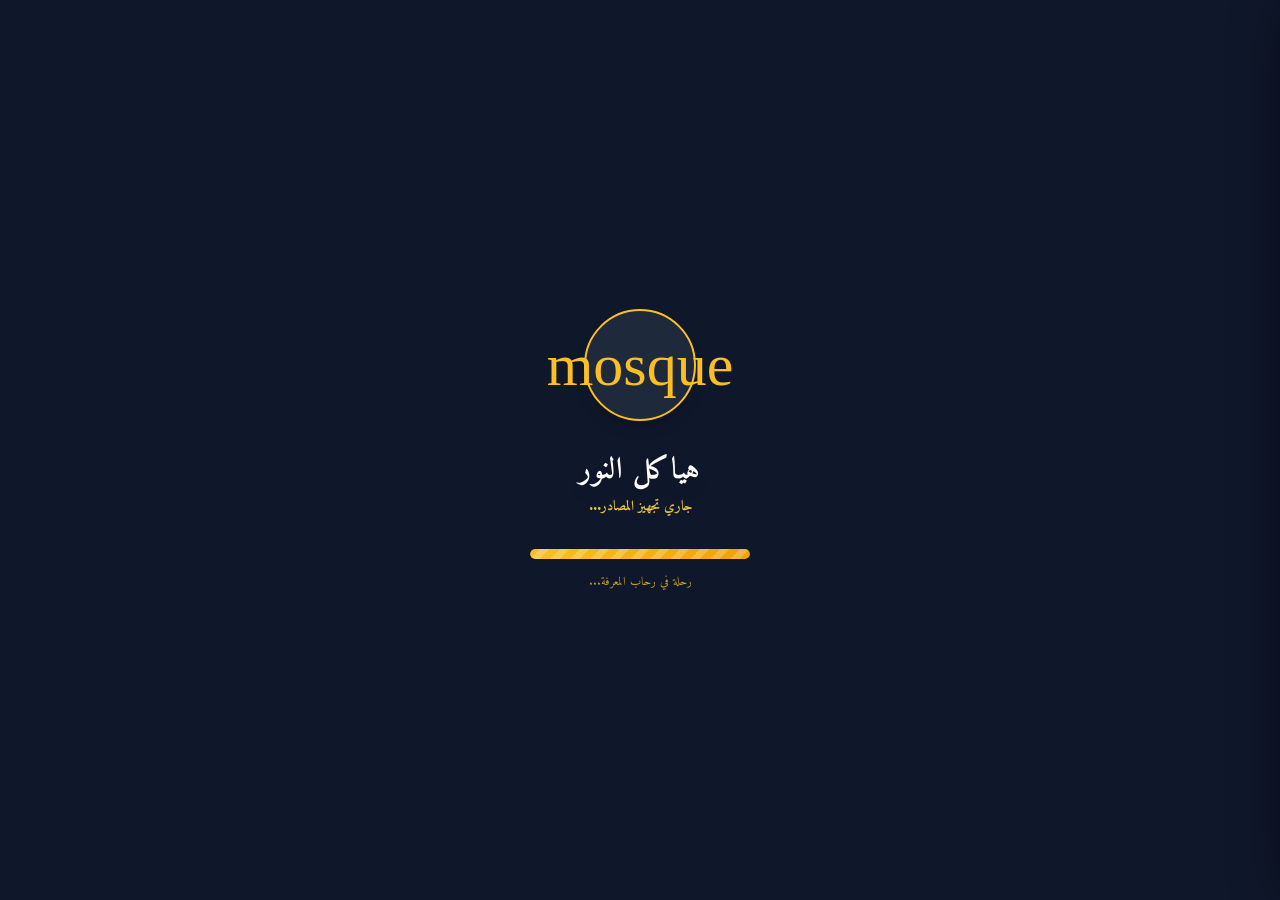
==== commit ac3aa0a7: "رفع" ====
--- a/index.html
+++ b/index.html
@@ -76,9 +76,10 @@
                 <span class="material-symbols-rounded text-2xl">menu</span>
                 <span class="text-[10px] font-heading">القائمة</span>
             </button>
-            <button type="button" id="bottom-notifications-btn" class="flex flex-col items-center gap-1 p-2 text-slate-400 hover:text-slate-200 transition-colors active:scale-[0.98]" onclick="try{event&&event.stopPropagation&&event.stopPropagation();event&&event.preventDefault&&event.preventDefault();const d=document.getElementById('notif-dropdown');if(d){d.classList.toggle('hidden');}}catch(_){} return false;">
+            <button type="button" id="bottom-notifications-btn" class="relative flex flex-col items-center gap-1 p-2 text-slate-400 hover:text-slate-200 transition-colors active:scale-[0.98]" onclick="try{event&&event.stopPropagation&&event.stopPropagation();event&&event.preventDefault&&event.preventDefault();const b=document.getElementById('notif-btn');if(b){b.click()}else{const d=document.getElementById('notif-dropdown');if(d){d.classList.toggle('hidden');}}}catch(_){} return false;">
                 <span class="material-symbols-rounded text-2xl">notifications</span>
                 <span class="text-[10px] font-heading">الإشعارات</span>
+                <span id="bottom-notif-badge" class="absolute -top-1 -left-1 w-3 h-3 rounded-full bg-red-600 hidden border-2 border-[#0f172a]"></span>
             </button>
             <button type="button" id="bottom-badges-btn" class="flex flex-col items-center gap-1 p-2 text-slate-400 hover:text-slate-200 transition-colors active:scale-[0.98]" onclick="try{document.getElementById('nav-badges')?.click()}catch(_){}">
                 <span class="material-symbols-rounded text-2xl">military_tech</span>
@@ -330,7 +331,7 @@
                 </div>
                 <div class="space-y-3 mb-6">
                     <div class="relative">
-                        <button id="btn-category-trigger" class="w-full bg-slate-800 border border-slate-700 rounded-xl p-4 flex justify-between items-center active:scale-[0.99] transition-transform">
+                        <button id="btn-category-trigger" class="w-full bg-slate-800 border border-slate-700 rounded-xl px-4 py-3 flex justify-between items-center active:scale-[0.99] transition-transform">
                             <div class="flex items-center gap-3">
                                 <div class="w-10 h-10 rounded-lg bg-emerald-900/30 flex items-center justify-center text-emerald-300">
                                     <span class="material-symbols-rounded">category</span>
@@ -345,7 +346,7 @@
                         <input type="hidden" id="category-select" value="">
                     </div>
                     <div class="relative">
-                        <button id="btn-topic-trigger" class="w-full bg-slate-800 border border-slate-700 rounded-xl p-4 flex justify-between items-center active:scale-[0.99] transition-transform" disabled>
+                        <button id="btn-topic-trigger" class="w-full bg-slate-800 border border-slate-700 rounded-xl px-4 py-3 flex justify-between items-center active:scale-[0.99] transition-transform" disabled>
                             <div class="flex items-center gap-3">
                                 <div class="w-10 h-10 rounded-lg bg-blue-900/30 flex items-center justify-center text-blue-300">
                                     <span class="material-symbols-rounded">menu_book</span>
@@ -360,7 +361,7 @@
                         <input type="hidden" id="topic-select" value="">
                     </div>
                     <div class="relative">
-                        <button id="btn-count-trigger" class="w-full bg-slate-800 border border-slate-700 rounded-xl p-4 flex justify-between items-center active:scale-[0.99] transition-transform">
+                        <button id="btn-count-trigger" class="w-full bg-slate-800 border border-slate-700 rounded-xl px-4 py-3 flex justify-between items-center active:scale-[0.99] transition-transform">
                             <div class="flex items-center gap-3">
                                 <div class="w-10 h-10 rounded-lg bg-purple-900/30 flex items-center justify-center text-purple-300">
                                     <span class="material-symbols-rounded">format_list_numbered</span>
@@ -679,23 +680,34 @@
             <div class="text-center mb-6 relative">
                  <div class="w-24 h-24 rounded-full mx-auto border-4 border-amber-500 shadow-lg overflow-hidden relative bg-slate-800 flex items-center justify-center">
                      <img id="popup-player-img" src="" class="w-full h-full object-cover hidden" alt="">
-                     <span id="popup-player-icon" class="material-symbols-rounded text-6xl text-slate-500">login</span>
+                     <span id="popup-player-icon" class="material-symbols-rounded text-6xl text-slate-500">account_circle</span>
                  </div>
                  <h3 id="popup-player-name" class="text-2xl font-bold text-white mt-4 font-heading">...</h3>
-                 <div class="flex justify-center gap-2 mt-2">
-                     <span id="popup-player-score" class="bg-amber-500/20 text-amber-400 px-3 py-1 rounded-full text-sm font-bold border border-amber-500/30">0 نقطة</span>
+                 <div class="mt-4 flex items-center gap-3 justify-center">
+                     <div class="flex-1 max-w-[240px]">
+                         <div class="glass-tube-container h-10 w-full border border-amber-500/20">
+                             <div id="popup-player-level-progress-fill" class="liquid-fill liquid-gold"></div>
+                             <div class="player-level-tube-text absolute inset-0 flex items-center justify-center z-[3] pointer-events-none text-[11px] sm:text-xs font-bold text-slate-100">
+                                 <span id="popup-player-level-progress-text">%٠ • المتبقي: ٥٠</span>
+                             </div>
+                         </div>
+                     </div>
+                     <div class="shrink-0 bg-slate-900/50 border border-amber-500/25 rounded-xl px-3 py-2 text-center">
+                         <div class="text-[10px] text-slate-400 mb-1">المستوى</div>
+                         <div id="popup-player-level-number" class="text-amber-300 font-bold text-xl font-heading leading-none">١</div>
+                     </div>
                  </div>
             </div>
-            <div class="bg-slate-800/50 rounded-xl p-4 border border-slate-700">
-                <h4 class="text-sm text-slate-400 mb-3 border-b border-slate-700 pb-2">الأوسمة المكتسبة</h4>
-                <div id="popup-player-badges" class="flex flex-wrap gap-2 justify-center min-h-[50px]"></div>
-            </div>
             <!-- زر تحدي صديق -->
-            <div id="challenge-btn-container" class="mt-4 hidden">
+            <div id="challenge-btn-container" class="mb-4 hidden">
                 <button id="btn-challenge-friend" class="w-full py-3 rounded-xl bg-gradient-to-r from-orange-600 to-amber-500 text-white font-bold shadow-lg hover:shadow-orange-500/20 active:scale-[0.98] transition-all flex items-center justify-center gap-2">
                     <span class="material-symbols-rounded">swords</span>
                     <span>تحدي صديق</span>
                 </button>
+            </div>
+            <div class="bg-slate-800/50 rounded-xl p-4 border border-slate-700">
+                <h4 class="text-sm text-slate-400 mb-3 border-b border-slate-700 pb-2">الأوسمة المكتسبة</h4>
+                <div id="popup-player-badges" class="flex flex-wrap gap-2 justify-center min-h-[50px]"></div>
             </div>
         </div>
     </div>
@@ -1601,7 +1613,7 @@
 </template>
 <template id="leaderboard-row-template">
     <div class="leaderboard-row flex justify-between items-center p-3 mb-3 rounded-xl border-2 transition transform hover:scale-[1.01] cursor-pointer group hover:bg-slate-700 relative">
-        <div class="flex items-center gap-3">
+        <div class="flex items-center gap-3 min-w-0 flex-1">
             <div class="rank-icon flex items-center justify-center min-w-[40px] shrink-0 text-2xl drop-shadow-md"></div>
             <div class="player-avatar-container flex items-center justify-center shrink-0 relative z-10 w-10 h-10">
                     <span class="player-level-badge absolute bottom-0.5 right-0.5 inline-flex items-center justify-center w-4 h-4 rounded-full bg-amber-400 text-[#0f172a] text-[9px] font-black border border-slate-900/80 shadow-[0_0_6px_rgba(251,191,36,0.35)] z-20 pointer-events-none">١</span>
@@ -1620,7 +1632,6 @@
         </div>
         <div class="text-center pl-2 shrink-0 min-w-[60px]">
             <span class="player-score text-yellow-400 font-mono font-bold text-lg block leading-none text-shadow">0</span>
-            <span class="material-symbols-rounded text-[10px] text-slate-500">check_circle</span>
         </div>
     </div>
 </template>
@@ -1739,7 +1750,7 @@
 <div id="challenge-receive-modal" class="modal-overlay">
     <div class="modal-box border-2 border-orange-500/50 bg-[#0f172a] text-center">
         <div class="mb-6">
-            <div class="w-20 h-20 rounded-full bg-orange-500/10 flex items-center justify-center mx-auto border-2 border-orange-500/30">
+            <div id="challenge-receive-avatar" class="w-20 h-20 rounded-full bg-orange-500/10 flex items-center justify-center mx-auto border-2 border-orange-500/30">
                 <span class="material-symbols-rounded text-4xl text-orange-400">swords</span>
             </div>
         </div>
--- a/fonts.css
+++ b/fonts.css
@@ -27,37 +27,9 @@
   font-display: swap;
 }
 @font-face {
-  font-family: "Reem Kufi";
-  src: url("./fonts/ReemKufi/static/ReemKufi-Regular.ttf") format("truetype");
-  font-weight: 400;
-  font-style: normal;
-  font-display: swap;
-}
-@font-face {
-  font-family: "Reem Kufi";
-  src: url("./fonts/ReemKufi/static/ReemKufi-Medium.ttf") format("truetype");
-  font-weight: 500;
-  font-style: normal;
-  font-display: swap;
-}
-@font-face {
-  font-family: "Reem Kufi";
-  src: url("./fonts/ReemKufi/static/ReemKufi-SemiBold.ttf") format("truetype");
-  font-weight: 600;
-  font-style: normal;
-  font-display: swap;
-}
-@font-face {
-  font-family: "Reem Kufi";
-  src: url("./fonts/ReemKufi/static/ReemKufi-Bold.ttf") format("truetype");
-  font-weight: 700;
-  font-style: normal;
-  font-display: swap;
-}
-@font-face {
   font-family: "Material Symbols Rounded";
   font-style: normal;
-  font-weight: 400;
+  font-weight: 400 500;
   src: url("./fonts/MaterialSymbolsRounded.woff2") format("woff2");
   font-display: block;
 }
--- a/style.css
+++ b/style.css
@@ -1,4 +1,4 @@
-:root{--font-heading:'Reem Kufi',sans-serif;--font-body:'Amiri',serif;--base-size:16px;--bg-body:radial-gradient(circle at top,#1e293b 0%,#020617 100%);--bg-card:linear-gradient(to bottom right,rgba(23,37,84,0.9),rgba(2,6,23,0.98));--bg-input:rgba(30,41,59,0.6);--bg-side-menu:#0f172a;--text-main:#f8fafc;--text-muted:#94a3b8;--accent-color:#fbbf24;--accent-dark:#b45309;--btn-gradient-start:#FFB800;--btn-gradient-end:#C05800;--accent-contrast:#ffffff;--border-color:rgba(255,255,255,0.1);--card-3d-depth:3px;--card-3d-shadow-spread:0 10px 30px rgba(0,0,0,0.6);--bg-card-gradient:linear-gradient(145deg,rgba(30,41,59,0.9),rgba(15,23,42,0.95));--bg-pattern-image:url("Css.png");--bg-pattern-opacity:0.10;--correct-bg:linear-gradient(135deg,#059669 0%,#047857 100%);--wrong-bg:linear-gradient(135deg,#b91c1c 0%,#991b1b 100%)}
+:root{--font-heading:'Amiri',serif;--font-body:'Amiri',serif;--base-size:16px;--bg-body:radial-gradient(circle at top,#1e293b 0%,#020617 100%);--bg-card:linear-gradient(to bottom right,rgba(23,37,84,0.9),rgba(2,6,23,0.98));--bg-input:rgba(30,41,59,0.6);--bg-side-menu:#0f172a;--text-main:#f8fafc;--text-muted:#94a3b8;--accent-color:#fbbf24;--accent-dark:#b45309;--btn-gradient-start:#FFB800;--btn-gradient-end:#C05800;--accent-contrast:#ffffff;--border-color:rgba(255,255,255,0.1);--card-3d-depth:3px;--card-3d-shadow-spread:0 10px 30px rgba(0,0,0,0.6);--bg-card-gradient:linear-gradient(145deg,rgba(30,41,59,0.9),rgba(15,23,42,0.95));--bg-pattern-image:url("Css.png");--bg-pattern-opacity:0.10;--correct-bg:linear-gradient(135deg,#059669 0%,#047857 100%);--wrong-bg:linear-gradient(135deg,#b91c1c 0%,#991b1b 100%)}
 body{font-family:var(--font-body);font-size:var(--base-size);line-height:1.8;user-select:none;color:var(--text-main);min-height:100vh;min-height:100dvh;overflow-x:hidden;position:relative;overscroll-behavior-y:none !important;touch-action:pan-x pan-y;-webkit-overflow-scrolling:touch}
 html{overscroll-behavior-y:none !important}
 body::before{content:"";position:fixed;top:0;left:0;width:100%;height:100%;background:var(--bg-body);z-index:-2;transition:background 0.5s ease}
@@ -482,7 +482,10 @@
 .modal-box,#side-menu,.badges-list-container,#leaderboard-list,#notif-list,#review-items-container,#shop-view,#inventory-view,.overflow-y-auto{-ms-overflow-style:none;scrollbar-width:none}
 .modal-box::-webkit-scrollbar,#side-menu::-webkit-scrollbar,.badges-list-container::-webkit-scrollbar,#leaderboard-list::-webkit-scrollbar,#notif-list::-webkit-scrollbar,#review-items-container::-webkit-scrollbar,#shop-view::-webkit-scrollbar,#inventory-view::-webkit-scrollbar,.overflow-y-auto::-webkit-scrollbar{display:none}
 #enrichment-content{color:#ffffff;font-weight:500;text-shadow:0 2px 5px rgba(0,0,0,0.8);line-height:2.2;font-size:1.1rem}
-.count-badge{position:absolute !important;top:-8px !important;left:-5px !important;background:var(--accent-color)!important;color:#000000 !important;border:2px solid #006002 !important;font-family:'Reem Kufi',sans-serif !important;font-size:10px !important;font-weight:800 !important;padding:1px 6px !important;border-radius:20px !important;box-shadow:0 3px 6px rgba(0,0,0,0.4)!important;z-index:20}
+.modal-box,#side-menu,.badges-list-container,#leaderboard-list,#notif-list,#review-items-container,#shop-view,#inventory-view,.overflow-y-auto{-ms-overflow-style:none;scrollbar-width:none}
+.modal-box::-webkit-scrollbar,#side-menu::-webkit-scrollbar,.badges-list-container::-webkit-scrollbar,#leaderboard-list::-webkit-scrollbar,#notif-list::-webkit-scrollbar,#review-items-container::-webkit-scrollbar,#shop-view::-webkit-scrollbar,#inventory-view::-webkit-scrollbar,.overflow-y-auto::-webkit-scrollbar{display:none}
+#enrichment-content{color:#ffffff;font-weight:500;text-shadow:0 2px 5px rgba(0,0,0,0.8);line-height:2.2;font-size:1.1rem}
+.count-badge{position:absolute !important;top:-8px !important;left:-5px !important;background:var(--accent-color)!important;color:#000000 !important;border:2px solid #006002 !important;font-family:'Amiri',serif !important;font-size:10px !important;font-weight:800 !important;padding:1px 6px !important;border-radius:20px !important;box-shadow:0 3px 6px rgba(0,0,0,0.4)!important;z-index:20}
 .frame-cyber-pulse{box-shadow:0 0 0 2px #0ea5e9,0 0 15px #0ea5e9,inset 0 0 10px #0ea5e9;border:2px solid #fff;animation:cyberPulseAnim 1.5s infinite}
 @keyframes cyberPulseAnim{0%{box-shadow:0 0 0 2px #0ea5e9,0 0 10px #0ea5e9}
 50%{box-shadow:0 0 0 4px #0ea5e9,0 0 25px #0ea5e9}
@@ -557,7 +560,7 @@
 .touch-ripple{position:absolute;width:20px;height:20px;background:radial-gradient(circle,rgba(251,191,36,0.8)0%,rgba(251,191,36,0)70%);border-radius:50%;transform:translate(-50%,-50%)scale(1);animation:rippleEffect 0.5s ease-out forwards;pointer-events:none;z-index:9999;box-shadow:0 0 10px rgba(251,191,36,0.5)}
 @keyframes rippleEffect{0%{transform:translate(-50%,-50%)scale(1);opacity:1}
 100%{transform:translate(-50%,-50%)scale(6);opacity:0}}
-.float-feedback{position:fixed;font-family:'Reem Kufi',sans-serif;font-weight:700;font-size:1.8rem;pointer-events:none;z-index:10000;animation:floatUpFade 1.2s cubic-bezier(0.2,1,0.3,1)forwards;text-shadow:0 2px 4px rgba(0,0,0,0.5);direction:ltr}
+.float-feedback{position:fixed;font-family:'Amiri',serif;font-weight:700;font-size:1.8rem;pointer-events:none;z-index:10000;animation:floatUpFade 1.2s cubic-bezier(0.2,1,0.3,1)forwards;text-shadow:0 2px 4px rgba(0,0,0,0.5);direction:ltr}
 @keyframes floatUpFade{0%{transform:translateY(0)scale(0.5);opacity:0}
 20%{transform:translateY(-30px)scale(1.3);opacity:1}
 100%{transform:translateY(-80px)scale(1);opacity:0}}
@@ -623,6 +626,14 @@
 .tf-option-btn.tf-false:hover{
   border-color:rgba(244,63,94,0.75)!important;
   background:linear-gradient(165deg, rgba(159,18,57,0.62) 0%, rgba(2,6,23,0.62) 70%) !important;
+}
+.tf-option-btn.btn-correct{
+  background:var(--correct-bg)!important;
+  border-color:rgba(52,211,153,0.85)!important;
+}
+.tf-option-btn.btn-incorrect{
+  background:var(--wrong-bg)!important;
+  border-color:rgba(248,113,113,0.85)!important;
 }
 #score-card.result-win{
   border-color:rgba(16,185,129,0.35)!important;
@@ -1005,7 +1016,7 @@
 .quest-modal-content{background:linear-gradient(to bottom,#1e293b,#0f172a);border:1px solid #334155;border-radius:20px;width:90%;max-width:450px;padding:20px;box-shadow:0 0 30px rgba(251,191,36,0.1);position:relative;transform:scale(0.9);transition:transform 0.3s cubic-bezier(0.175,0.885,0.32,1.275)}
 .quest-modal-overlay.active .quest-modal-content{transform:scale(1)}
 .quest-header{display:flex;justify-content:space-between;align-items:center;margin-bottom:20px;border-bottom:1px solid rgba(255,255,255,0.1);padding-bottom:10px}
-.quest-title{color:#fbbf24;font-family:'Reem Kufi',sans-serif;font-size:20px;margin:0}
+.quest-title{color:#fbbf24;font-family:'Amiri',serif;font-size:20px;margin:0}
 .quest-close-btn{background:none;border:none;color:#94a3b8;font-size:30px;cursor:pointer;line-height:1}
 .quest-item{background:rgba(255,255,255,0.05);border-radius:12px;padding:12px;margin-bottom:12px;border:1px solid rgba(255,255,255,0.05)}
 .quest-item-header{display:flex;justify-content:space-between;font-size:14px;color:#e2e8f0;margin-bottom:8px}
@@ -1014,7 +1025,7 @@
 .quest-progress-text{font-size:12px;color:#94a3b8;margin-top:5px;text-align:left;display:block}
 .quest-claim-btn{background:#10b981;color:white;border:none;padding:5px 15px;border-radius:5px;font-size:12px;cursor:pointer;margin-top:8px;animation:bounce 1s infinite}
 .quest-grand-prize{text-align:center;margin-top:20px;padding-top:15px;border-top:1px solid rgba(255,255,255,0.1)}
-.quest-claim-grand-btn{background:linear-gradient(45deg,#f59e0b,#fbbf24,#f59e0b);background-size:200% auto;color:#000;font-weight:bold;padding:12px 30px;border-radius:50px;border:none;cursor:pointer;font-family:'Reem Kufi',sans-serif;animation:gradientMove 3s linear infinite}
+.quest-claim-grand-btn{background:linear-gradient(45deg,#f59e0b,#fbbf24,#f59e0b);background-size:200% auto;color:#000;font-weight:bold;padding:12px 30px;border-radius:50px;border:none;cursor:pointer;font-family:'Amiri',serif;animation:gradientMove 3s linear infinite}
 @keyframes gradientMove{0%{background-position:0% 50%}
 50%{background-position:100% 50%}
 100%{background-position:0% 50%}}
@@ -1045,7 +1056,7 @@
 .audio-visual-wrapper{position:relative;width:140px;height:140px;display:flex;justify-content:center;align-items:center;margin:10px 0}
 .audio-visual-circle{width:100px;height:100px;border-radius:50%;background:linear-gradient(135deg,#06b6d4,#0891b2);box-shadow:0 10px 20px rgba(6,182,212,0.4);display:flex;justify-content:center;align-items:center;position:relative;z-index:2}
 .audio-main-icon{font-size:48px;color:white}
-.audio-reward-badge{position:absolute !important;top:0px !important;right:10px !important;background:linear-gradient(135deg,#10b981,#059669);color:white;font-family:'Reem Kufi',sans-serif;font-size:0.85rem;font-weight:bold;padding:6px 14px;border-radius:20px;border:1px solid rgba(255,255,255,0.2);display:flex;align-items:center;gap:6px;box-shadow:0 5px 15px rgba(16,185,129,0.4);z-index:20;pointer-events:none;transform:translateY(-10px);transition:all 0.3s cubic-bezier(0.175,0.885,0.32,1.275)}
+.audio-reward-badge{position:absolute !important;top:0px !important;right:10px !important;background:linear-gradient(135deg,#10b981,#059669);color:white;font-family:'Amiri',serif;font-size:0.85rem;font-weight:bold;padding:6px 14px;border-radius:20px;border:1px solid rgba(255,255,255,0.2);display:flex;align-items:center;gap:6px;box-shadow:0 5px 15px rgba(16,185,129,0.4);z-index:20;pointer-events:none;transform:translateY(-10px);transition:all 0.3s cubic-bezier(0.175,0.885,0.32,1.275)}
 .audio-reward-badge:not(.hidden){transform:translateY(0);animation:popBadge 0.5s cubic-bezier(0.175,0.885,0.32,1.275)}
 @keyframes popBadge{0%{transform:scale(0.5)translateY(10px);opacity:0}
 100%{transform:scale(1)translateY(0);opacity:1}}
@@ -1056,7 +1067,7 @@
 @keyframes wavePulse{0%{width:100px;height:100px;opacity:0.8;border-width:2px}
 100%{width:220px;height:220px;opacity:0;border-width:0px}}
 .audio-visual-circle.playing .audio-main-icon{animation:slowSpin 10s infinite linear}
-.audio-title{color:#cffafe;font-family:'Reem Kufi',sans-serif;font-size:1.1rem;text-align:center;margin-bottom:5px}
+.audio-title{color:#cffafe;font-family:'Amiri',serif;font-size:1.1rem;text-align:center;margin-bottom:5px}
 .audio-player-container{width:100%;display:flex;flex-direction:column;gap:12px}
 .audio-progress-bar-area{width:100%;height:6px;background:rgba(255,255,255,0.1);border-radius:10px;position:relative;cursor:pointer;overflow:hidden}
 .audio-progress-fill{height:100%;background:#22d3ee;border-radius:10px;width:0%;transition:width 0.1s linear;box-shadow:0 0 10px #22d3ee}
@@ -1105,7 +1116,7 @@
 .leaderboard-row.lb-row.lb-rank-1{border-color:rgba(251,191,36,0.9);box-shadow:0 0 18px rgba(251,191,36,0.22)}
 .leaderboard-row.lb-row.lb-rank-2{border-color:rgba(226,232,240,0.8);box-shadow:0 0 14px rgba(226,232,240,0.18)}
 .leaderboard-row.lb-row.lb-rank-3{border-color:rgba(249,115,22,0.8);box-shadow:0 0 14px rgba(249,115,22,0.18)}
-.leaderboard-row .rank-icon{width:42px;height:42px;min-width:42px;border-radius:9999px;background:rgba(15,23,42,0.75);border:1px solid rgba(148,163,184,0.18);box-shadow:inset 0 0 0 1px rgba(255,255,255,0.04),0 10px 25px rgba(0,0,0,0.35)}
+.leaderboard-row .rank-icon{display:none}
 .leaderboard-row.lb-rank-1 .rank-icon{background:rgba(251,191,36,0.15);border-color:rgba(251,191,36,0.45)}
 .leaderboard-row.lb-rank-2 .rank-icon{background:rgba(226,232,240,0.12);border-color:rgba(226,232,240,0.35)}
 .leaderboard-row.lb-rank-3 .rank-icon{background:rgba(249,115,22,0.12);border-color:rgba(249,115,22,0.35)}
@@ -1351,6 +1362,14 @@
   height:auto !important;
   max-height:none !important;
 }
+.option-btn.option-btn-modern.btn-correct{
+  background:var(--correct-bg)!important;
+  border-color:rgba(52,211,153,0.85)!important;
+}
+.option-btn.option-btn-modern.btn-incorrect{
+  background:var(--wrong-bg)!important;
+  border-color:rgba(248,113,113,0.85)!important;
+}
 .option-btn.option-btn-modern:hover{
   border-color:rgba(251,191,36,0.40) !important;
   box-shadow:0 14px 28px rgba(0,0,0,0.45) !important;
